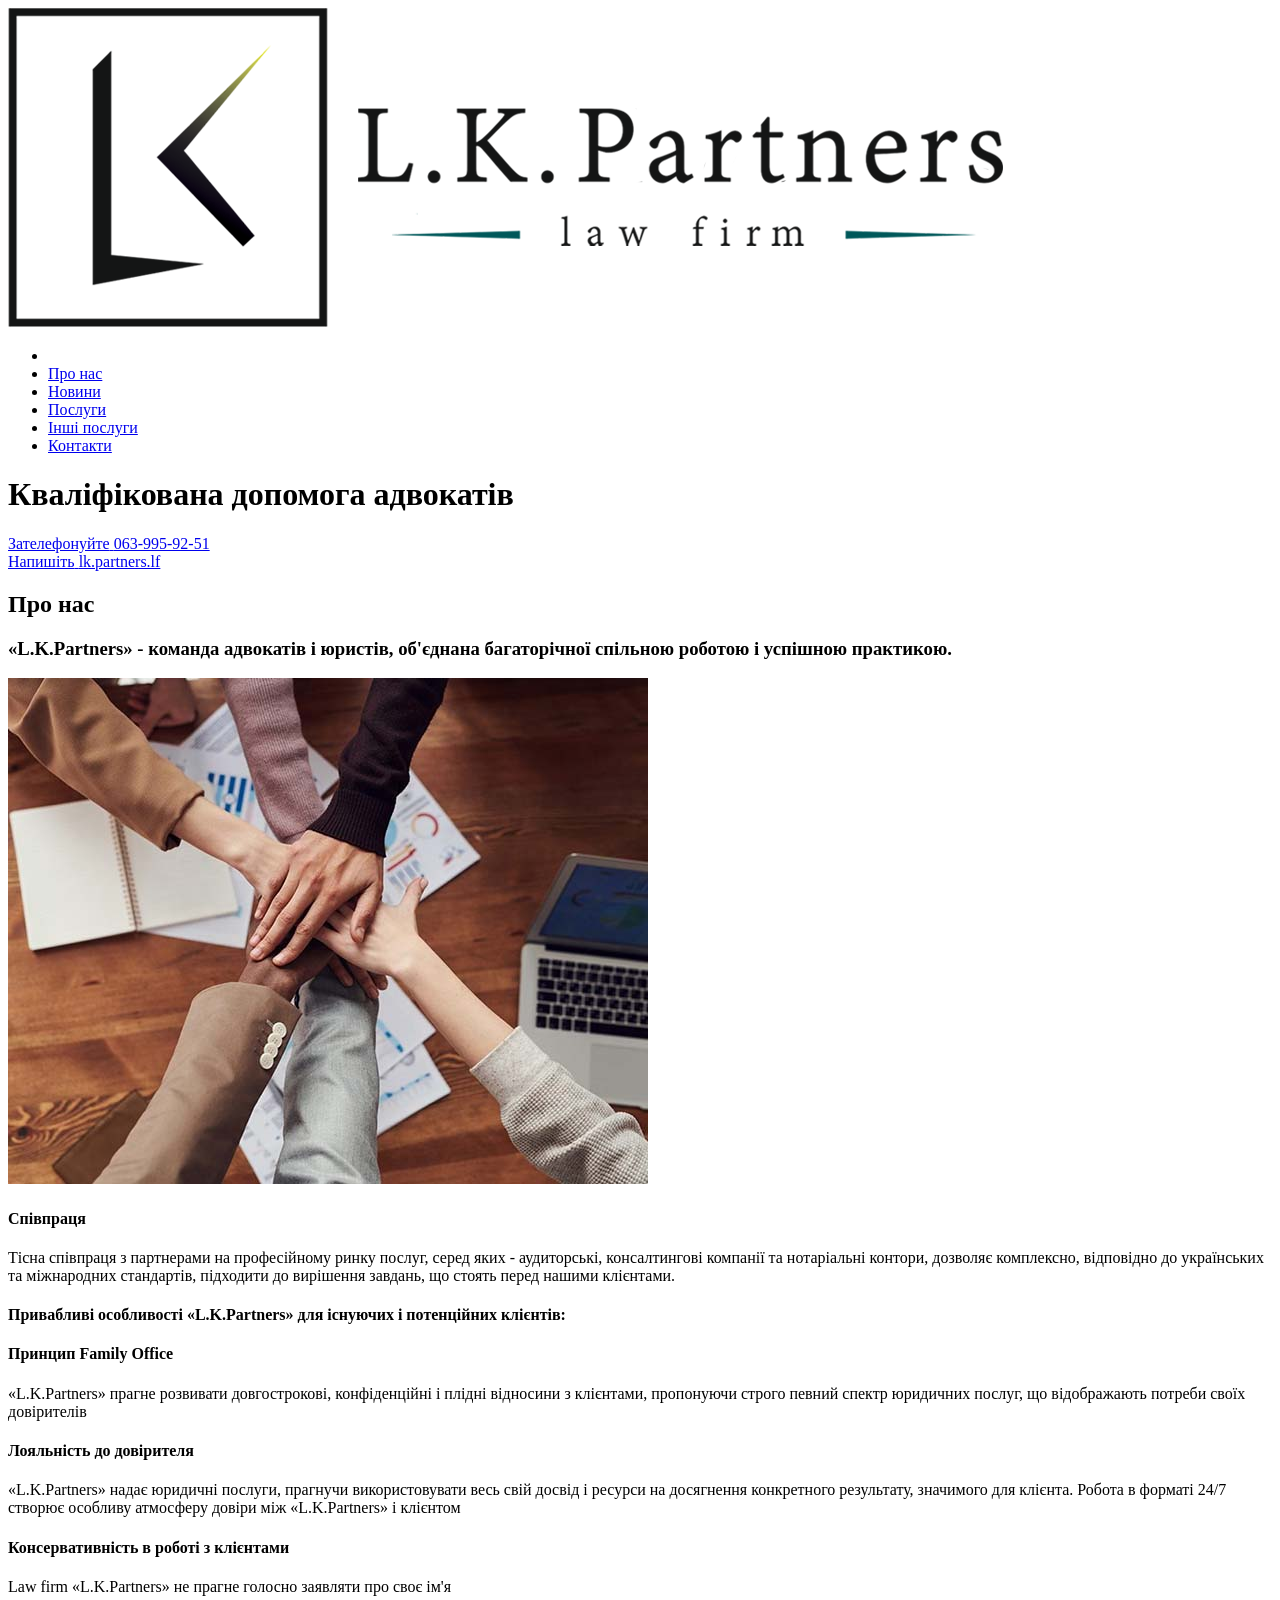
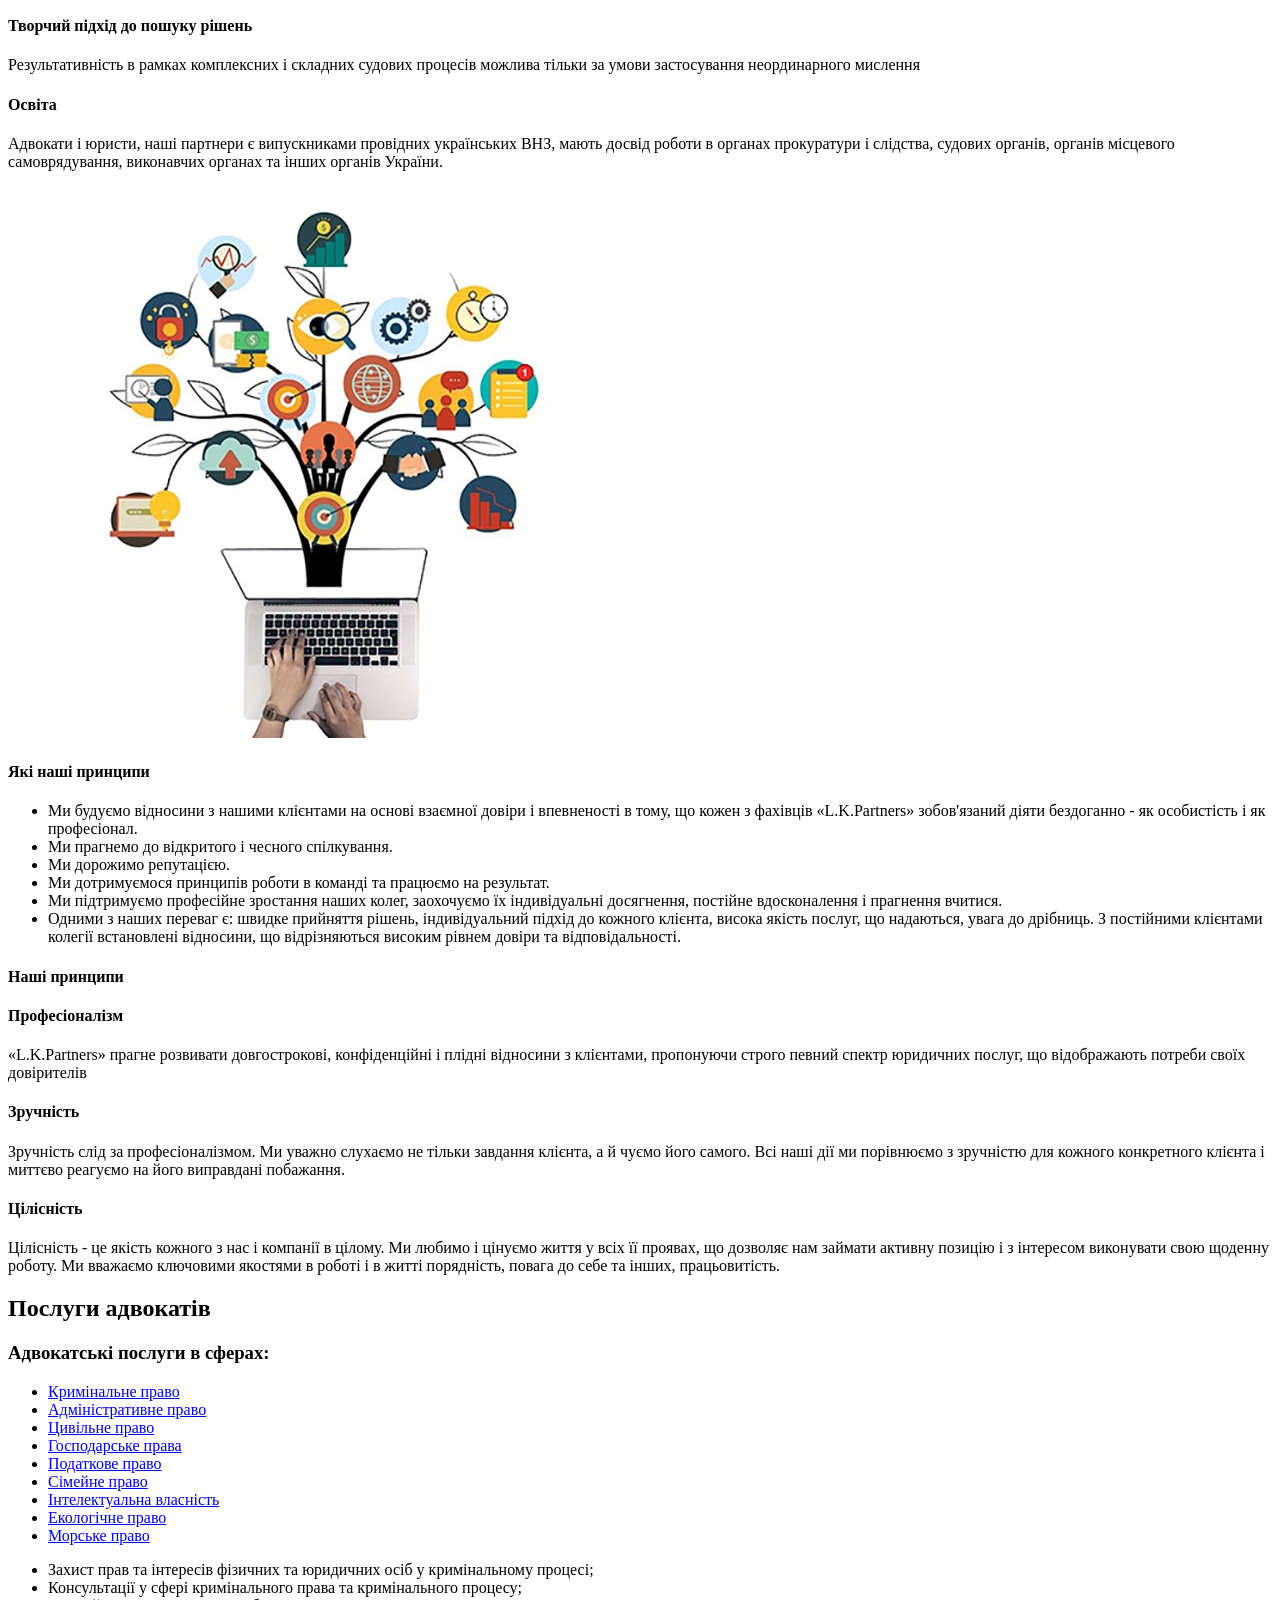
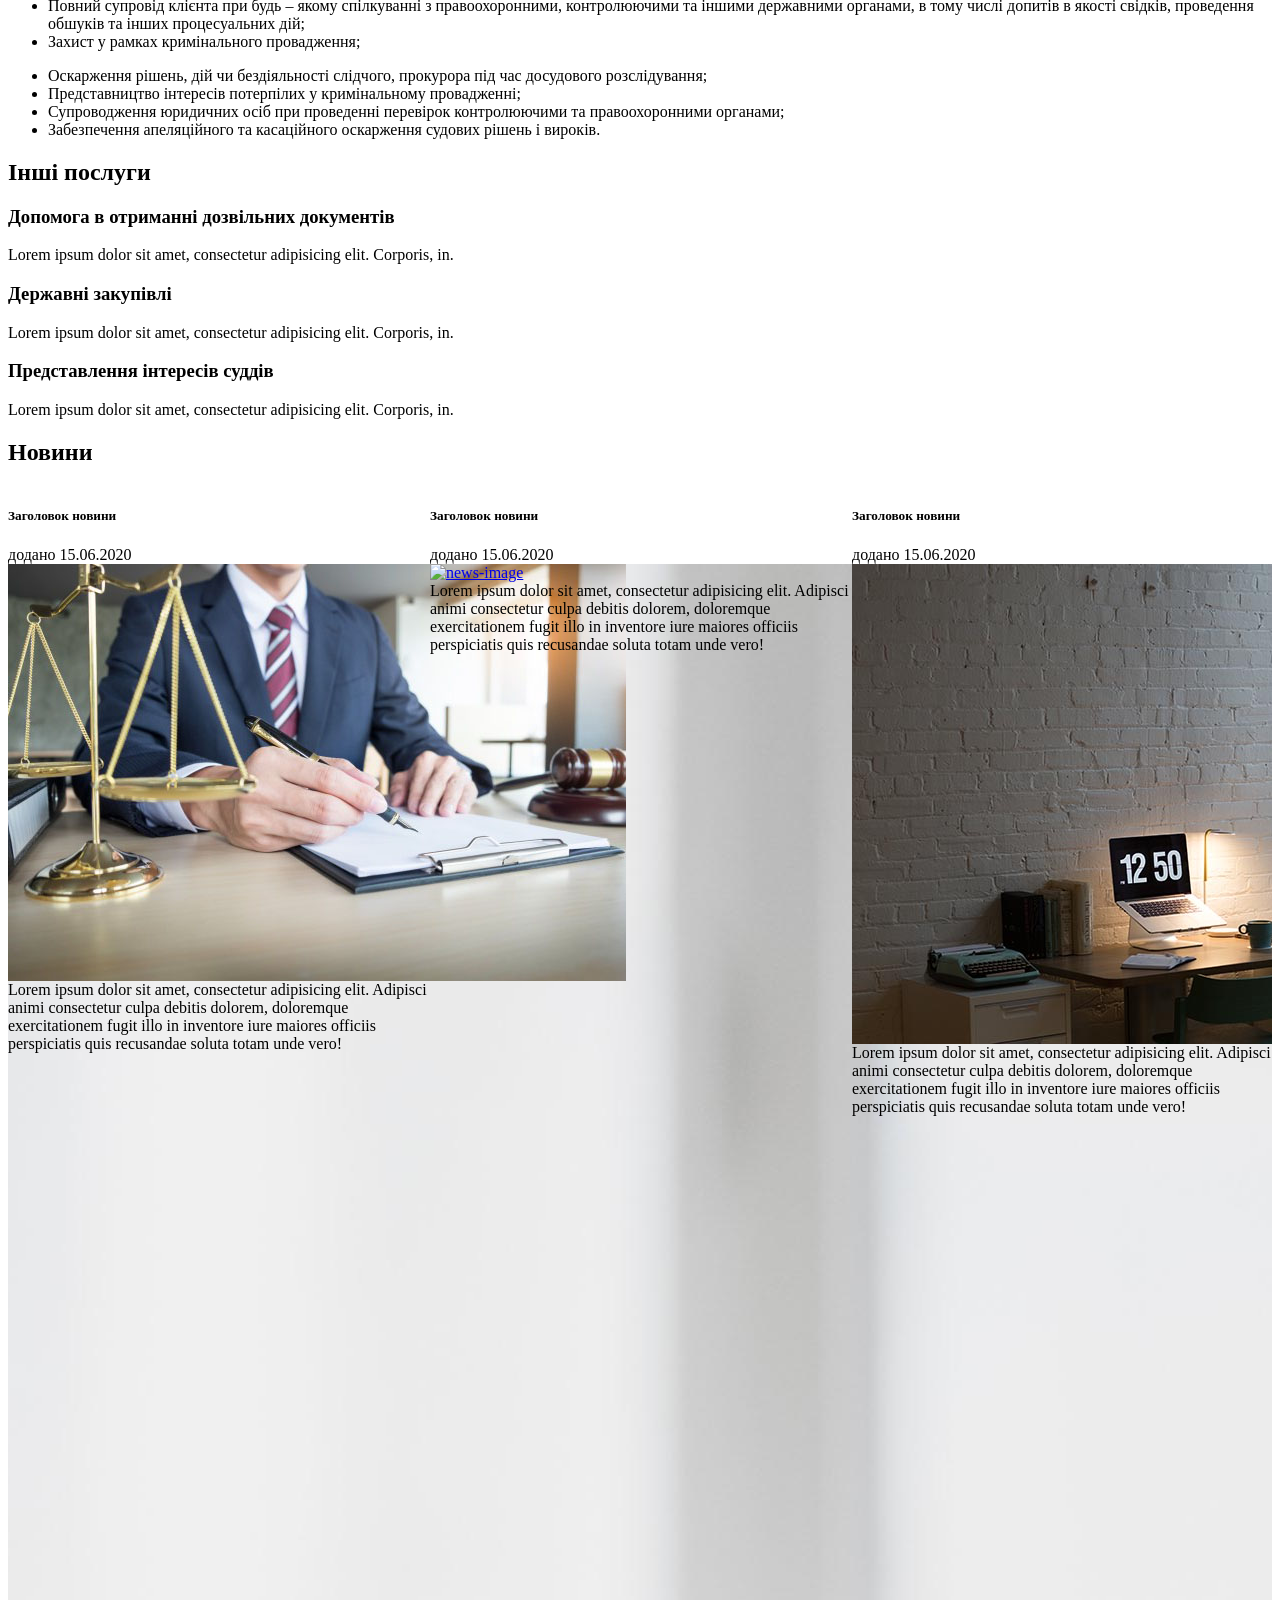
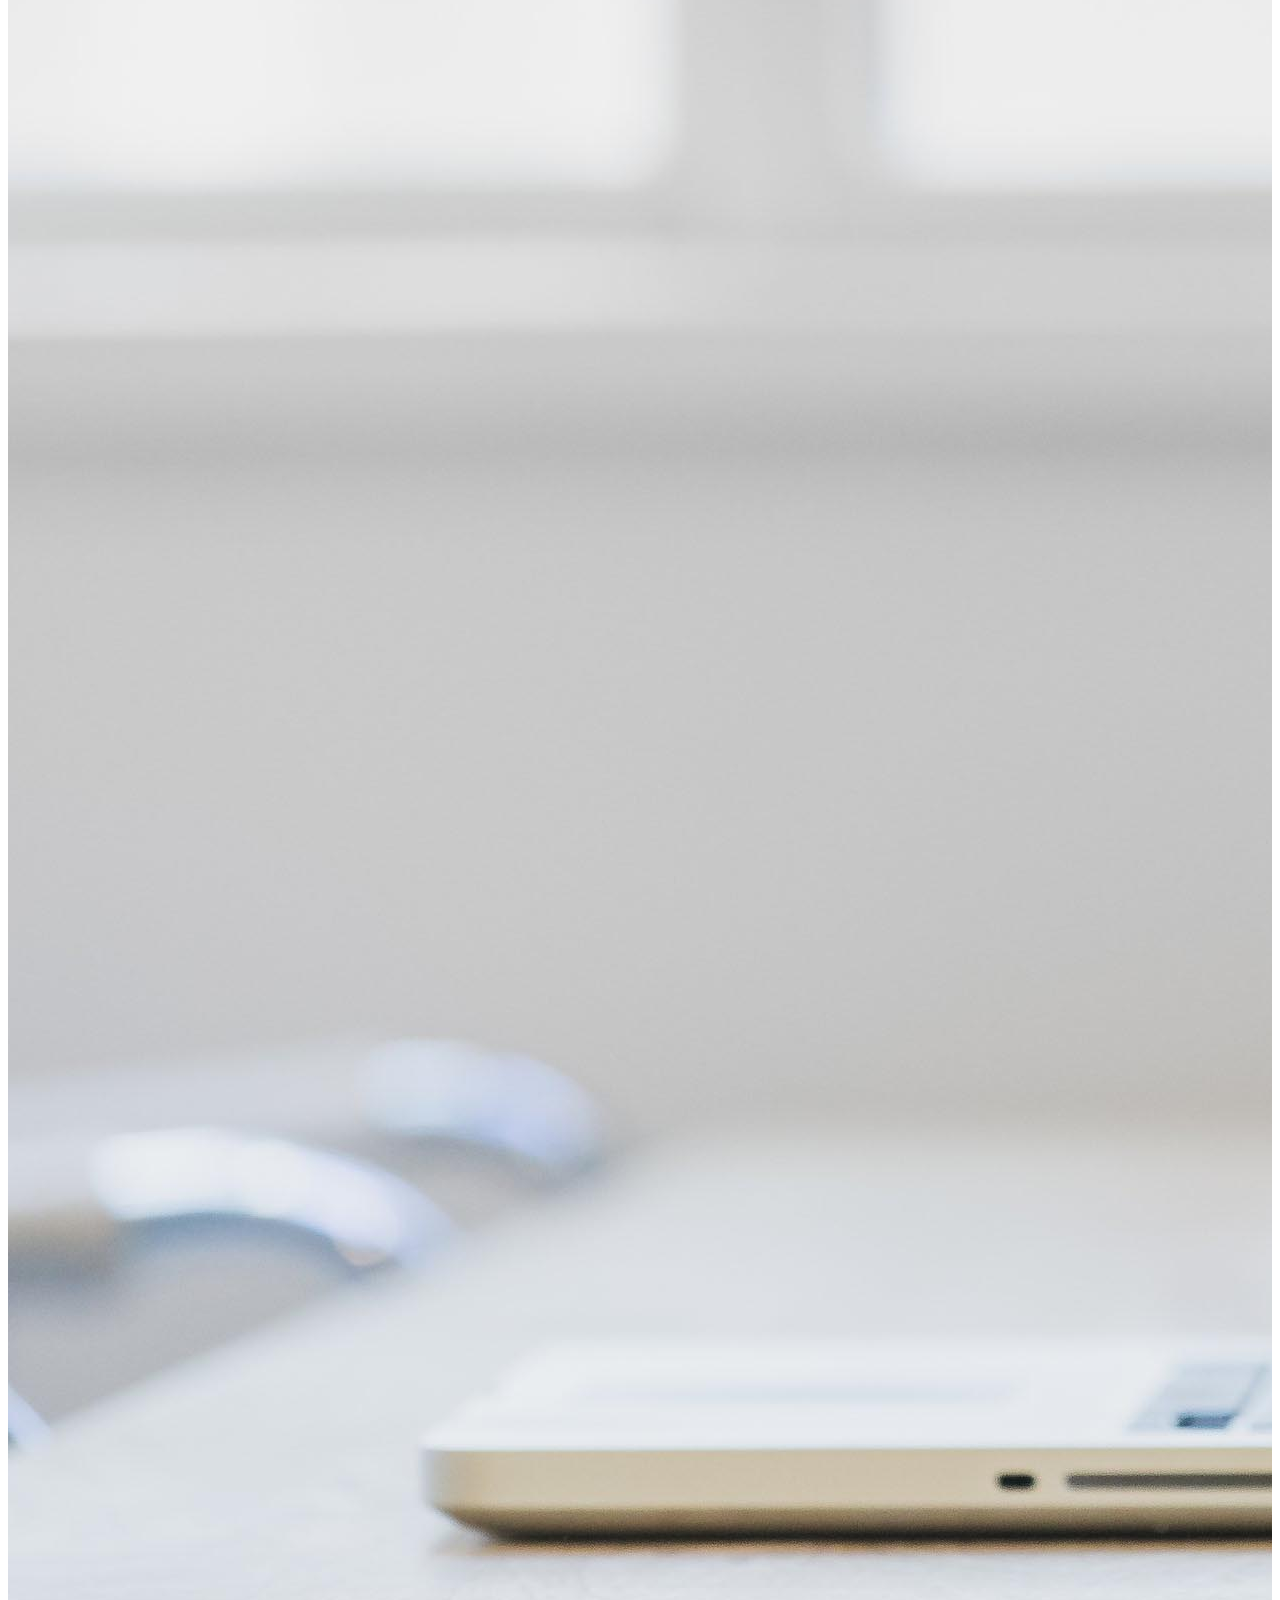
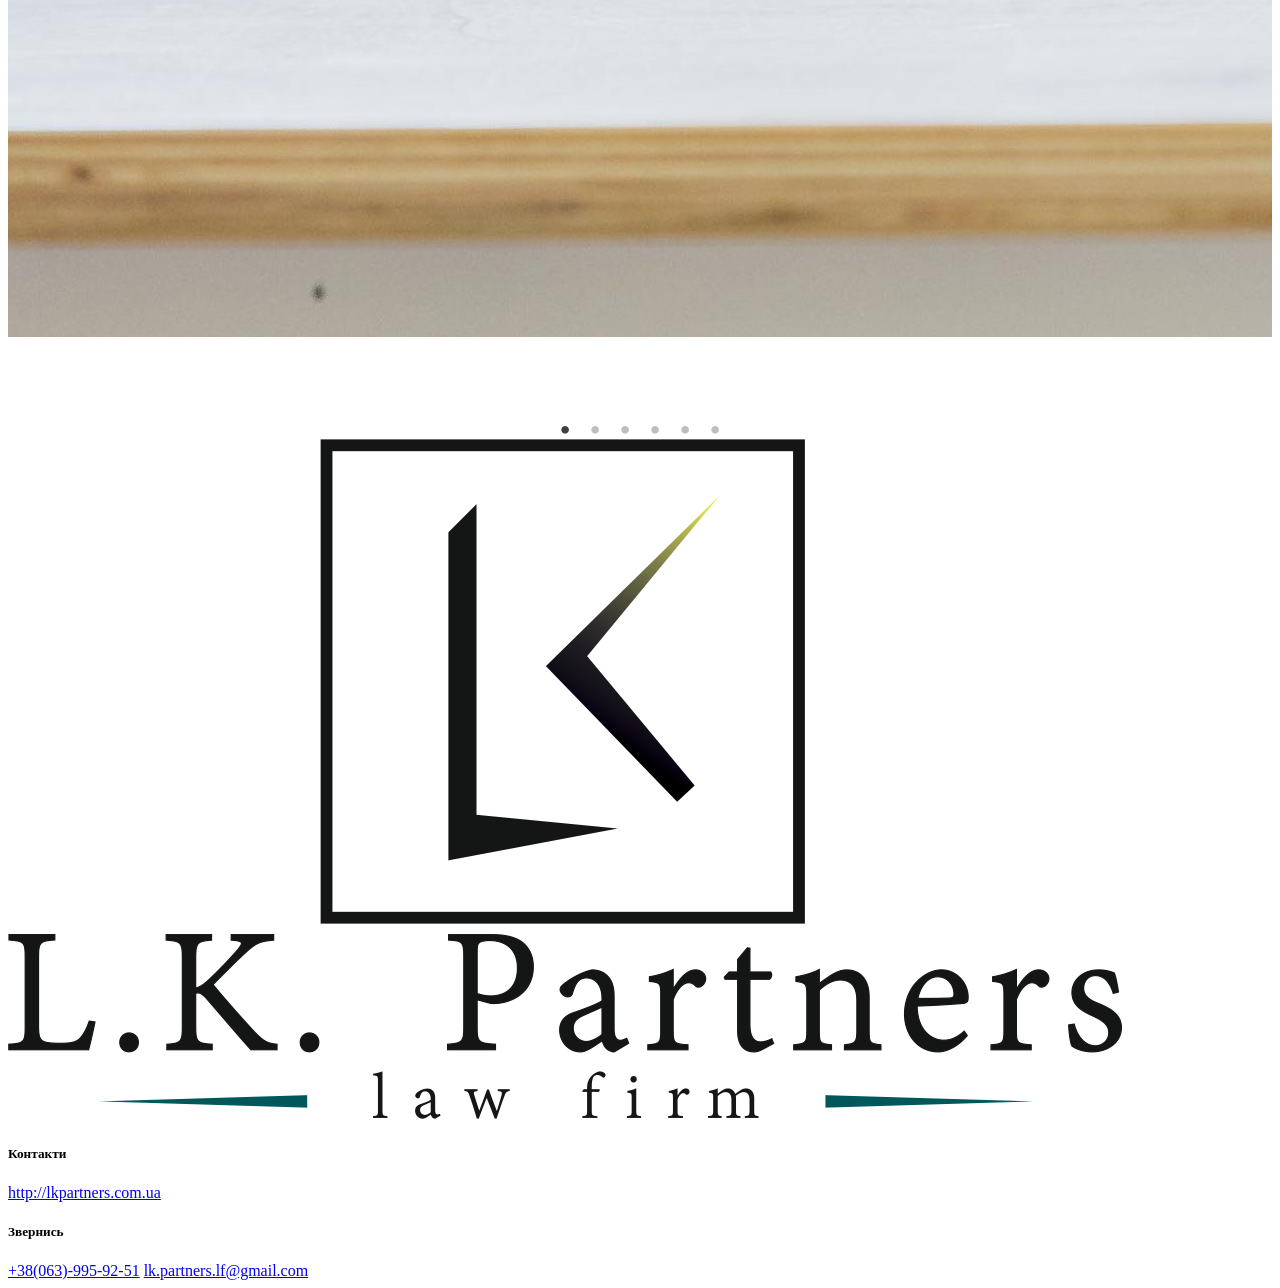
==== src/index.html @ eb54e9d0 "make one tabs" ====
<!DOCTYPE html>
<html lang="ua">
<head>
    <meta charset="UTF-8">
    <meta name="keywords" content="lkpartners l.k.partners lkpartners.com.ua">
    <meta name="viewport"
          content="width=device-width, user-scalable=yes, initial-scale=1.0">
    <meta http-equiv="X-UA-Compatible" content="ie=edge">
    <title>L.K. Partners</title>
    <link type="image/png" rel="shortcut icon" href="img/logo16.ico">
    <link href="https://fonts.googleapis.com/css2?family=Roboto+Slab:wght@500&display=swap" rel="stylesheet">
    <link href="https://fonts.googleapis.com/css2?family=Roboto:ital,wght@0,300;0,400;0,500;0,700;1,400;1,500&display=swap" rel="stylesheet">
    <link href="https://fonts.googleapis.com/css2?family=Balsamiq+Sans:ital,wght@0,400;0,700;1,400;1,700&display=swap" rel="stylesheet">
    <link rel="stylesheet" href="css/slick.css">
    <link rel="stylesheet" href="css/slick-theme.css">
    <link rel="stylesheet" href="css/style.css">
</head>
<body>

    <header class="header pos-relative">
        <div class="header__wrapper">
            <div class="container d-flex align-items-center justify-content-between pos-relative">
                <a href="http://lkpartners.com.ua" class="header__logo">
                    <img src="img/logo-1.png" alt="lkpartners-logo">
                </a>
                <nav class="nav">
                    <div class="nav__btn">
                        <span class="nav__btn-bar"></span>
                        <span class="nav__btn-bar"></span>
                        <span class="nav__btn-bar"></span>
                    </div>
                    <ul class="nav__list d-flex align-items-center justify-content-between flex-wrap flex-md-column align-items-md-start pos-relative">
                        <li class="nav__close">
                            <i class="fas fa-times"></i>
                        </li>
                        <li class="nav__item"><a class="nav__link" href="#about">Про нас</a></li>
                        <li class="nav__item"><a class="nav__link" href="#news">Новини</a></li>
                        <li class="nav__item"><a class="nav__link" href="#services">Послуги</a></li>
                        <li class="nav__item"><a class="nav__link" href="#other-services">Інші послуги</a></li>
                        <li class="nav__item"><a class="nav__link" href="#contacts">Контакти</a></li>
                    </ul>
                </nav>
            </div>
        </div>

        <div class="header__info">
            <h1 class="header__title">Кваліфікована допомога адвокатів</h1>
            <div class="header__buttons text-center">
                <a class="btn btn--phone text-left" href="tel:+30639959251">
                    <div class="btn__text">
                        <span>Зателефонуйте</span>
                        <span>063-995-92-51</span>
                    </div>
                </a>
                <a class="btn btn--email text-left" href="mailto:lk.partners.lf@gmail.com">
                    <div class="btn__text">
                        <span>Напишіть</span>
                        <span>lk.partners.lf</span>
                    </div>
                </a>
            </div>
        </div>
    </header>
    <!-- / header -->
    <main>
        <section class="section about" id="about">
            <div class="container">
                <h2 class="section__title">Про нас</h2>
                <h3 class="section__subtitle">«L.K.Partners» - команда адвокатів і юристів, об'єднана багаторічної спільною роботою і успішною практикою.</h3>
                <article class="about__coop clearfix">
                    <div class="about__img">
                        <img src="img/cooperation.jpg" alt="cooperation-img">
                    </div>
                    <h4 class="about__coop-title">Співпраця</h4>
                    <p class="about__coop-text">Тісна співпраця з партнерами на професійному ринку послуг, серед яких - аудиторські, консалтингові компанії та нотаріальні контори, дозволяє комплексно, відповідно до українських та міжнародних стандартів, підходити до вирішення завдань, що стоять перед нашими клієнтами.</p>
                </article>
                <section class="about__coop">
                    <h4 class="about__coop-title mb-4">Привабливі особливості «L.K.Partners» для існуючих і потенційних клієнтів:</h4>
                    <div class="row mt-4">
                        <div class="d-flex  col-4 col-sm-6 col-xs-12">
                            <article class="cart">
                                <h4 class="cart__title cart__title--house">Принцип Family Office</h4>
                                <p class="cart__text">«L.K.Partners» прагне розвивати довгострокові, конфіденційні і плідні відносини з клієнтами, пропонуючи строго певний спектр юридичних послуг, що відображають потреби своїх довірителів</p>
                            </article>
                        </div>
                        <div class="d-flex  col-4 col-sm-6 col-xs-12">
                            <article class="cart">
                                <h4 class="cart__title cart__title--trophy">Лояльність до довірителя</h4>
                                <p class="cart__text">«L.K.Partners» надає юридичні послуги, прагнучи використовувати весь свій досвід і ресурси на досягнення конкретного результату, значимого для клієнта. Робота в форматі 24/7 створює особливу атмосферу довіри між «L.K.Partners» і клієнтом</p>
                            </article>
                        </div>
                        <div class="d-flex  col-4 col-sm-6 col-xs-12">
                            <article class="cart">
                                <h4 class="cart__title cart__title--silent">Консервативність в роботі з клієнтами</h4>
                                <p class="cart__text">Law firm «L.K.Partners» не прагне голосно заявляти про своє ім'я</p>
                            </article>
                        </div>
                        <div class="d-flex  col-4 col-sm-6 col-xs-12">
                            <article class="cart">
                                <h4 class="cart__title cart__title--creative">Творчий підхід до пошуку рішень</h4>
                                <p class="cart__text">Результативність в рамках комплексних і складних судових процесів можлива тільки за умови застосування неординарного мислення</p>
                            </article>
                        </div>
                        <div class="d-flex  col-4 col-sm-6 col-xs-12">
                            <article class="cart">
                                <h4 class="cart__title cart__title--education">Освіта</h4>
                                <p class="cart__text">Адвокати і юристи, наші партнери є випускниками провідних українських ВНЗ, мають досвід роботи в органах прокуратури і слідства, судових органів, органів місцевого самоврядування, виконавчих органах та інших органів України.</p>
                            </article>
                        </div>
                    </div>
                    <article class="about__coop clearfix">
                        <div class="about__img">
                            <img src="img/principles.jpg" alt="principles-img">
                        </div>
                        <h4 class="about__coop-title">Які наші принципи</h4>
                        <ul class="section__list about__coop-text">
                            <li class="section__list-item">Ми будуємо відносини з нашими клієнтами на основі взаємної довіри і впевненості в тому, що кожен з фахівців «L.K.Partners» зобов'язаний діяти бездоганно - як особистість і як професіонал.</li>
                            <li class="section__list-item">Ми прагнемо до відкритого і чесного спілкування.</li>
                            <li class="section__list-item">Ми дорожимо репутацією.</li>
                            <li class="section__list-item">Ми дотримуємося принципів роботи в команді та працюємо на результат.</li>
                            <li class="section__list-item">Ми підтримуємо професійне зростання наших колег, заохочуємо їх індивідуальні досягнення, постійне вдосконалення і прагнення вчитися.</li>
                            <li class="section__list-item">Одними з наших переваг є: швидке прийняття рішень, індивідуальний підхід до кожного клієнта, висока якість послуг, що надаються, увага до дрібниць. З постійними клієнтами колегії встановлені відносини, що відрізняються високим рівнем довіри та відповідальності.</li>
                        </ul>
                    </article>
                </section>
                <section class="about__coop">
                    <h4 class="about__coop-title mb-4 mt-4">Наші принципи</h4>
                    <div class="row">
                        <div class=" col-4 col-sm-6 col-xs-12">
                            <article class="cart1">
                                <h4 class="cart1__title cart1__title--professional">Професіоналізм</h4>
                                <p class="cart1__text">«L.K.Partners» прагне розвивати довгострокові, конфіденційні і плідні відносини з клієнтами, пропонуючи строго певний спектр юридичних послуг, що відображають потреби своїх довірителів</p>
                            </article>
                        </div>
                        <div class=" col-4 col-sm-6 col-xs-12">
                            <article class="cart1">
                                <h4 class="cart1__title cart1__title--suite">Зручність</h4>
                                <p class="cart1__text">Зручність слід за професіоналізмом. Ми уважно слухаємо не тільки завдання клієнта, а й чуємо його самого. Всі наші дії ми порівнюємо з зручністю для кожного конкретного клієнта і миттєво реагуємо на його виправдані побажання.</p>
                            </article>
                        </div>
                        <div class=" col-4 col-sm-6 col-xs-12">
                            <article class="cart1">
                                <h4 class="cart1__title cart1__title--hand">Цілісність</h4>
                                <p class="cart1__text">Цілісність - це якість кожного з нас і компанії в цілому. Ми любимо і цінуємо життя у всіх її проявах, що дозволяє нам займати активну позицію і з інтересом виконувати свою щоденну роботу. Ми вважаємо ключовими якостями в роботі і в житті порядність, повага до себе та інших, працьовитість.</p>
                            </article>
                        </div>
                    </div>
                </section>
            </div>
        </section>
        <!-- / about section-->
        <section class="section services" id="services">
            <div class="container" id="tabs2">
                <h2 class="section__title">Послуги адвокатів</h2>
                <h3 class="about__coop-title">Адвокатські послуги в сферах:</h3>
                <ul class="services__list services__list--5">
                    <li class="services__list-item"><a class="services__list-link services__list-link--cryminal" href="#cryminal">Кримінальне право</a></li>
                    <li class="services__list-item"><a class="services__list-link services__list-link--admin" href="#admin">Адміністративне право</a></li>
                    <li class="services__list-item"><a class="services__list-link services__list-link--civil" href="#civil">Цивільне право</a></li>
                    <li class="services__list-item"><a class="services__list-link services__list-link--commercial" href="#gosp">Господарське права</a></li>
                    <li class="services__list-item"><a class="services__list-link services__list-link--tax" href="#taxes">Податкове право</a></li>
                    <li class="services__list-item"><a class="services__list-link services__list-link--family" href="#family">Сімейне право</a></li>
                    <li class="services__list-item"><a class="services__list-link services__list-link--intelect" href="#intelect">Інтелектуальна власність</a></li>
                    <li class="services__list-item"><a class="services__list-link services__list-link--environment" href="#eco">Екологічне право</a></li>
                    <li class="services__list-item"><a class="services__list-link services__list-link--maritime" href="#sea">Морське право</a></li>
                </ul>

                <div class="row" id="taxes">
                    <div class="col-6 col-xs-12">
                        <ul class="section__list">
                            <li class="section__list-item">Повну аналітику рішень податкової інстанції;</li>
                            <li class="section__list-item">Аналіз поточної ситуації і розробку варіантів подальших дій;</li>
                            <li class="section__list-item">Повний спектр послуг із забезпечення правомірного захисту інтересів клієнта в судових інстанціях.</li>
                            <li class="section__list-item">Оскарження податкових-повідомлень рішень у адміністративному порядку/судовому порядку.</li>
                        </ul>
                    </div>
                    <div class="col-6 col-xs-12">
                        <ul class="section__list mt-xs-0">
                            <li class="section__list-item">Розблокування /оскарження у адміністративному та судовому порядку рішень податкової про зупинку реєстрації (відмову у реєстрації) податкових накладних.</li>
                            <li class="section__list-item">Оскарження у судовому порядку рішень податкової про включення юридичної особи до переліку ризикових</li>
                        </ul>
                    </div>
                </div>
                 <!--/ #taxes-->
                <div class="row" id="family">
                    <div class="col-6 col-xs-12">
                        <ul class="section__list">
                            <li class="section__list-item">Підготовка позовної заяви та представництво інтересів у суді пов’язаних із розірванням шлюбу</li>
                            <li class="section__list-item">Поділ майна подружжя.</li>
                            <li class="section__list-item">Поділ майна, спільно нажитого в цивільному шлюбі.</li>
                            <li class="section__list-item">Аліментні спори.</li>
                            <li class="section__list-item">Спори про опіку над дитиною.</li>
                        </ul>
                    </div>
                    <div class="col-6 col-xs-12">
                        <ul class="section__list mt-xs-0">
                            <li class="section__list-item">Визначення місця проживання неповнолітньої дитини;</li>
                            <li class="section__list-item">Спори щодо встановлення місця проживання дитини.</li>
                            <li class="section__list-item">Отримання дозволу від батька на виїзд дитини за кордон.</li>
                            <li class="section__list-item">Позбавлення батьківських прав.</li>
                            <li class="section__list-item">Усиновлення.</li>
                        </ul>
                    </div>
                </div>
                <!--/ #family-->
                <div class="row" id="intelect">
                    <div class="col-12 mt-2">
                        <p><strong>Право інтелектуальної власності</strong> — це право особи на результат інтелектуальної, творчої діяльності або на інший об’єкт права інтелектуальної власності. Право інтелектуальної власності становлять особисті майнові та немайнові права інтелектуальної власності. Право інтелектуальної власності є непорушним. Ніхто не може бути позбавлений права інтелектуальної власності чи обмежений у його здійсненні. Якщо Ваші права  намагається зазіхнути або вже зазіхнув на Ваші законні права, адвокат з інтелектуальної власності захистить права та інтереси в судовому порядку.</p>
                        <h5 class="mt-3 text-center ff-balsamic fz-15">Адвокатське об’єднання «L.K. PARTNERS» надає нашим Клієнтам комплексний <strong>захист прав інтелектуальної власності</strong>, включаючи усі необхідні юридичні послуги:</h5>
                    </div>
                    <div class="col-6 col-xs-12">
                        <ul class="section__list">
                            <li class="section__list-item">Юридична консультація та аналіз ситуації клієнта;</li>
                            <li class="section__list-item">Правова оцінка об’єкта;</li>
                            <li class="section__list-item">Вирішення спору на стадії досудових розглядів;</li>
                            <li class="section__list-item">Захист і представництво Клієнта в суді;</li>
                        </ul>
                    </div>
                    <div class="col-6 col-xs-12">
                        <ul class="section__list">
                            <li class="section__list-item">Підготовка претензій про порушення інтелектуальних прав;</li>
                            <li class="section__list-item">Проведення реєстрації авторських прав в Україні;</li>
                            <li class="section__list-item">Супровід реєстрації договорів про авторські права;</li>
                        </ul>
                    </div>
                    <div class="col-12">
                        <h5 class="mt-3 text-center ff-balsamic fz-15">Адвокатське об’єднання «L.K. PARTNERS» надає послуги щодо складення договорів у сфері інтелектуальної власності: </h5>
                    </div>
                    <div class="col-6 col-xs-12">
                        <ul class="section__list">
                            <li class="section__list-item">Ліцензія на використання об’єкта права інтелектуальної власності;</li>
                            <li class="section__list-item">Ліцензійний договір;</li>
                            <li class="section__list-item">Договір про створення за замовленням і використання об’єкта права інтелектуальної власності;</li>
                            <li class="section__list-item">Договір про передання виключних майнових прав інтелектуальної власності;</li>
                            <li class="section__list-item">Інший договір щодо розпоряджання майновими правами інтелектуальної власності.</li>
                            <li class="section__list-item">Договір про розподіл майнових прав на службовий твір;</li>
                            <li class="section__list-item">Договір між співавторами твору;</li>
                            <li class="section__list-item">Договір про передачу (відчуження) майнових прав суб’єктів авторського права і суміжних прав;</li>
                            <li class="section__list-item">Договір про передачу виключного (невиключного) права на використання об’єктів авторського права і суміжних прав;</li>
                        </ul>
                    </div>
                    <div class="col-6 col-xs-12">
                        <ul class="section__list">
                            <li class="section__list-item">Договір замовлення;</li>
                            <li class="section__list-item">Договір про колективне управління майновими правами суб’єктів авторського права і суміжних прав;</li>
                            <li class="section__list-item">Договір між організацією колективного управління та особою, яка використовує об’єкти авторського права і суміжних прав;</li>
                            <li class="section__list-item">Договір про виплату відрахувань виробниками та імпортерами обладнання і матеріальних носіїв, із застосуванням яких у домашніх умовах можна здійснити відтворення творів і виконань, зафіксованих у фонограмах та відеограмах;</li>
                            <li class="section__list-item">Договір про виплату винагороди за використання опублікованих з комерційною метою фонограм, відеограм, їх примірників та зафіксованих у них виконань (стаття 43 Закону);</li>
                            <li class="section__list-item">Інші договори у сфері авторського права і суміжних прав.</li>
                        </ul>
                    </div>
                    <div class="col-12">
                        <h5 class="mt-3 text-center ff-balsamic fz-15">При складанні проекту договору у сфері інтелектуальної власності адвокатське об’єднання «L.K. PARTNERS» ураховує усі обов’язкові (істотні) умови договору, а саме:</h5>
                    </div>
                    <div class="col-6 col-xs-12">
                        <ul class="section__list">
                            <li class="section__list-item">Вид ліцензії;</li>
                            <li class="section__list-item">Конкретні права, що надаються за договором;</li>
                            <li class="section__list-item">Спосіб (способи) використання об’єкта авторського права і суміжних прав;</li>
                        </ul>
                    </div>
                    <div class="col-6 col-xs-12">
                        <ul class="section__list">
                            <li class="section__list-item">Строк дії договору;</li>
                            <li class="section__list-item">Територія, на яку поширюється передаване право;</li>
                            <li class="section__list-item">Розмір, порядок і строки виплати винагороди за використання об’єкта авторського права і суміжних прав.</li>
                        </ul>
                    </div>
                    <div class="col-12">
                        <h5 class="mt-3 text-center ff-balsamic fz-15">Також ми враховуємо окремі побажання клієнта щодо інших умов договору. До інших умов, які доцільно включити у договір, слід віднести:</h5>
                    </div>
                    <div class="col-6 col-xs-12">
                        <ul class="section__list">
                            <li class="section__list-item">Визначення термінів, що використовуються в договорі, якщо вони мають свої особливості практичного застосування;</li>
                            <li class="section__list-item">Передбачення відповідальності сторін договору;</li>
                            <li class="section__list-item">Врегулювання спірних проблемних питань, пов’язаних із договірними відносинами;</li>
                        </ul>
                    </div>
                    <div class="col-6 col-xs-12">
                        <ul class="section__list">
                            <li class="section__list-item">Визначення тиражу виготовлення примірників твору (щодо видавничого договору);</li>
                            <li class="section__list-item">Дії сторін у разі виникнення форс-мажорних обставин;</li>
                            <li class="section__list-item">Та інші необхідні умови, визначені на розсуд сторін договору.</li>
                        </ul>
                    </div>
                </div>
                <!--/ #intelect-->
                <div class="row" id="eco">
                    <div class="col-12 ">
                        <h5 class="mt-3 text-center ff-balsamic fz-15">Найбільш поширеними справами, з якими найчастіше стикаються наші адвокати при веденні справ даної категорії є:</h5>
                        <ul class="section__list">
                            <li class="section__list-item">Консультування фізичних, юридичних осіб і підприємців з питань екологічного законодавства, ведення екологічної звітності, в сфері застосування, в тому числі, фіто-санітарного, санітарно-епідеміологічного законодавства, розробка правил екологічної безпеки або застосування норм екологічного законодавства в поточній діяльності;</li>
                            <li class="section__list-item">Оформлення та отримання різних дозвільних документів: оформлення та реєстрація технічних умов (на товар, продукцію), отримання дозвільної документації, відповідно до санітарно-епідеміологічного законодавства, отримання ліцензій та дозволів, отримання документів в сфері надрокористування, дозвіл на користування живими ресурсами, оформлення права користування лісом, спеціальне водокористування, дозвіл на утилізацію відходів, оформлення дозволів на видобуток ресурсів з надр, гірничих відводів, земельних ділянок дл я розробки надр, юридична допомога при отриманні у власність природних об'єктів та інше .;</li>
                            <li class="section__list-item">Правовий аналіз документації (договорів, нормативів і т.д.) на предмет відповідності нормам екологічного права;</li>
                            <li class="section__list-item">Розробка договорів з урахуванням вимог екологічних норм і правил, у тому числі з встановленням гранично допустимих нормативів викидів;</li>
                            <li class="section__list-item">Правовий супровід при зверненні за проведенням екологічної експертизи виробничих об'єктів;</li>
                            <li class="section__list-item">Захист інтересів клієнта при розгляді спорів, пов'язаних з претензіями контрольних і наглядових органів про відшкодування екологічного збитку, представництво в органах Державної екологічної інспекції, суді,</li>
                            <li class="section__list-item">Захист від штрафів, санкцій і звинувачень, від залучення до адміністративної, кримінальної відповідальності за порушення в сфері екологічних правопорушень, захист від неякісної продукції, захист від забруднень житлових зон;</li>
                            <li class="section__list-item">Відшкодування шкоди, заподіяної здоров'ю та (або) майну фізичної особи в результаті негативного впливу на навколишнє середовище, відшкодування шкоди, заподіяної майну юридичної особи внаслідок негативного впливу на навколишнє середовище; Ведення екологічних суперечок - напрямок практики, яким готові зайнятися найбільш досвідчені адвокати по екологічного права, які мають значні пізнання галузевого законодавства, різних технічних вимог, правової доктрини і судової практики. Завдяки ретельній попередній опрацювання питання ми маємо один з найвищих показників виграних екологічних суперечок.</li>
                        </ul>
                    </div>
                </div>
                 <!--/ #eco-->
                <div class="row" id="sea">
                    <div class="col-6 col-xs-12">
                        <ul class="section__list">
                            <li class="section__list-item">Спори, пов'язані з коносаментами і договорами фрахтування судна;</li>
                            <li class="section__list-item">Сіткнення суден, посадка на мілину, загальні аварії;</li>
                            <li class="section__list-item">Спори щодо небезпечних портів і причалів;</li>
                            <li class="section__list-item">Сятування, буксирування, підйом затонулих суден;</li>
                            <li class="section__list-item">Сатримання, арешт і звільнення судів від арешту;</li>
                            <li class="section__list-item">Суднобудування і ремонт суден, покупка і продаж судів, а також питання корпоративних поглинань і акціонерних угод, реєстрація іпотеки судів;</li>
                            <li class="section__list-item">Поліси морського страхування і перестрахування, а також страхові суперечки (включаючи страхування відповідальності перед третіми особами;</li>
                        </ul>
                    </div>
                    <div class="col-6 col-xs-12">
                        <ul class="section__list mt-xs-0">
                            <li class="section__list-item">Позови і претензії з боку пасажирів та екіпажу, травми і професійні захворювання;</li>
                            <li class="section__list-item">Екологічної шкоди, розлив бункерного палива та забруднення навколишнього середовища, питання утилізації суден;</li>
                            <li class="section__list-item">Консультування судновласників, фрахтувальників і вантажовласників з усіх аспектів піратських нападів, включаючи юридичні та практичні аспекти реагування на захоплення суден, їх звільнення, страхування судів і зниження ймовірності подібних подій в майбутньому;</li>
                            <li class="section__list-item">Взаємодія з місцевими та міжнародними органами, представлення інтересів клієнтів в ході офіційних розслідувань і інспекцій</li>
                            <li class="section__list-item">Яхтинг (продаж, покупка, договори на будівництво нових яхт, страхування, фінансування, суперечки з фрахтування, комерційні суперечки).</li>
                        </ul>
                    </div>
                </div>
                <!-- / #sea-->
                <div class="row" id="cryminal">
                    <div class="col-6 col-xs-12">
                        <ul class="section__list">
                            <li class="section__list-item">Захист прав та інтересів фізичних та юридичних осіб у кримінальному процесі;</li>
                            <li class="section__list-item">Консультації у сфері кримінального права та кримінального процесу;</li>
                            <li class="section__list-item">Повний супровід клієнта при будь – якому спілкуванні з правоохоронними, контролюючими та іншими державними органами, в тому числі допитів в якості свідків, проведення обшуків та інших процесуальних дій;</li>
                            <li class="section__list-item">Захист у рамках кримінального провадження;</li>
                        </ul>
                    </div>
                    <div class="col-6 col-xs-12">
                        <ul class="section__list mt-xs-0">
                            <li class="section__list-item">Оскарження рішень, дій чи бездіяльності слідчого, прокурора під час досудового розслідування;</li>
                            <li class="section__list-item">Представництво інтересів потерпілих у кримінальному провадженні;</li>
                            <li class="section__list-item">Супроводження юридичних осіб при проведенні перевірок контролюючими та правоохоронними органами;</li>
                            <li class="section__list-item">Забезпечення апеляційного та касаційного оскарження судових рішень і вироків.</li>
                        </ul>
                    </div>
                </div>
                <!--/ #cryminal-->
                <div class="row" id="admin">
                    <div class="col-6 col-xs-12">
                        <ul class="section__list">
                            <li class="section__list-item">Lorem ipsum dolor sit amet.Lorem ipsum dolor sit amet.</li>
                            <li class="section__list-item">захист у рамках кримінального провадженнязахист у рамках кримінального провадження;;</li>
                        </ul>
                    </div>
                    <div class="col-6 col-xs-12">
                        <ul class="section__list mt-xs-0">
                            <li class="section__list-item"> Lorem ipsum dolor sit amet. Lorem ipsum dolor sit amet.</li>
                            <li class="section__list-item">Lorem ipsum dolor sit amet. Lorem ipsum dolor sit amet.</li>
                        </ul>
                    </div>
                </div>
                <!--/ #admin-->
                <div class="row" id="civil">
                    <div class="col-6 col-xs-12">
                        <ul class="section__list" >
                            <li class="section__list-item">Визнання і припинення права власності;</li>
                            <li class="section__list-item">Стягнення заборгованості;</li>
                            <li class="section__list-item">Спадкування;</li>
                            <li class="section__list-item">Захист прав інтелектуальної власності;</li>
                            <li class="section__list-item">Захист прав споживачів;</li>
                            <li class="section__list-item">Відшкодування матеріальної та моральної шкоди;</li>
                            <li class="section__list-item">Визнання договору недійсним, визнання договору укладеним, розірвання договору;</li>
                        </ul>
                    </div>
                    <div class="col-6 col-xs-12">
                        <ul class="section__list mt-xs-0">
                            <li class="section__list-item">Поділ спільної власності, поділ часткової власності в натурі, встановлення порядку користування майном;</li>
                            <li class="section__list-item">Захист честі, гідності і ділової репутації;</li>
                            <li class="section__list-item">Кредитні спори;</li>
                            <li class="section__list-item">Встановлення фактів, що мають юридичне значення;</li>
                            <li class="section__list-item">Витребування майна з чужого володіння та інші спори;</li>
                        </ul>
                    </div>
                </div>
                <!--/ #civil-->
                <div class="row" id="gosp">
                    <div class="col-6 col-xs-12">
                        <ul class="section__list">
                            <li class="section__list-item">Стягнення дебіторської заборгованості</li>
                            <li class="section__list-item">Відшкодування збитків, матеріальної шкоди</li>
                            <li class="section__list-item">Стягнення штрафних санкцій</li>
                            <li class="section__list-item">Визнання договорів недійсними</li>
                            <li class="section__list-item">Захист прав власності</li>
                            <li class="section__list-item">Складання будь-яких процесуальних документів (договорів, угод, *претензій, позовів, заперечень, скарг і клопотань), а також юридичний аналіз документів;</li>
                        </ul>
                    </div>
                    <div class="col-6 col-xs-12">
                        <ul class="section__list mt-xs-0">
                            <li class="section__list-item">Представництво інтересів юридичної особи або приватного підприємця в господарському суді;</li>
                            <li class="section__list-item">Оскарження рішень суду, представництво інтересів клієнта в рамках апеляційного та касаційного провадження;</li>
                            <li class="section__list-item">Супровід процедури банкрутства;</li>
                        </ul>
                    </div>
                </div>
                <!--/ #gosp-->
            </div>
            <!-- / #tabs2-->
        </section>
        <!-- / services section-->
        <section class="section other-services" id="other-services">
            <div class="container">
                <h2 class="section__title section__title--white mb-4">Інші послуги</h2>
                <div class="row">
                    <div class=" col-4 col-sm-6 col-xs-12">
                        <article class="roundcard">
                            <h3 class="roundcard__title roundcard__title--documents">Допомога в отриманні дозвільних документів</h3>
                            <div class="roundcard__text text-center">Lorem ipsum dolor sit amet, consectetur adipisicing elit. Corporis, in.</div>
                        </article>
                    </div>
                    <div class=" col-4 col-sm-6 col-xs-12">
                        <article class="roundcard">
                            <h3 class="roundcard__title roundcard__title--buy">Державні закупівлі</h3>
                            <div class="roundcard__text text-center">Lorem ipsum dolor sit amet, consectetur adipisicing elit. Corporis, in.</div>
                        </article>
                    </div>
                    <div class=" col-4 col-sm-6 col-xs-12">
                        <article class="roundcard">
                            <h3 class="roundcard__title roundcard__title--judges">Представлення інтересів суддів</h3>
                            <div class="roundcard__text text-center">Lorem ipsum dolor sit amet, consectetur adipisicing elit. Corporis, in.</div>
                        </article>
                    </div>
                </div>
            </div>
        </section>
        <!-- / other-services section-->
        <section class="news section" id="news">
            <div class="container">
                <h2 class="section__title mb-4">Новини</h2>
                <div class="news__slider">
                    <article class="news__item">
                        <h5 class="news__item-title">Заголовок новини</h5>
                        <span class="news__item-date">додано 15.06.2020</span>
                        <a class="news__item-img" href="#">
                            <img class="news__item-pic" src="img/lawyer.jpg" alt="news-image">
                        </a>
                        <div class="news__item-text">Lorem ipsum dolor sit amet, consectetur adipisicing elit. Adipisci animi consectetur culpa debitis dolorem, doloremque exercitationem fugit illo in inventore iure maiores officiis perspiciatis quis recusandae soluta totam unde vero!</div>
                    </article>
                    <article class="news__item">
                        <h5 class="news__item-title">Заголовок новини</h5>
                        <span class="news__item-date">додано 15.06.2020</span>
                        <a class="news__item-img" href="#">
                            <img class="news__item-pic" src="img/hummer-img.jpg" alt="news-image">
                        </a>
                        <div class="news__item-text">Lorem ipsum dolor sit amet, consectetur adipisicing elit. Adipisci animi consectetur culpa debitis dolorem, doloremque exercitationem fugit illo in inventore iure maiores officiis perspiciatis quis recusandae soluta totam unde vero!</div>
                    </article>
                    <article class="news__item">
                        <h5 class="news__item-title">Заголовок новини</h5>
                        <span class="news__item-date">додано 15.06.2020</span>
                        <a class="news__item-img" href="#">
                            <img class="news__item-pic" src="img/banner1.jpg" alt="news-image">
                        </a>
                        <div class="news__item-text">Lorem ipsum dolor sit amet, consectetur adipisicing elit. Adipisci animi consectetur culpa debitis dolorem, doloremque exercitationem fugit illo in inventore iure maiores officiis perspiciatis quis recusandae soluta totam unde vero!</div>
                    </article>
                    <article class="news__item">
                        <h5 class="news__item-title">Заголовок новини</h5>
                        <span class="news__item-date">додано 15.06.2020</span>
                        <a class="news__item-img" href="#">
                            <img  class="news__item-pic" src="img/banner2.jpg" alt="news-image">
                        </a>
                        <div class="news__item-text">Lorem ipsum dolor sit amet, consectetur adipisicing elit. Adipisci animi consectetur culpa debitis dolorem, doloremque exercitationem fugit illo in inventore iure maiores officiis perspiciatis quis recusandae soluta totam unde vero!</div>
                    </article>
                    <article class="news__item">
                        <h5 class="news__item-title">Заголовок новини</h5>
                        <span class="news__item-date">додано 15.06.2020</span>
                        <a class="news__item-img" href="#">
                            <img class="news__item-pic" src="img/banner3.jpg" alt="news-image">
                        </a>
                        <div class="news__item-text">Lorem ipsum dolor sit amet, consectetur adipisicing elit. Adipisci animi consectetur culpa debitis dolorem, doloremque exercitationem fugit illo in inventore iure maiores officiis perspiciatis quis recusandae soluta totam unde vero!</div>
                    </article>
                    <article class="news__item">
                        <h5 class="news__item-title">Заголовок новини</h5>
                        <span class="news__item-date">додано 15.06.2020</span>
                        <a class="news__item-img" href="#">
                            <img class="news__item-pic" src="img/banner0.jpg" alt="news-image">
                        </a>
                        <div class="news__item-text">Lorem ipsum dolor sit amet, consectetur adipisicing elit. Adipisci animi consectetur culpa debitis dolorem, doloremque exercitationem fugit illo in inventore iure maiores officiis perspiciatis quis recusandae soluta totam unde vero!</div>
                    </article>
                </div>
            </div>
        </section>
    </main>
    <!-- /main -->
    <footer class="footer d-flex align-items-center" id="contacts">
        <div class="container">
            <div class="row align-items-center">
                <div class="col-3 d-flex align-items-center d-sm-none">
                    <img src="img/logo.png" alt="lkpartners-logo">
                </div>
                <div class="col-5 col-sm-6 col-xs-12 text-center mb-xs-3">
                    <h5 class="footer__title mb-3 mb-xs-2">Контакти</h5>
                    <nav class="footer__nav">
                        <a class="footer__nav-link" href="#">
                            <i class="fab fa-facebook"></i>
                        </a>
                        <a class="footer__nav-link" href="#"><i class="fab fa-facebook-messenger"></i></a>
                        <a class="footer__nav-link" href="#"><i class="fab fa-viber"></i></a>
                        <a class="footer__nav-link" href="#"><i class="fab fa-telegram"></i></a>
                        <a class="footer__nav-link" href="#"><i class="fab fa-whatsapp"></i></a>
                        <a class="footer__nav-link-last mt-2 link-decor-on-hover" href="http://lkpartners.com.ua">http://lkpartners.com.ua</a>
                    </nav>
                </div>
                <div class="col-4 col-sm-6 col-xs-12 text-center footer__col-4">
                    <h5 class="footer__title text-center mb-3 mb-xs-2">Звернись</h5>
                    <a class="footer__phone mb-2 mb-xs-1 link-decor-on-hover" href="tel:+30639959251">+38(063)-995-92-51</a>
                    <a class="footer__phone link-decor-on-hover" href="mailto:lk.partners.lf@gmail.com">lk.partners.lf@gmail.com</a>
                </div>
            </div>
        </div>
    </footer>
    <!-- / footer -->

    <!-- jquery -->
    <script src="js/jquery-3.5.1.js"></script>

    <script src="js/jquery-ui.min.js"></script>

    <script src="js/slick.min.js"></script>

    <!-- nav scripts-->
    <script src="js/init.js"></script>
</body>
</html>
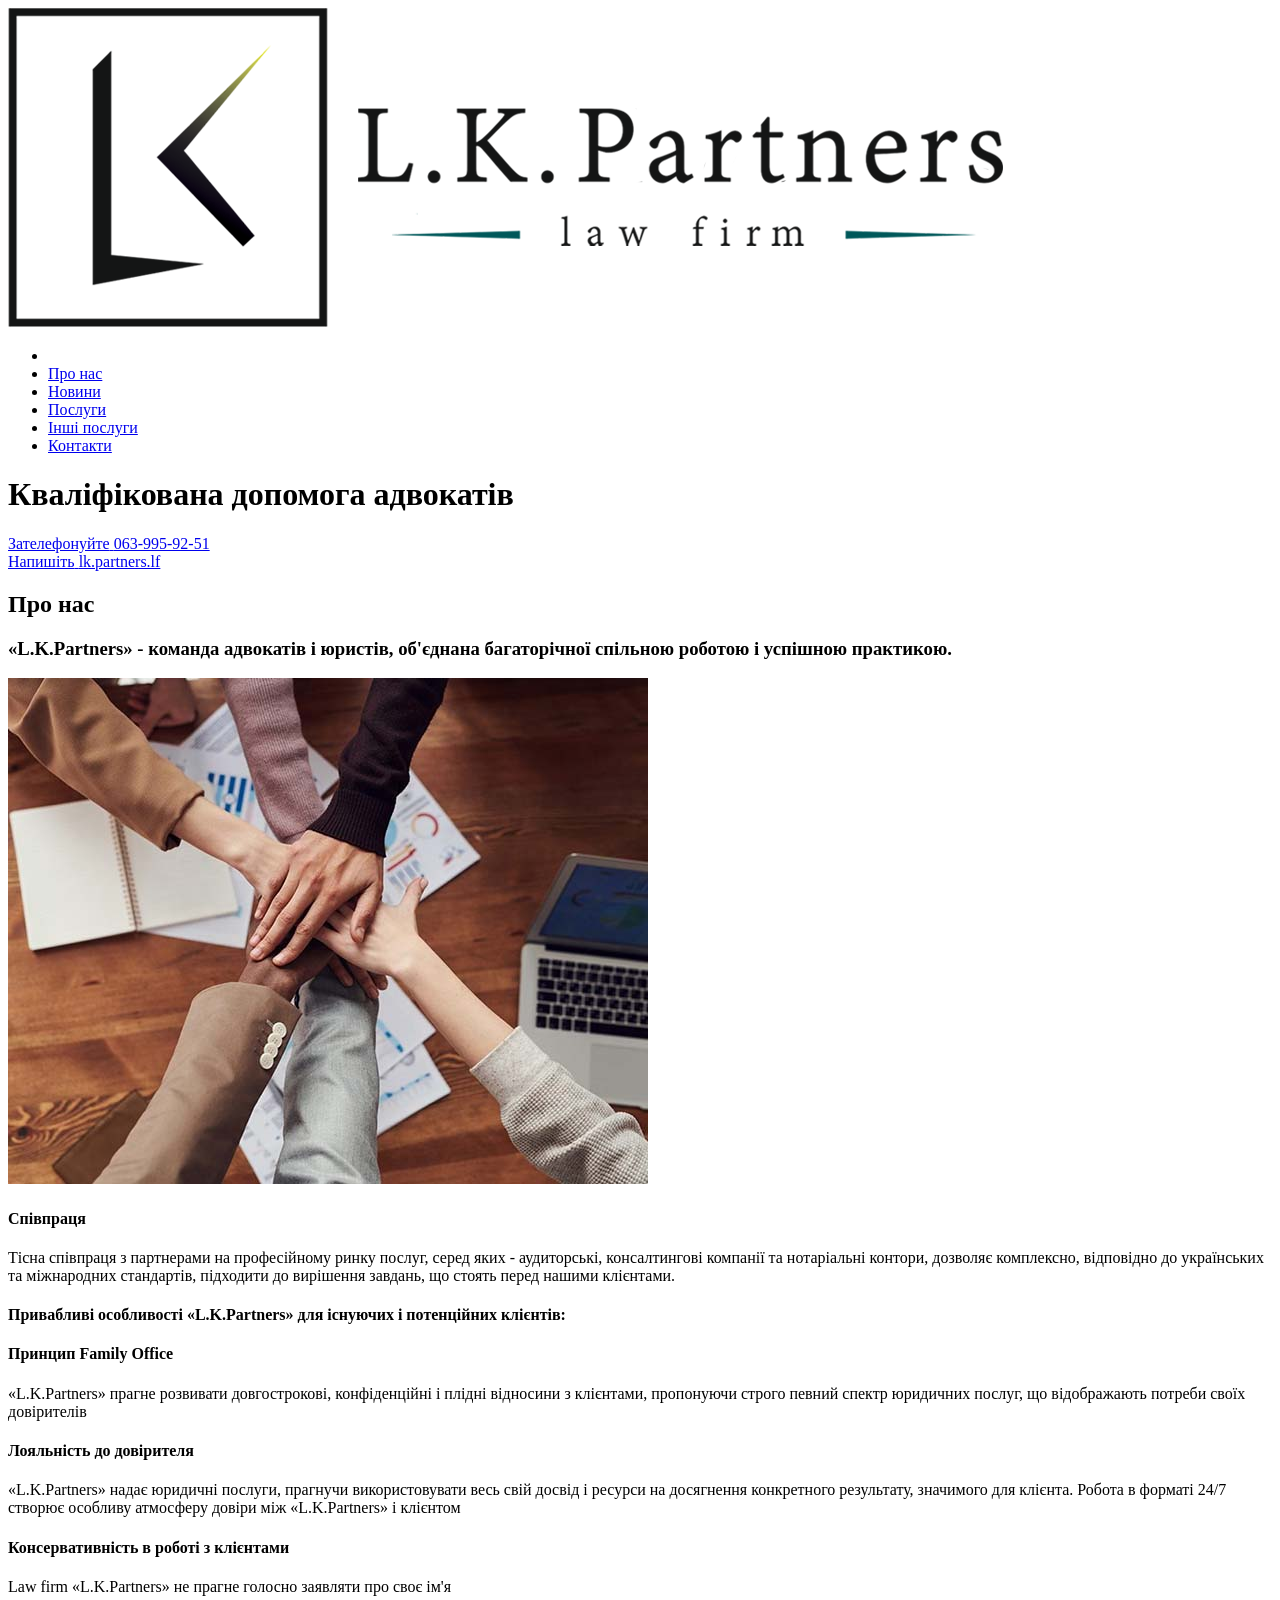
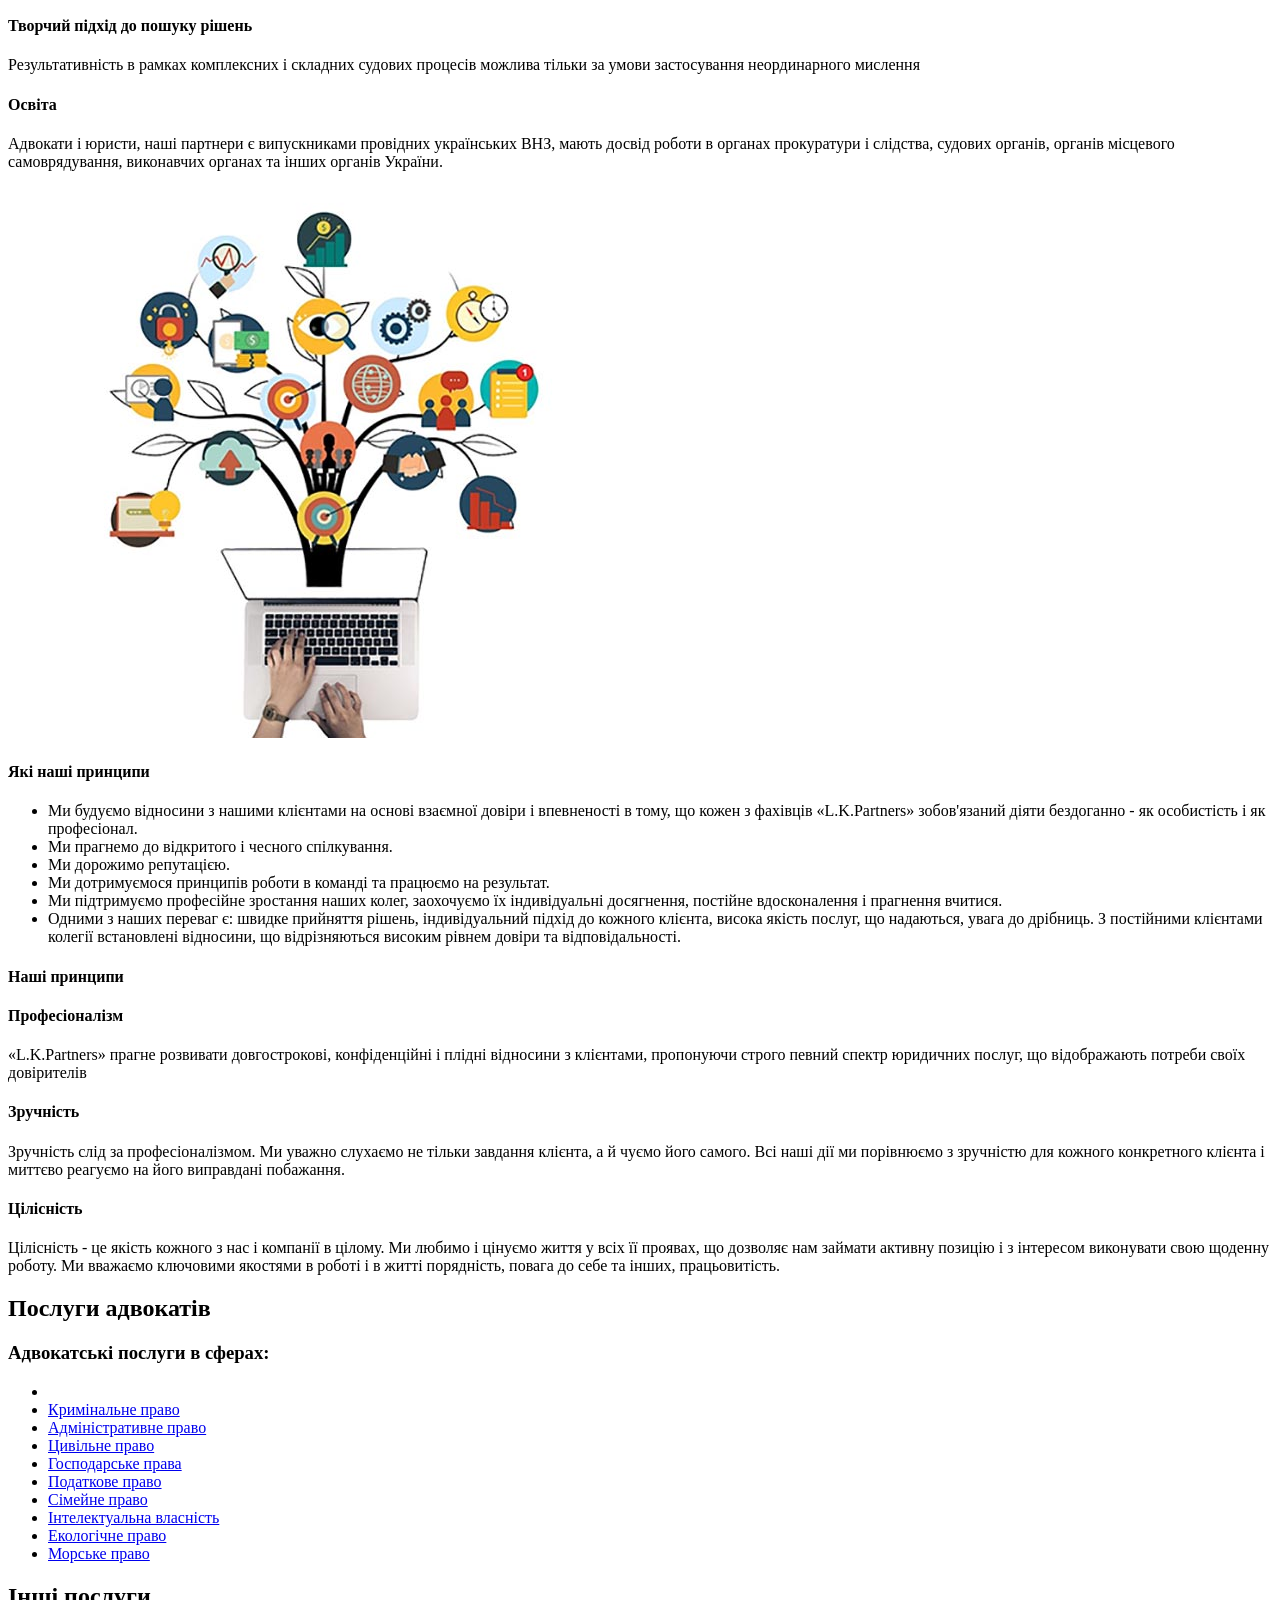
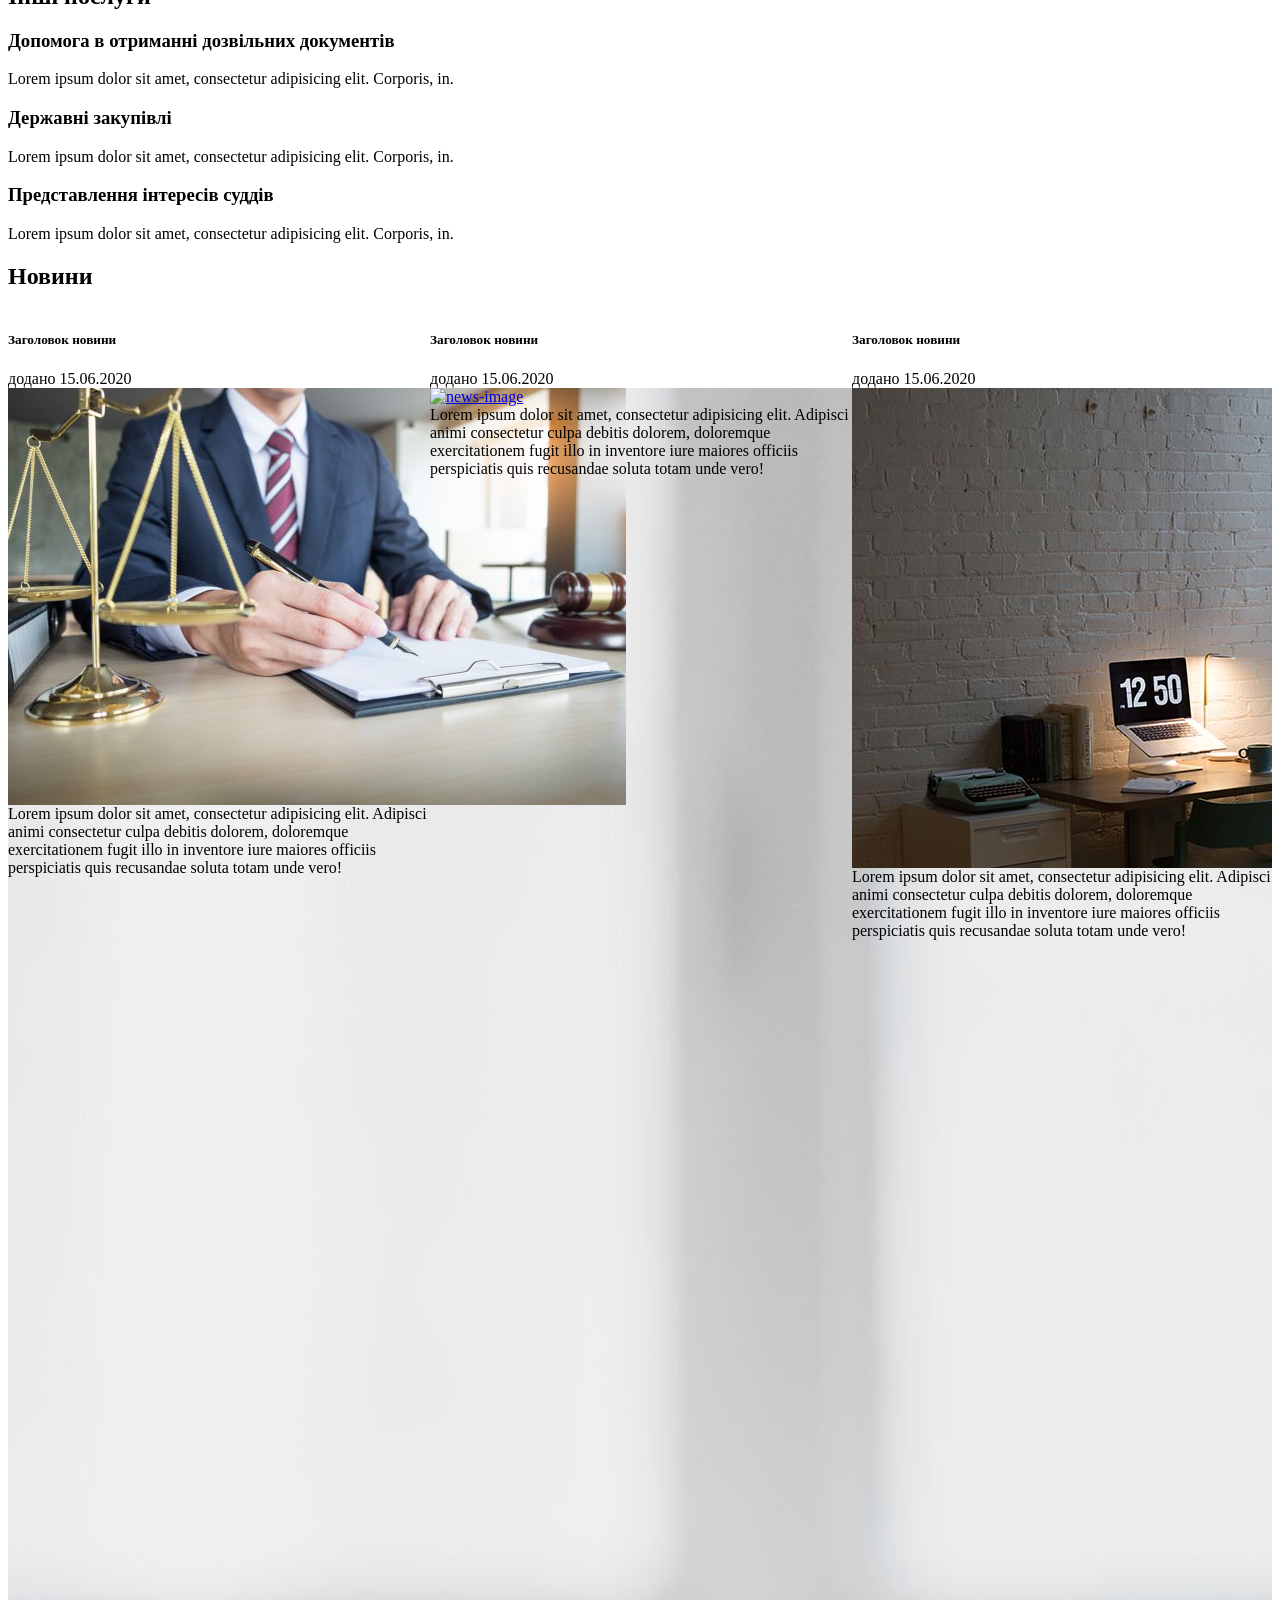
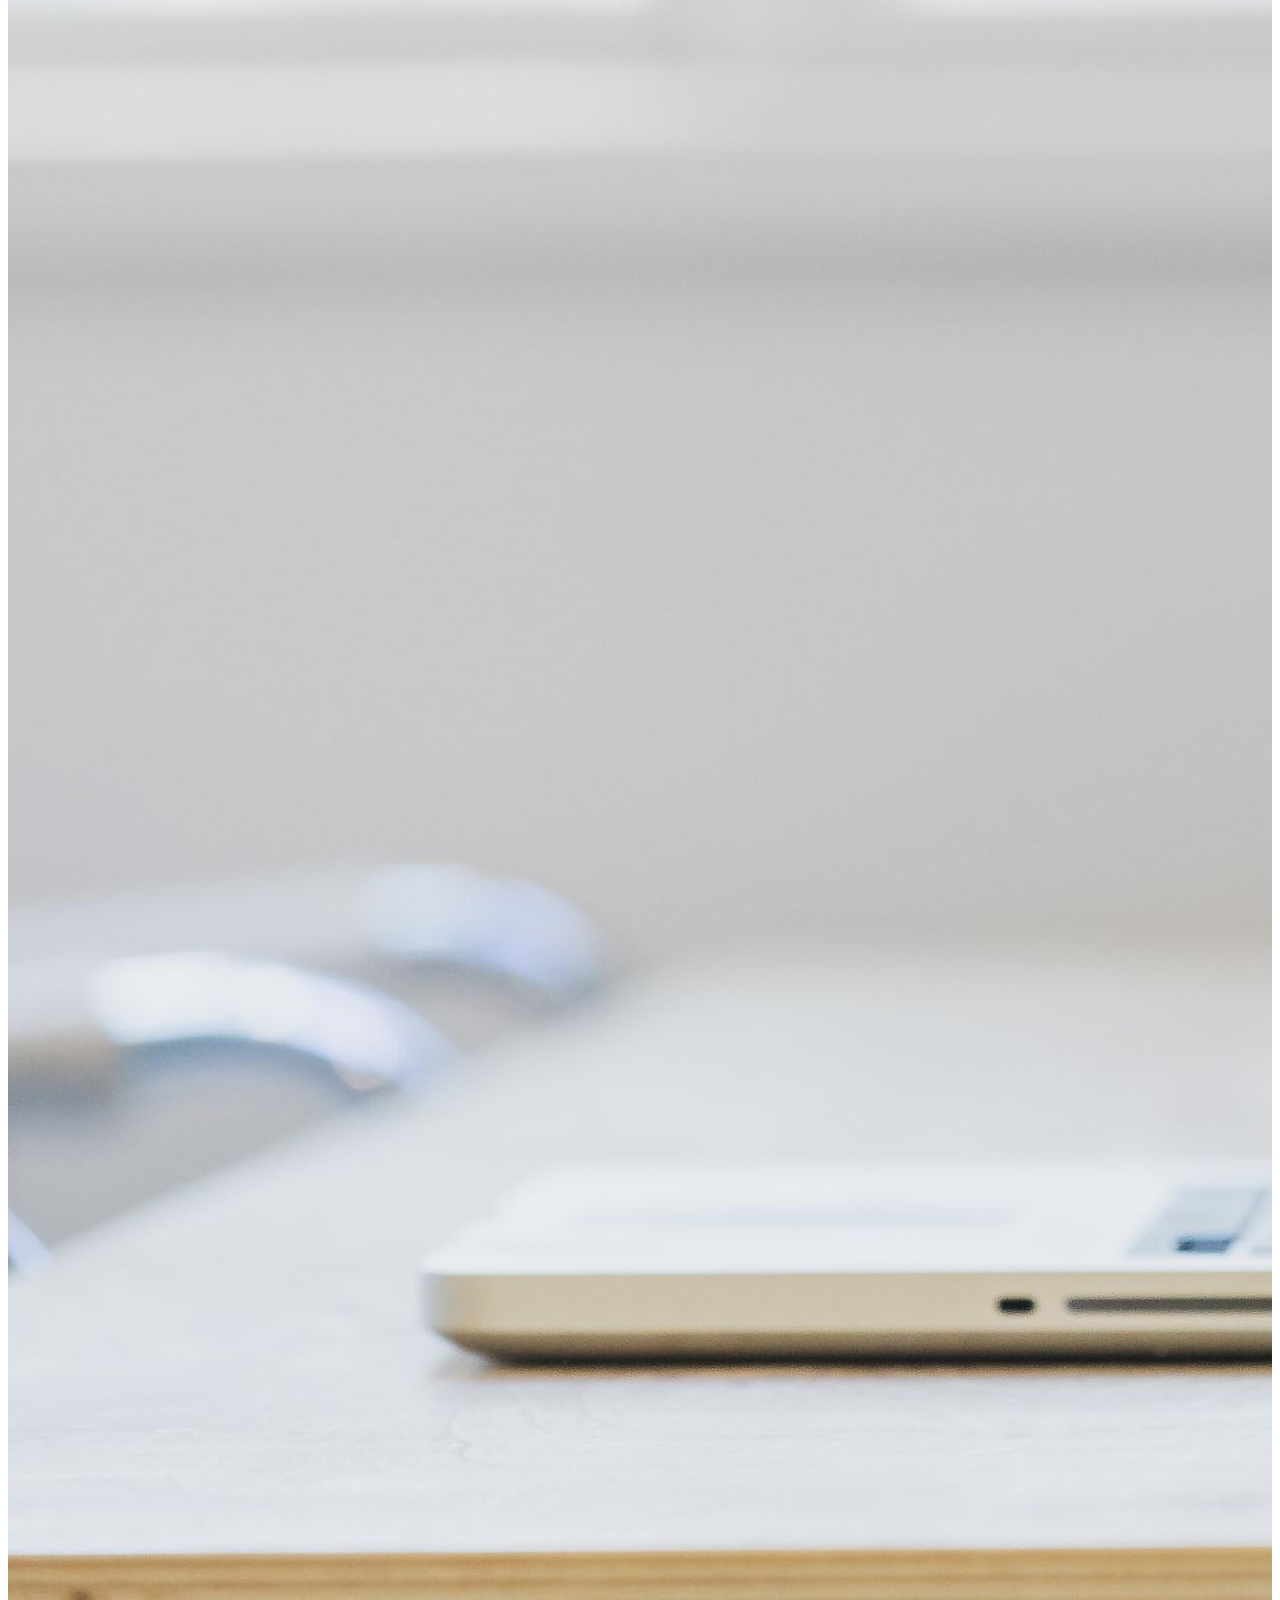
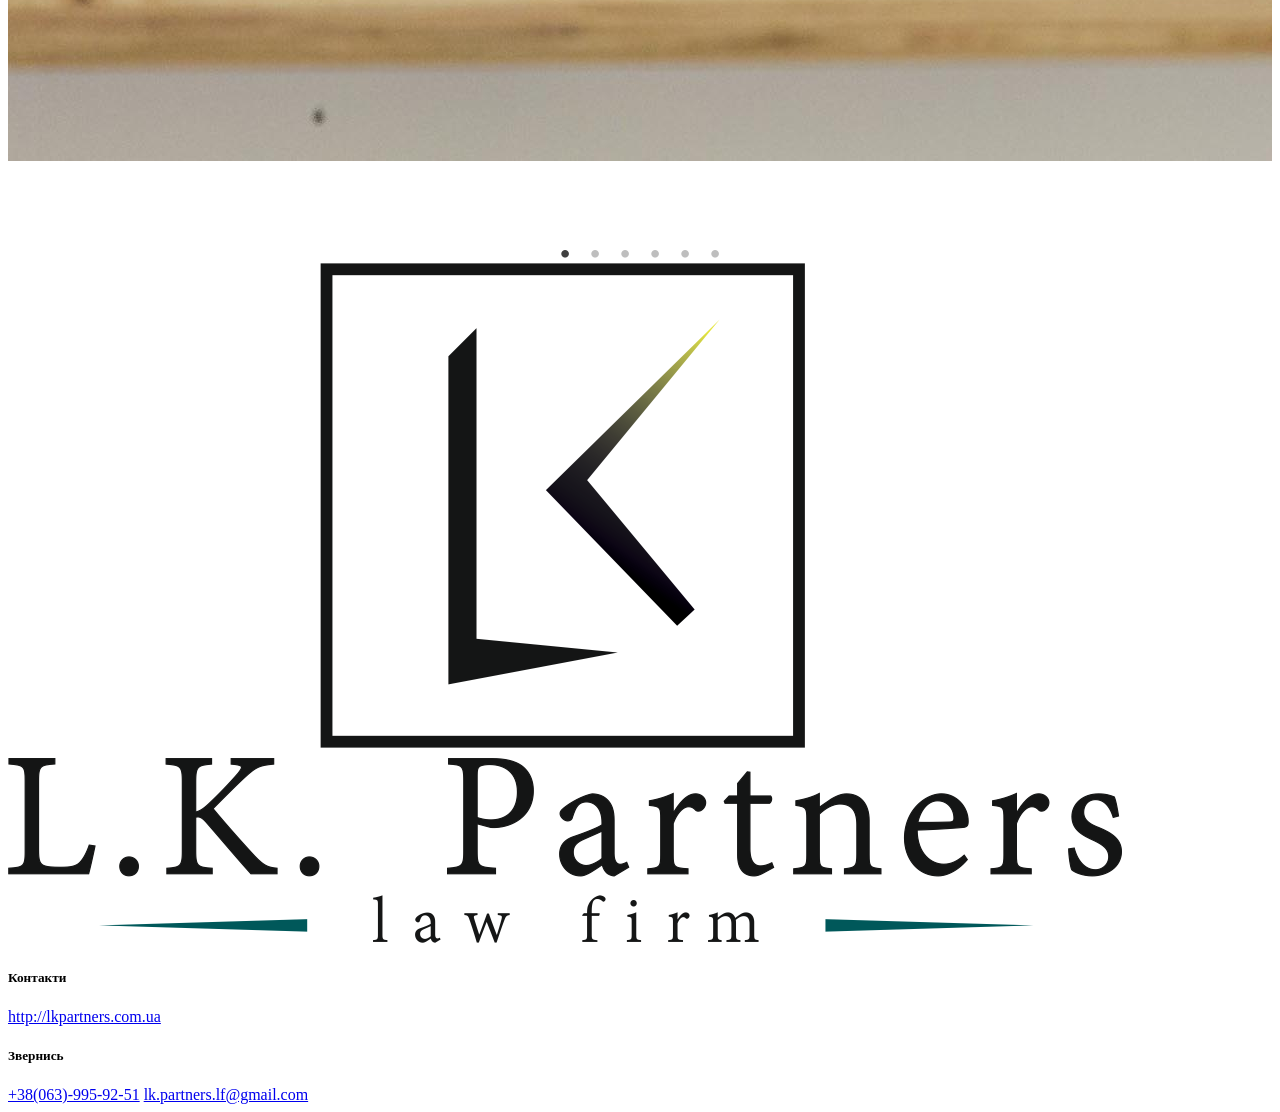
==== commit 6cd47f00: "14062020 edit" ====
--- a/src/index.html
+++ b/src/index.html
@@ -153,7 +153,9 @@
             <div class="container" id="tabs2">
                 <h2 class="section__title">Послуги адвокатів</h2>
                 <h3 class="about__coop-title">Адвокатські послуги в сферах:</h3>
+
                 <ul class="services__list services__list--5">
+                    <li>  <a href="#none"></a></li>
                     <li class="services__list-item"><a class="services__list-link services__list-link--cryminal" href="#cryminal">Кримінальне право</a></li>
                     <li class="services__list-item"><a class="services__list-link services__list-link--admin" href="#admin">Адміністративне право</a></li>
                     <li class="services__list-item"><a class="services__list-link services__list-link--civil" href="#civil">Цивільне право</a></li>
@@ -164,7 +166,7 @@
                     <li class="services__list-item"><a class="services__list-link services__list-link--environment" href="#eco">Екологічне право</a></li>
                     <li class="services__list-item"><a class="services__list-link services__list-link--maritime" href="#sea">Морське право</a></li>
                 </ul>
-
+                <div id="none"></div>
                 <div class="row" id="taxes">
                     <div class="col-6 col-xs-12">
                         <ul class="section__list">
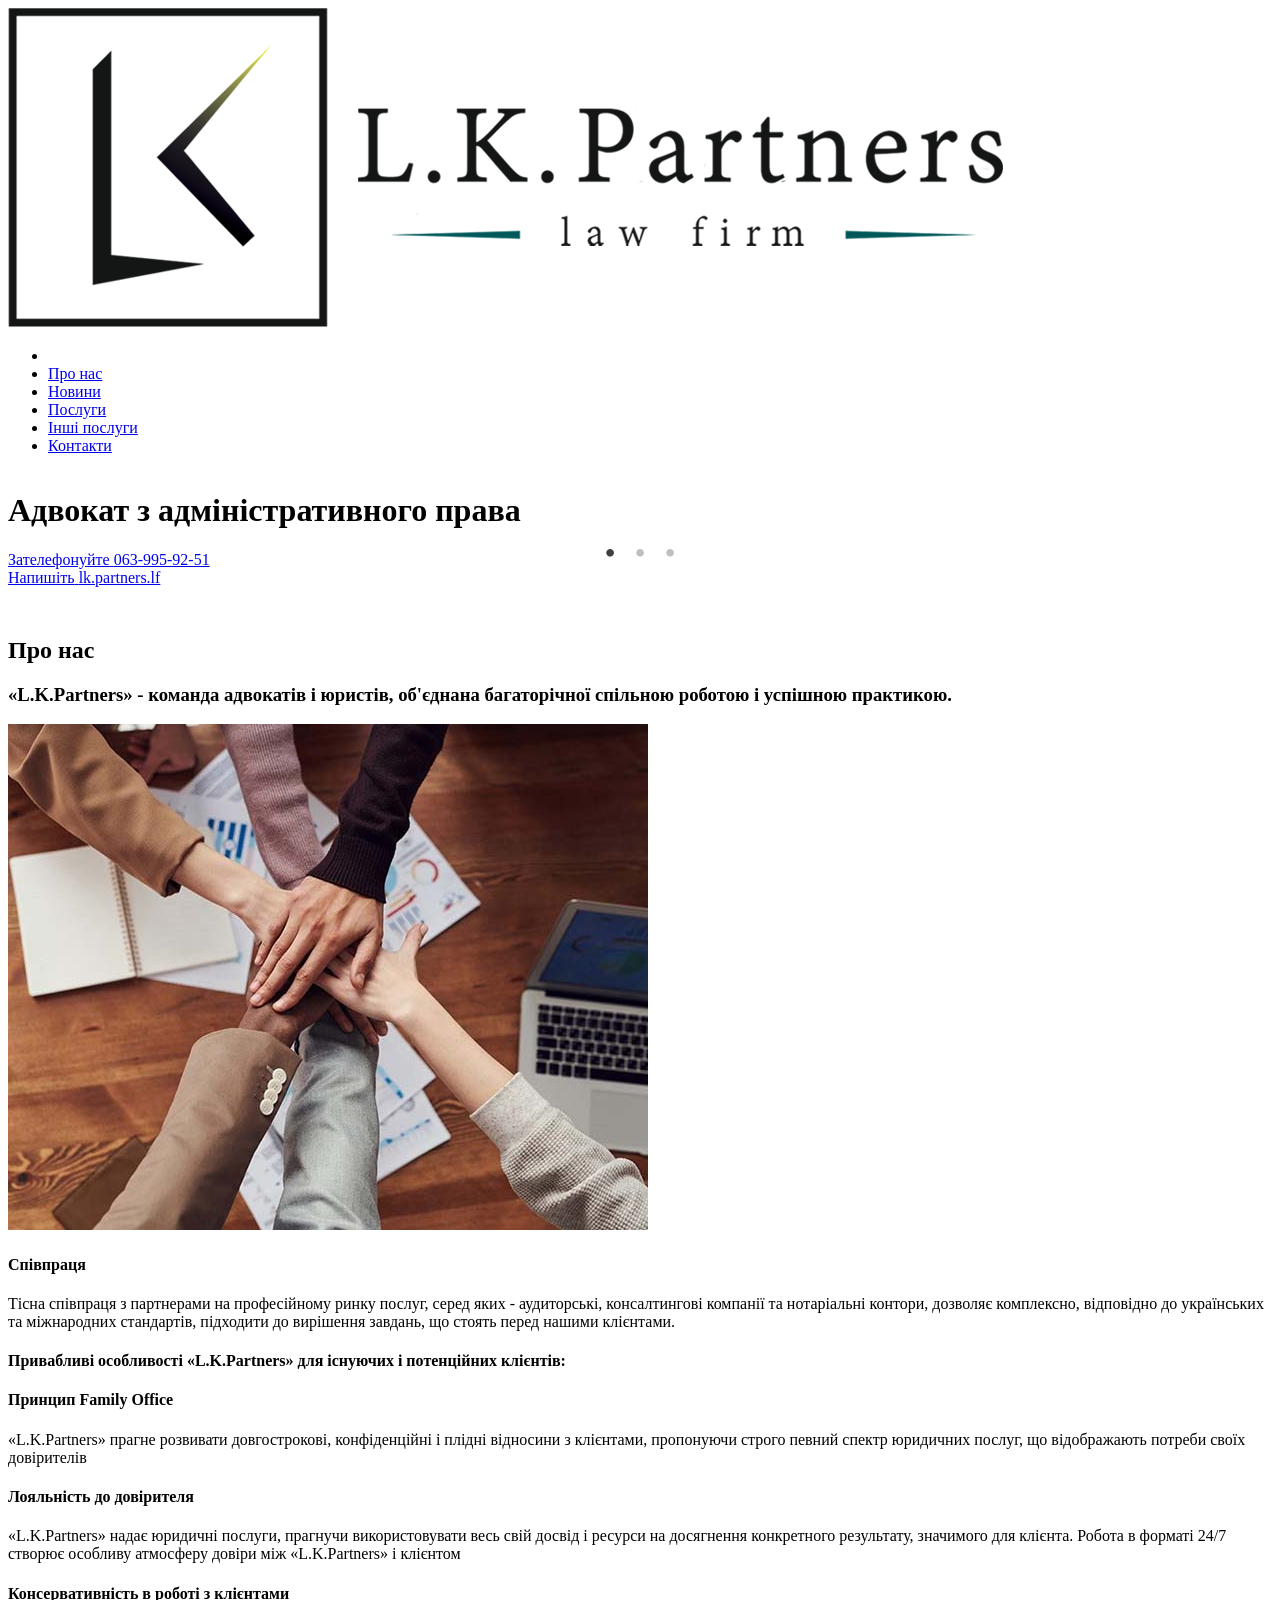
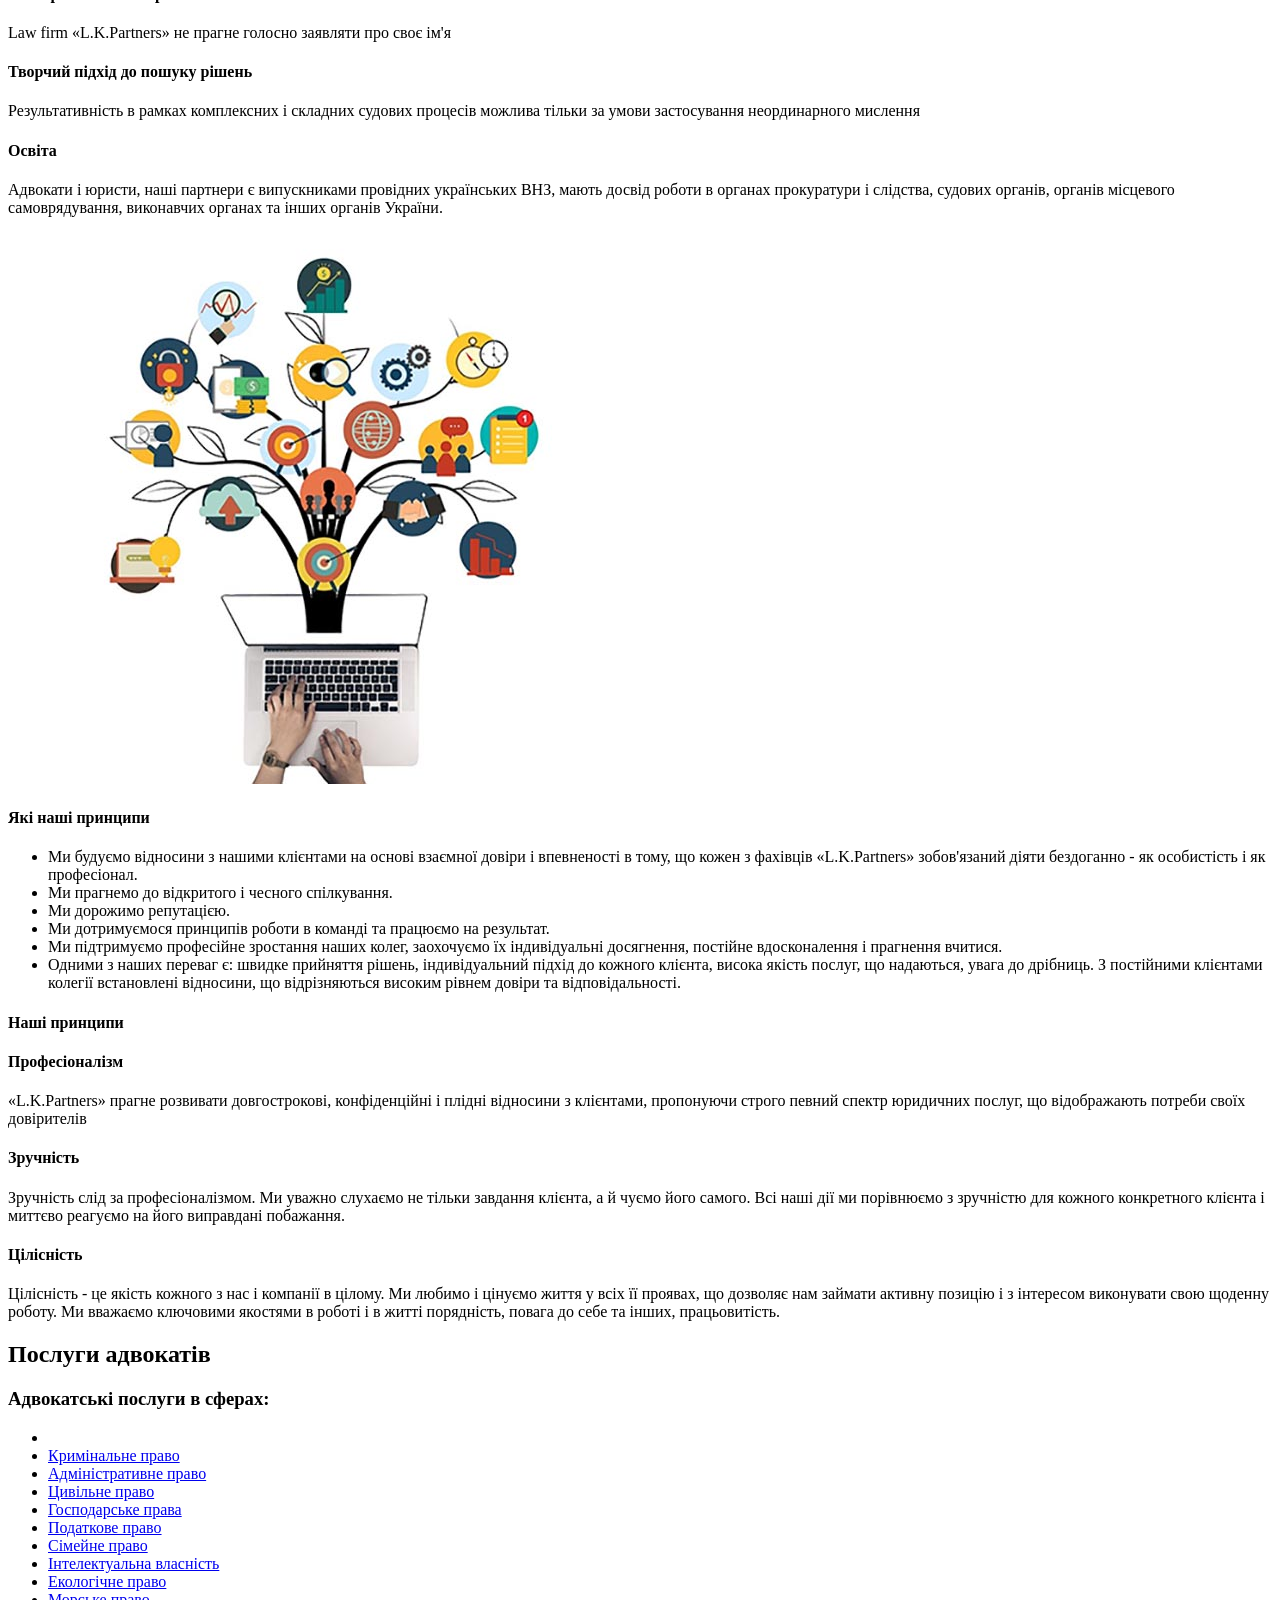
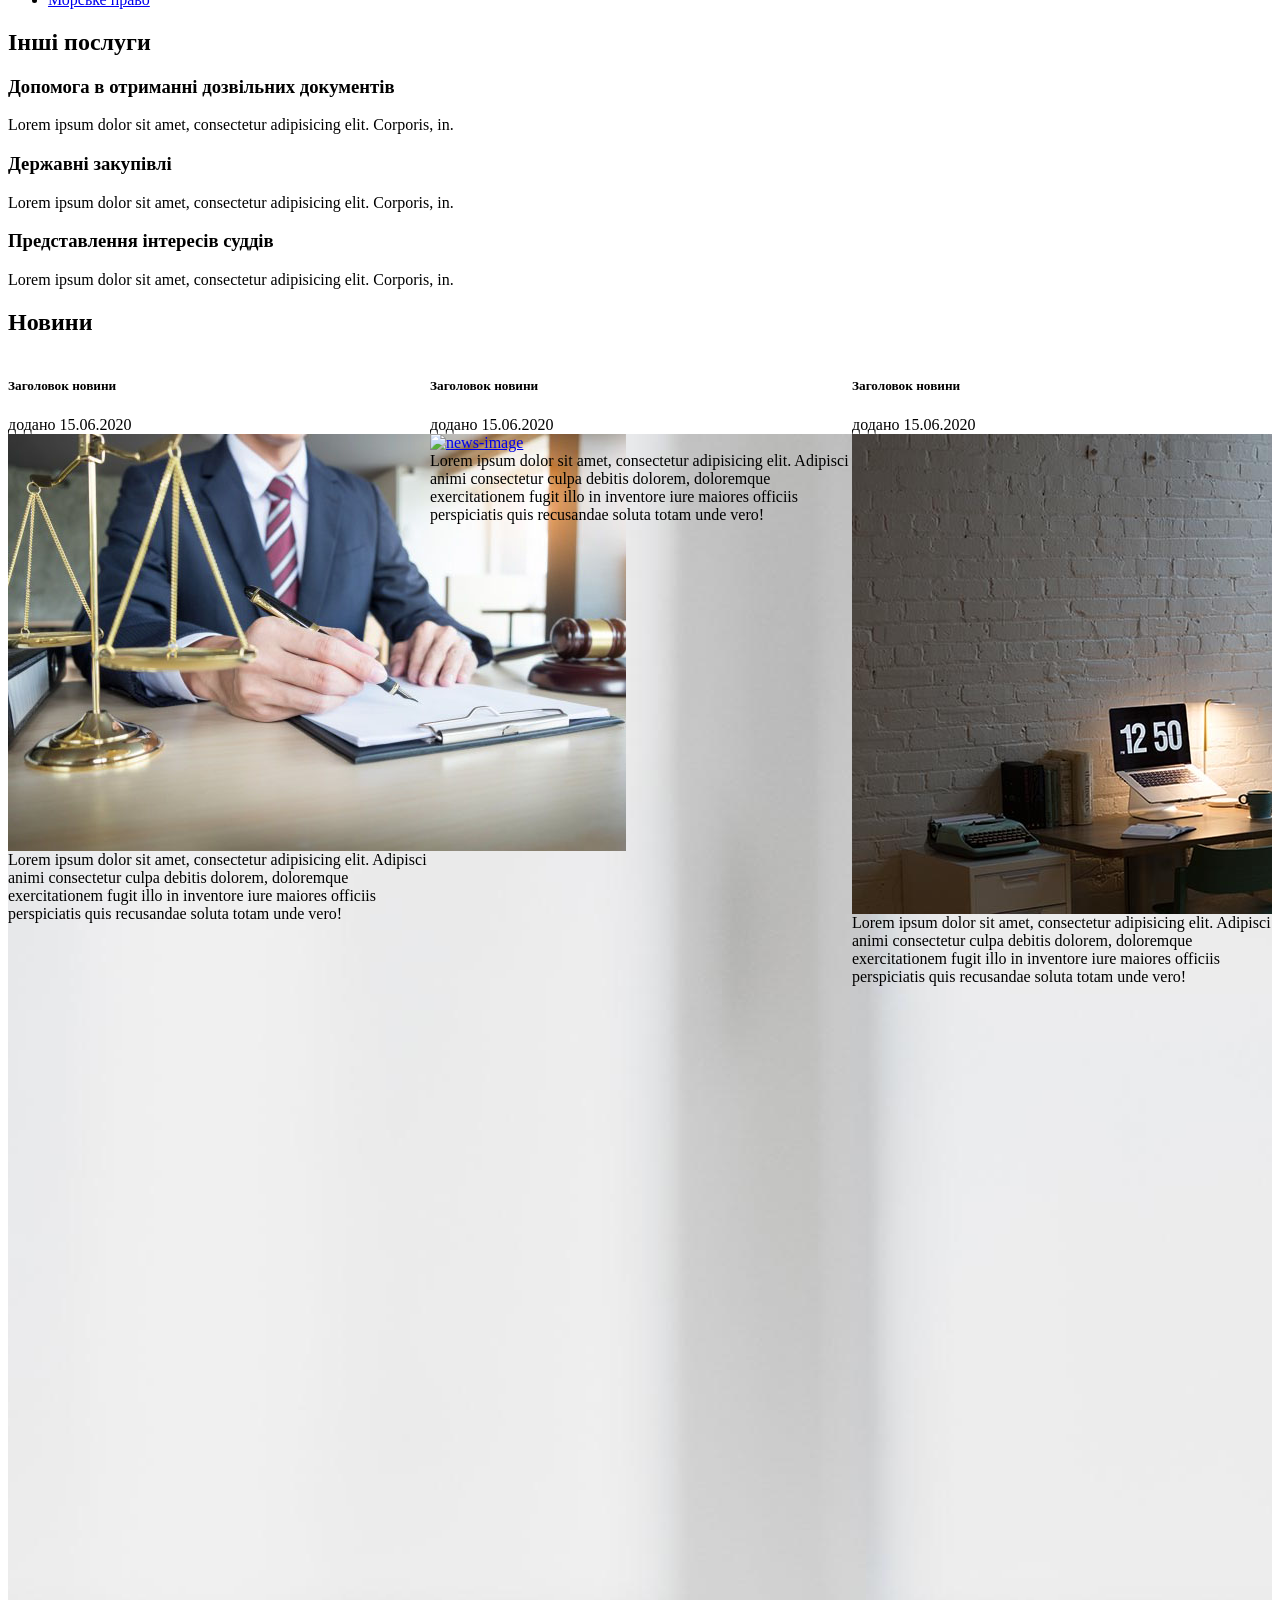
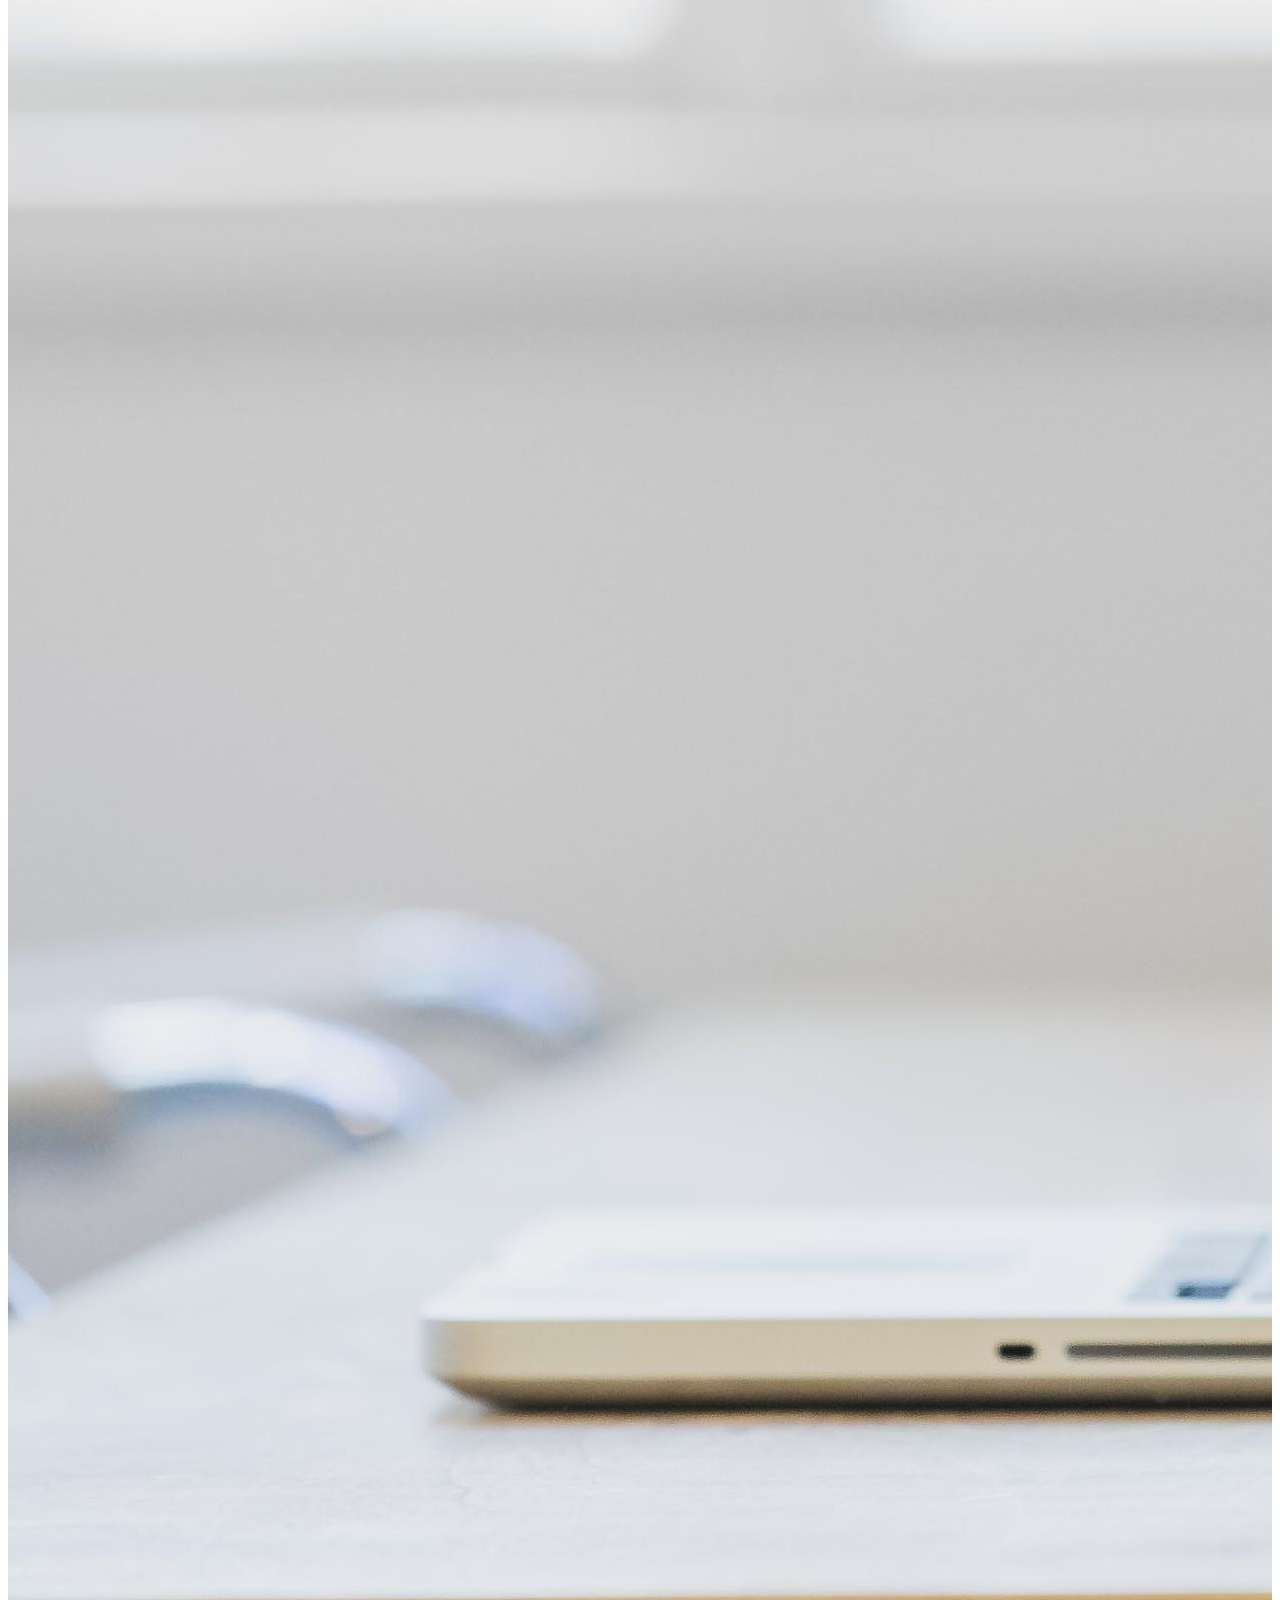
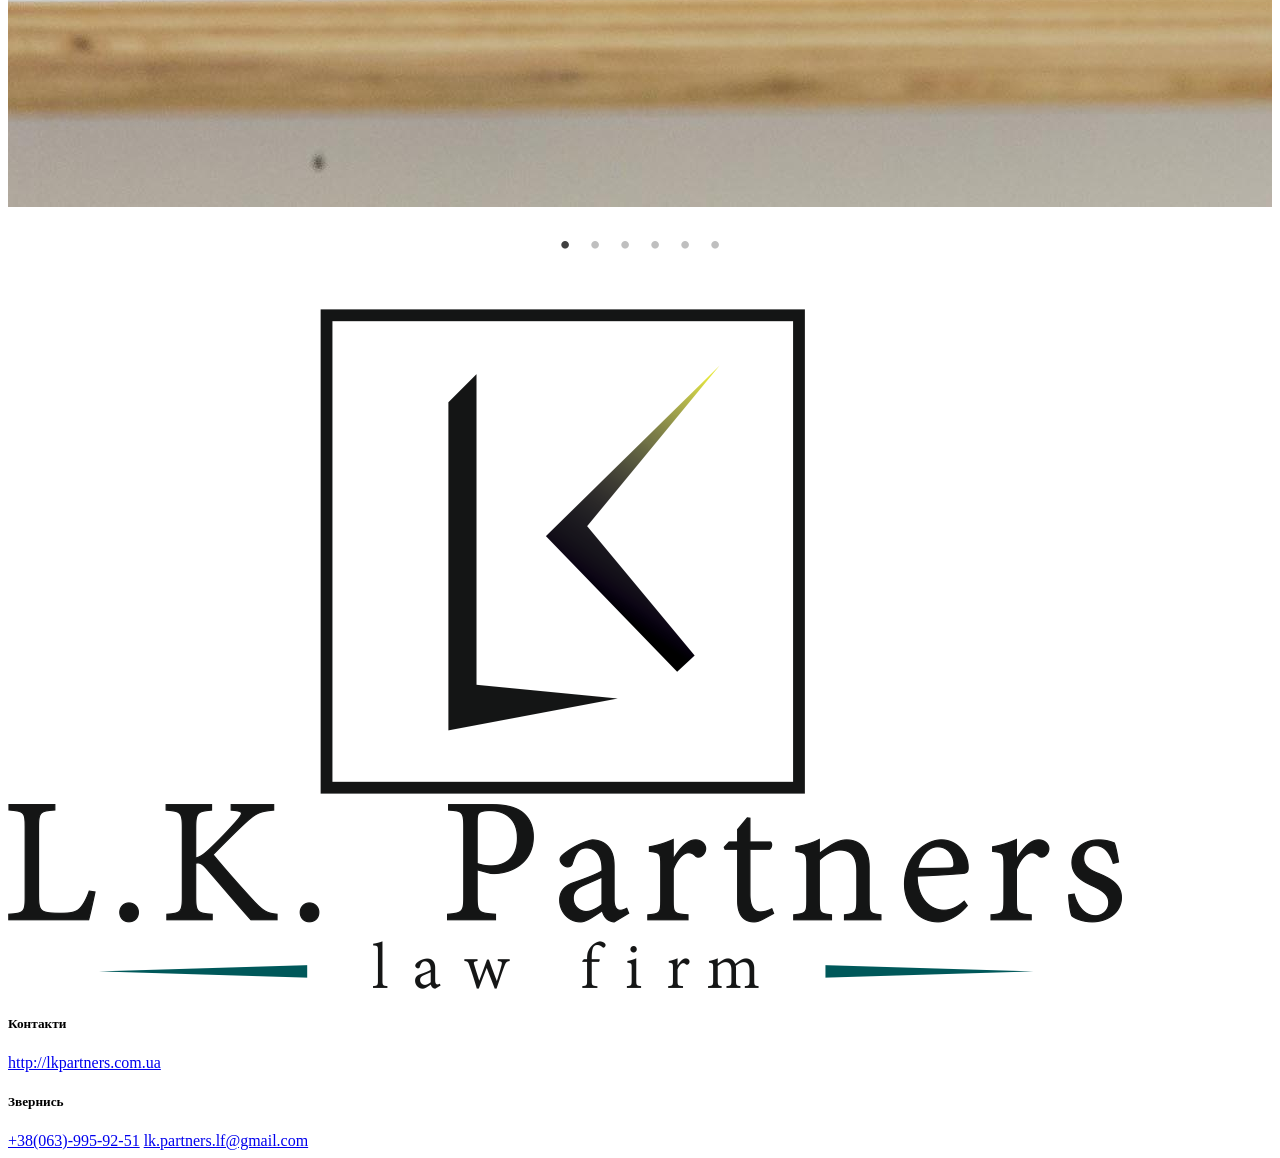
==== commit 469e04ba: "add slider on header" ====
--- a/src/index.html
+++ b/src/index.html
@@ -17,51 +17,91 @@
 </head>
 <body>
 
-    <header class="header pos-relative">
-        <div class="header__wrapper">
-            <div class="container d-flex align-items-center justify-content-between pos-relative">
-                <a href="http://lkpartners.com.ua" class="header__logo">
-                    <img src="img/logo-1.png" alt="lkpartners-logo">
-                </a>
-                <nav class="nav">
-                    <div class="nav__btn">
-                        <span class="nav__btn-bar"></span>
-                        <span class="nav__btn-bar"></span>
-                        <span class="nav__btn-bar"></span>
-                    </div>
-                    <ul class="nav__list d-flex align-items-center justify-content-between flex-wrap flex-md-column align-items-md-start pos-relative">
-                        <li class="nav__close">
-                            <i class="fas fa-times"></i>
-                        </li>
-                        <li class="nav__item"><a class="nav__link" href="#about">Про нас</a></li>
-                        <li class="nav__item"><a class="nav__link" href="#news">Новини</a></li>
-                        <li class="nav__item"><a class="nav__link" href="#services">Послуги</a></li>
-                        <li class="nav__item"><a class="nav__link" href="#other-services">Інші послуги</a></li>
-                        <li class="nav__item"><a class="nav__link" href="#contacts">Контакти</a></li>
-                    </ul>
-                </nav>
-            </div>
-        </div>
-
-        <div class="header__info">
-            <h1 class="header__title">Кваліфікована допомога адвокатів</h1>
-            <div class="header__buttons text-center">
-                <a class="btn btn--phone text-left" href="tel:+30639959251">
-                    <div class="btn__text">
-                        <span>Зателефонуйте</span>
-                        <span>063-995-92-51</span>
-                    </div>
-                </a>
-                <a class="btn btn--email text-left" href="mailto:lk.partners.lf@gmail.com">
-                    <div class="btn__text">
-                        <span>Напишіть</span>
-                        <span>lk.partners.lf</span>
-                    </div>
-                </a>
-            </div>
-        </div>
-    </header>
-    <!-- / header -->
+        <header class="header pos-relative">
+            <div class="header__wrapper">
+                <div class="container d-flex align-items-center justify-content-between pos-relative">
+                    <a href="http://lkpartners.com.ua" class="header__logo">
+                        <img src="img/logo-1.png" alt="lkpartners-logo">
+                    </a>
+                    <nav class="nav">
+                        <div class="nav__btn">
+                            <span class="nav__btn-bar"></span>
+                            <span class="nav__btn-bar"></span>
+                            <span class="nav__btn-bar"></span>
+                        </div>
+                        <ul class="nav__list d-flex align-items-center justify-content-between flex-wrap flex-md-column align-items-md-start pos-relative">
+                            <li class="nav__close">
+                                <i class="fas fa-times"></i>
+                            </li>
+                            <li class="nav__item"><a class="nav__link" href="#about">Про нас</a></li>
+                            <li class="nav__item"><a class="nav__link" href="#news">Новини</a></li>
+                            <li class="nav__item"><a class="nav__link" href="#services">Послуги</a></li>
+                            <li class="nav__item"><a class="nav__link" href="#other-services">Інші послуги</a></li>
+                            <li class="nav__item"><a class="nav__link" href="#contacts">Контакти</a></li>
+                        </ul>
+                    </nav>
+                </div>
+            </div>
+            <!--/ header__wrapper-->
+            <div class="header__slider">
+                <div class="header__info header__info--1">
+                    <h1 class="header__title">Адвокат з адміністративного права</h1>
+                    <div class="header__buttons text-center">
+                        <a class="btn btn--phone text-left" href="tel:+30639959251">
+                            <div class="btn__text">
+                                <span>Зателефонуйте</span>
+                                <span>063-995-92-51</span>
+                            </div>
+                        </a>
+                        <a class="btn btn--email text-left" href="mailto:lk.partners.lf@gmail.com">
+                            <div class="btn__text">
+                                <span>Напишіть</span>
+                                <span>lk.partners.lf</span>
+                            </div>
+                        </a>
+                    </div>
+                </div>
+                <!--/ header__info-->
+                <div class="header__info header__info--2">
+                    <h1 class="header__title">Адвокат з господарського права</h1>
+                    <div class="header__buttons text-center">
+                        <a class="btn btn--phone text-left" href="tel:+30639959251">
+                            <div class="btn__text">
+                                <span>Зателефонуйте</span>
+                                <span>063-995-92-51</span>
+                            </div>
+                        </a>
+                        <a class="btn btn--email text-left" href="mailto:lk.partners.lf@gmail.com">
+                            <div class="btn__text">
+                                <span>Напишіть</span>
+                                <span>lk.partners.lf</span>
+                            </div>
+                        </a>
+                    </div>
+                </div>
+                <!--/ header__info-->
+                <div class="header__info header__info--3">
+                    <h1 class="header__title">Адвокат з кримінального права</h1>
+                    <div class="header__buttons text-center">
+                        <a class="btn btn--phone text-left" href="tel:+30639959251">
+                            <div class="btn__text">
+                                <span>Зателефонуйте</span>
+                                <span>063-995-92-51</span>
+                            </div>
+                        </a>
+                        <a class="btn btn--email text-left" href="mailto:lk.partners.lf@gmail.com">
+                            <div class="btn__text">
+                                <span>Напишіть</span>
+                                <span>lk.partners.lf</span>
+                            </div>
+                        </a>
+                    </div>
+                </div>
+                <!--/ header__info-->
+            </div>
+            <!-- / header__slider-->
+        </header>
+        <!-- / header -->
     <main>
         <section class="section about" id="about">
             <div class="container">
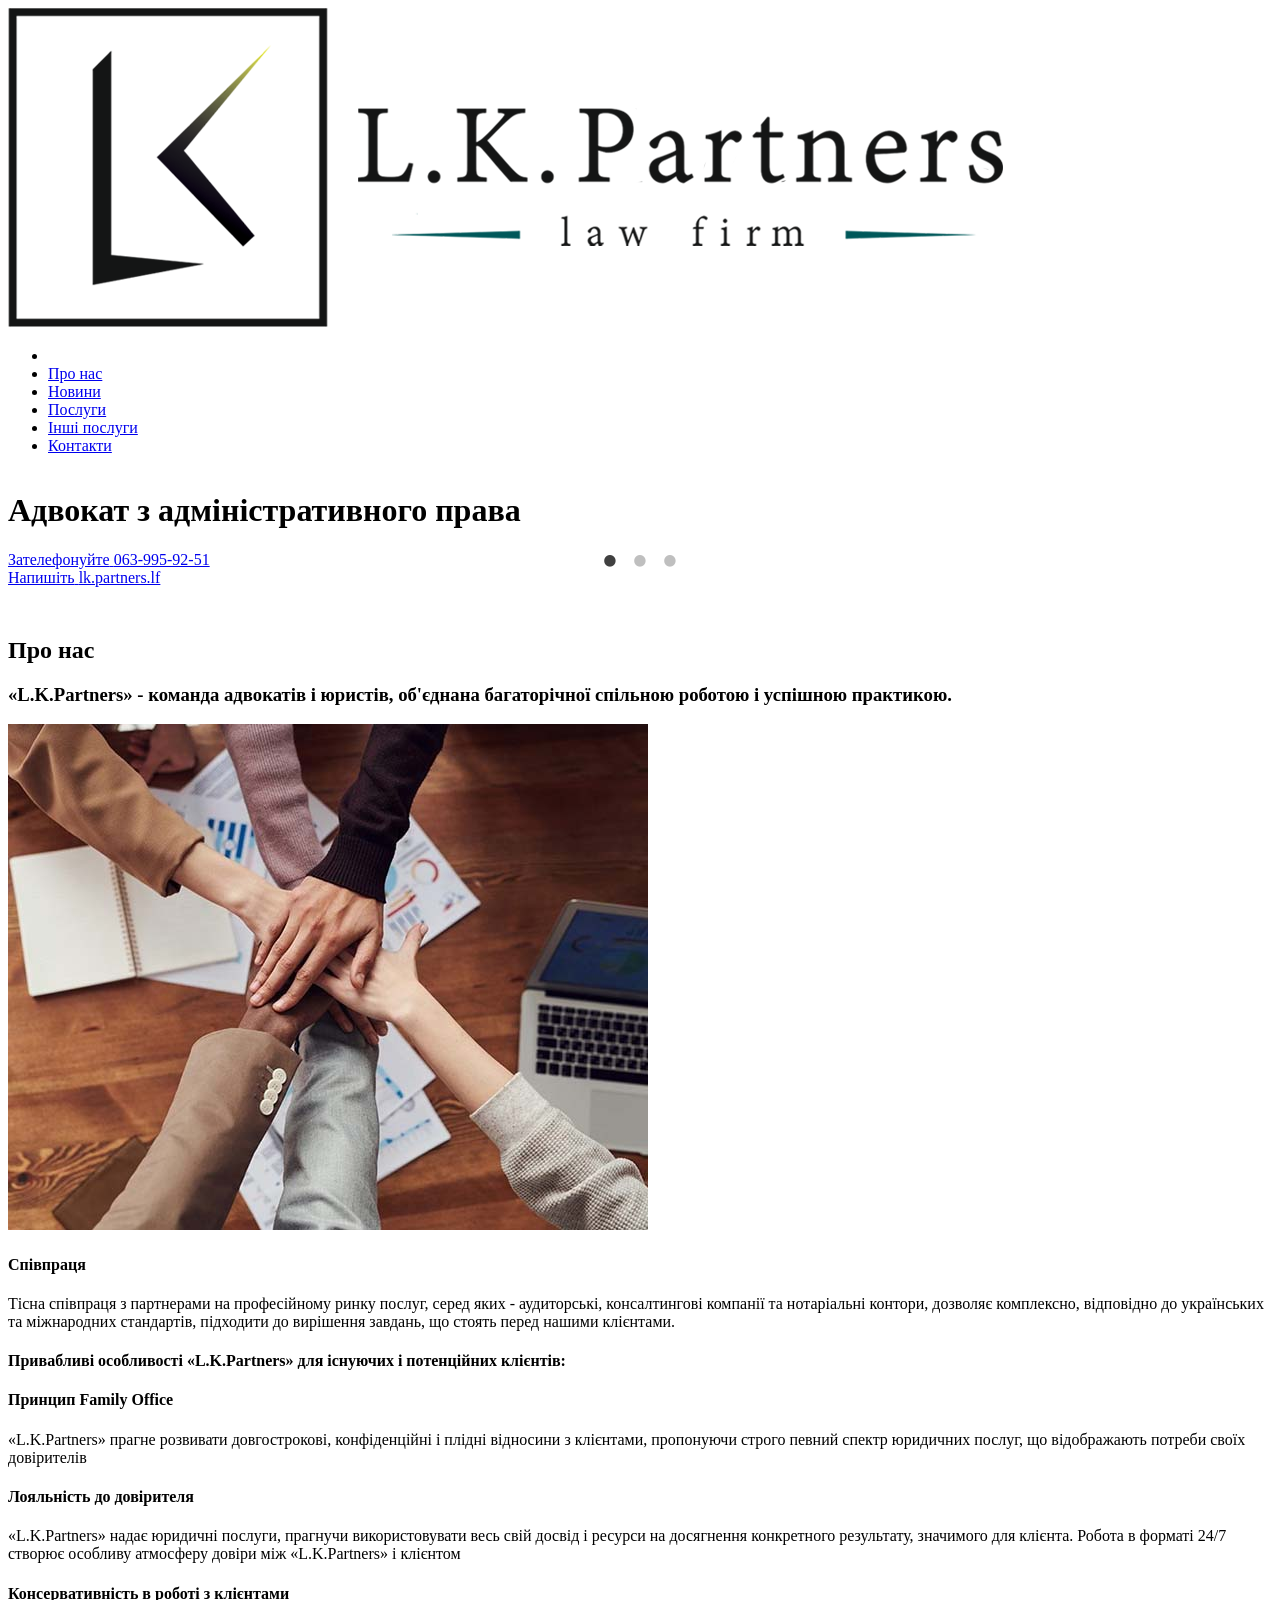
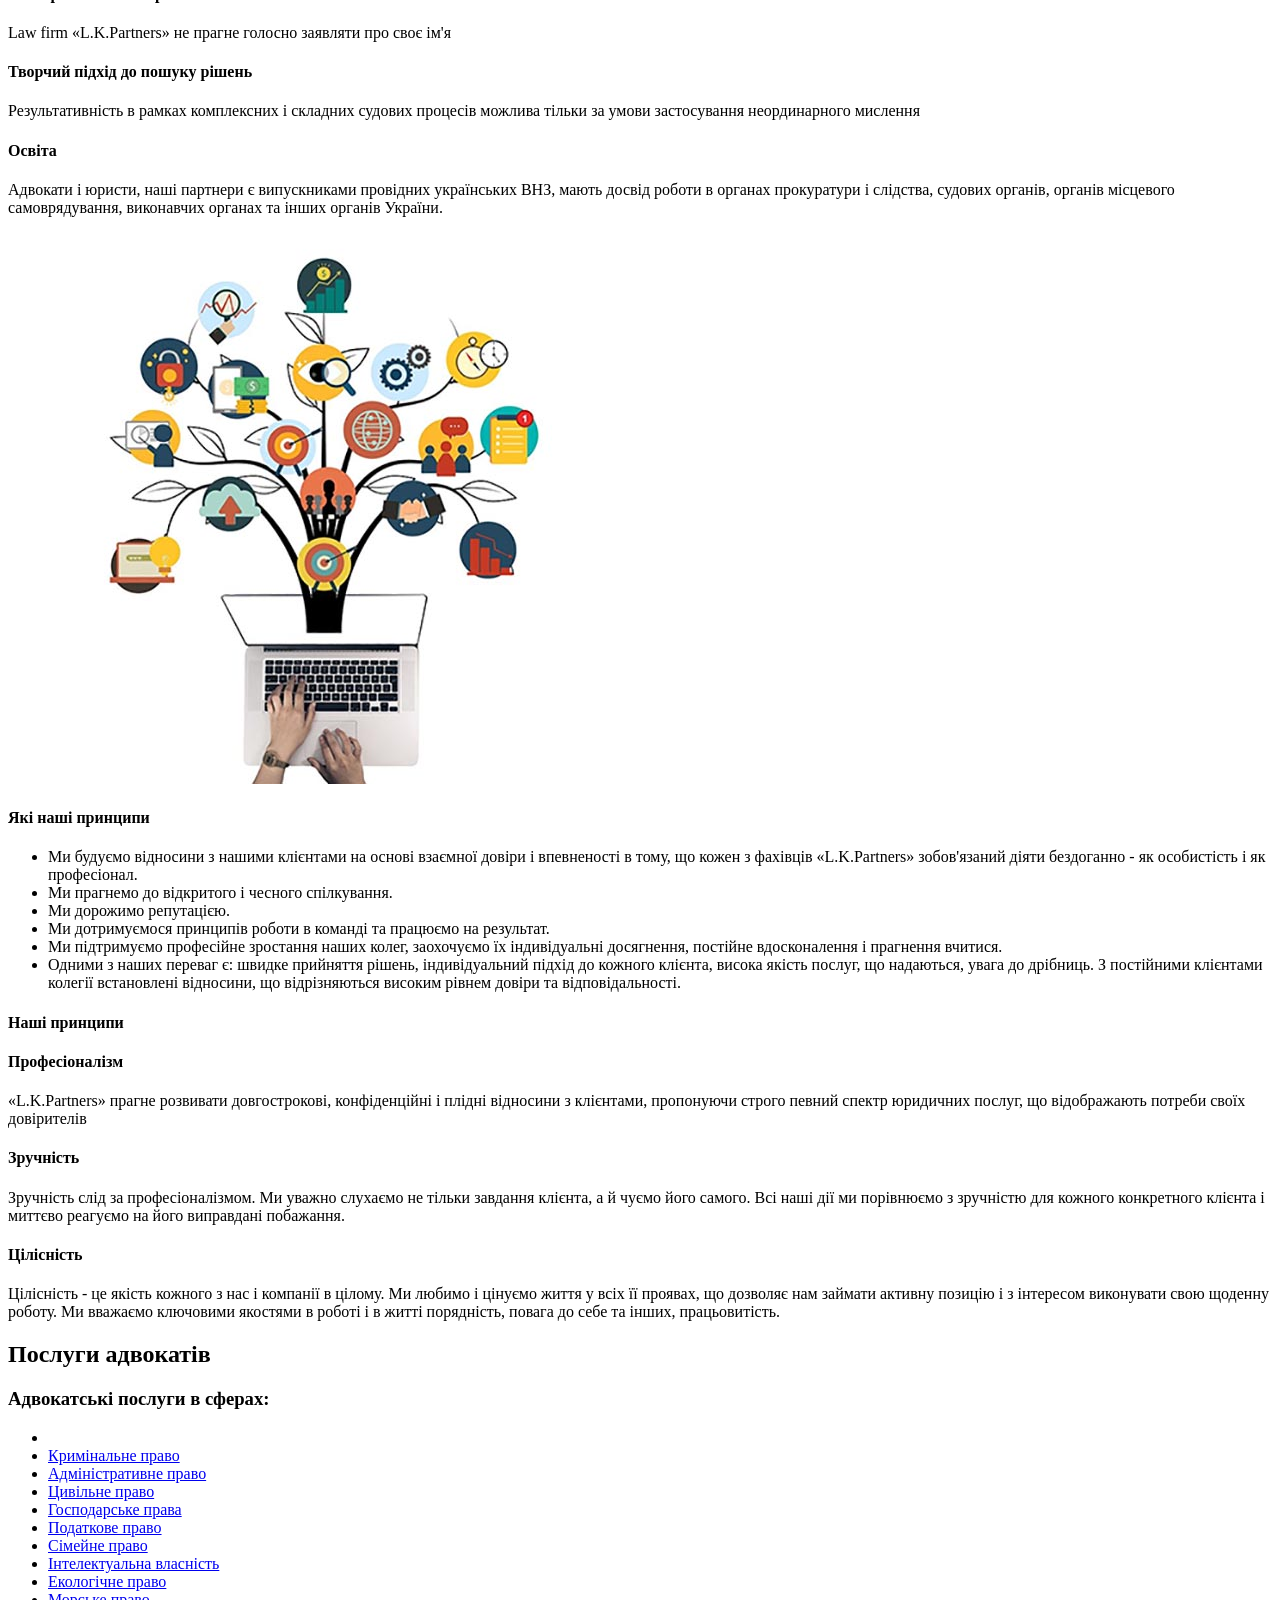
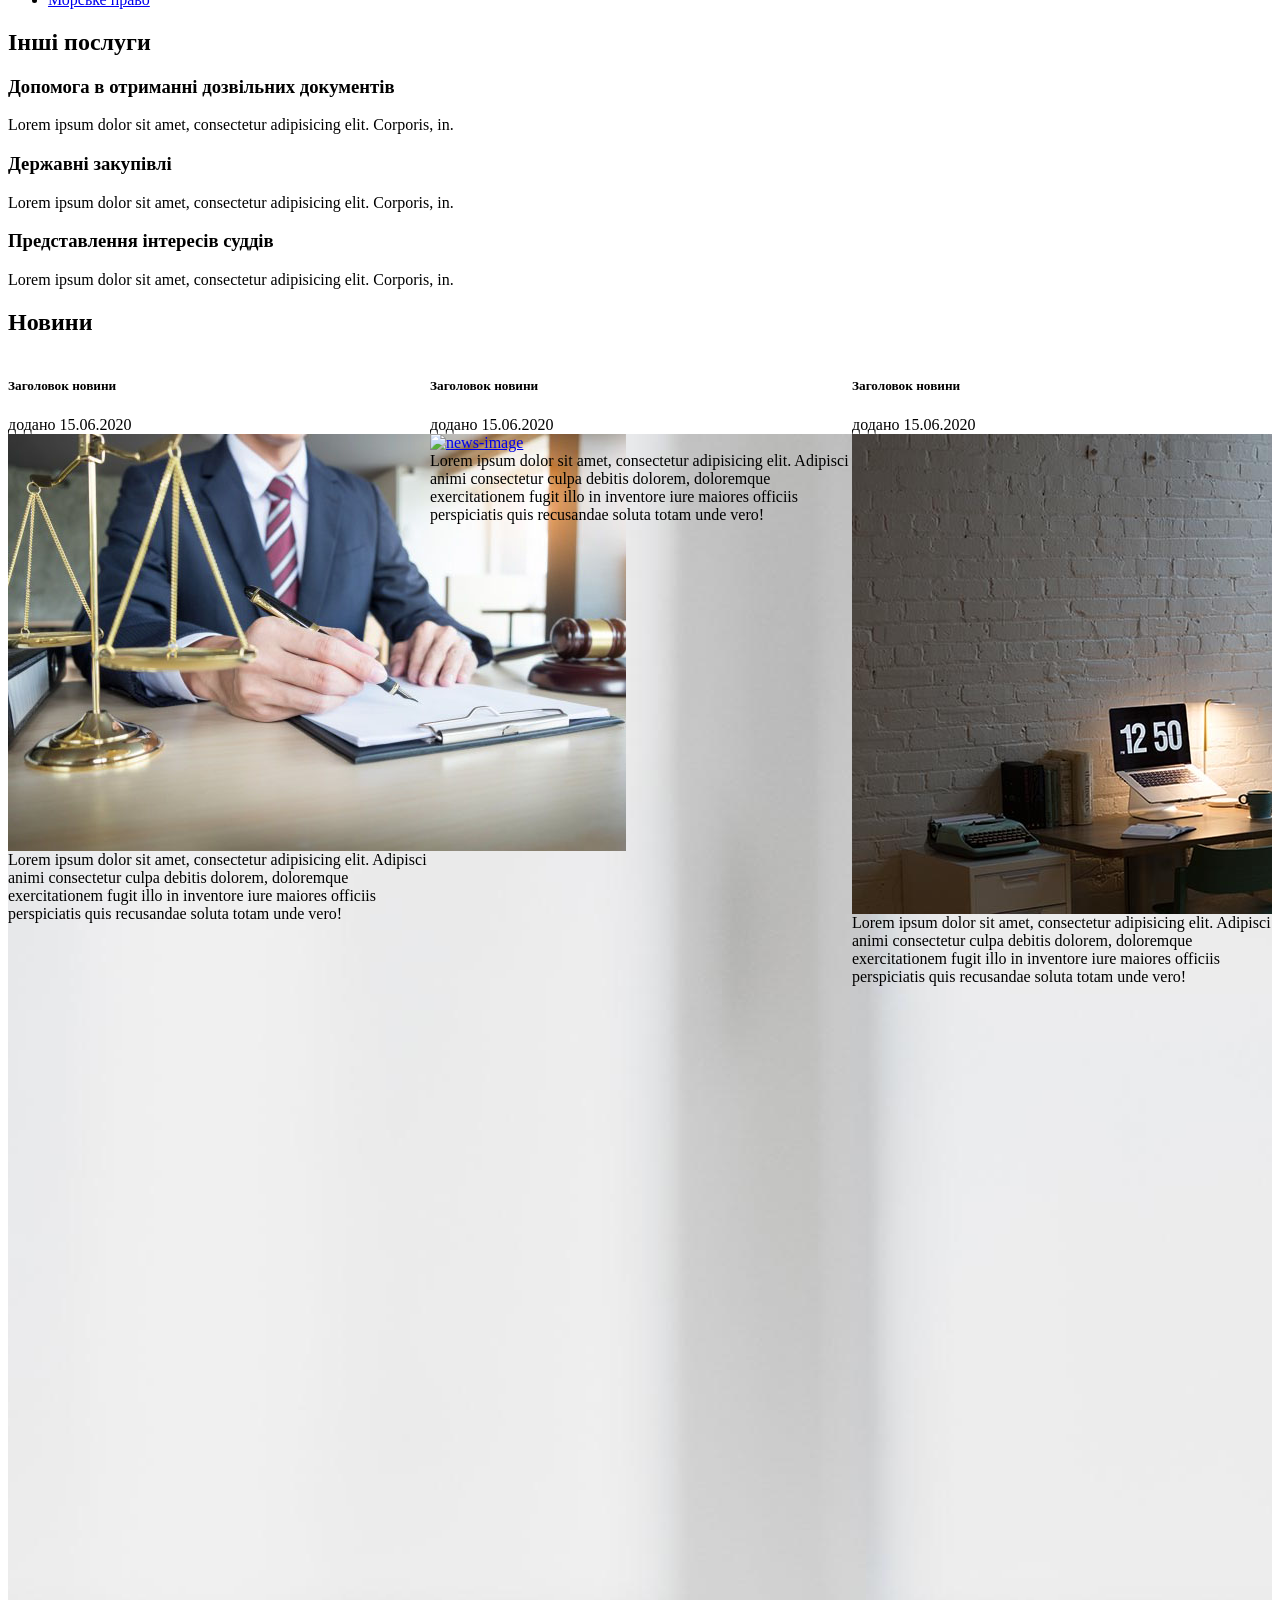
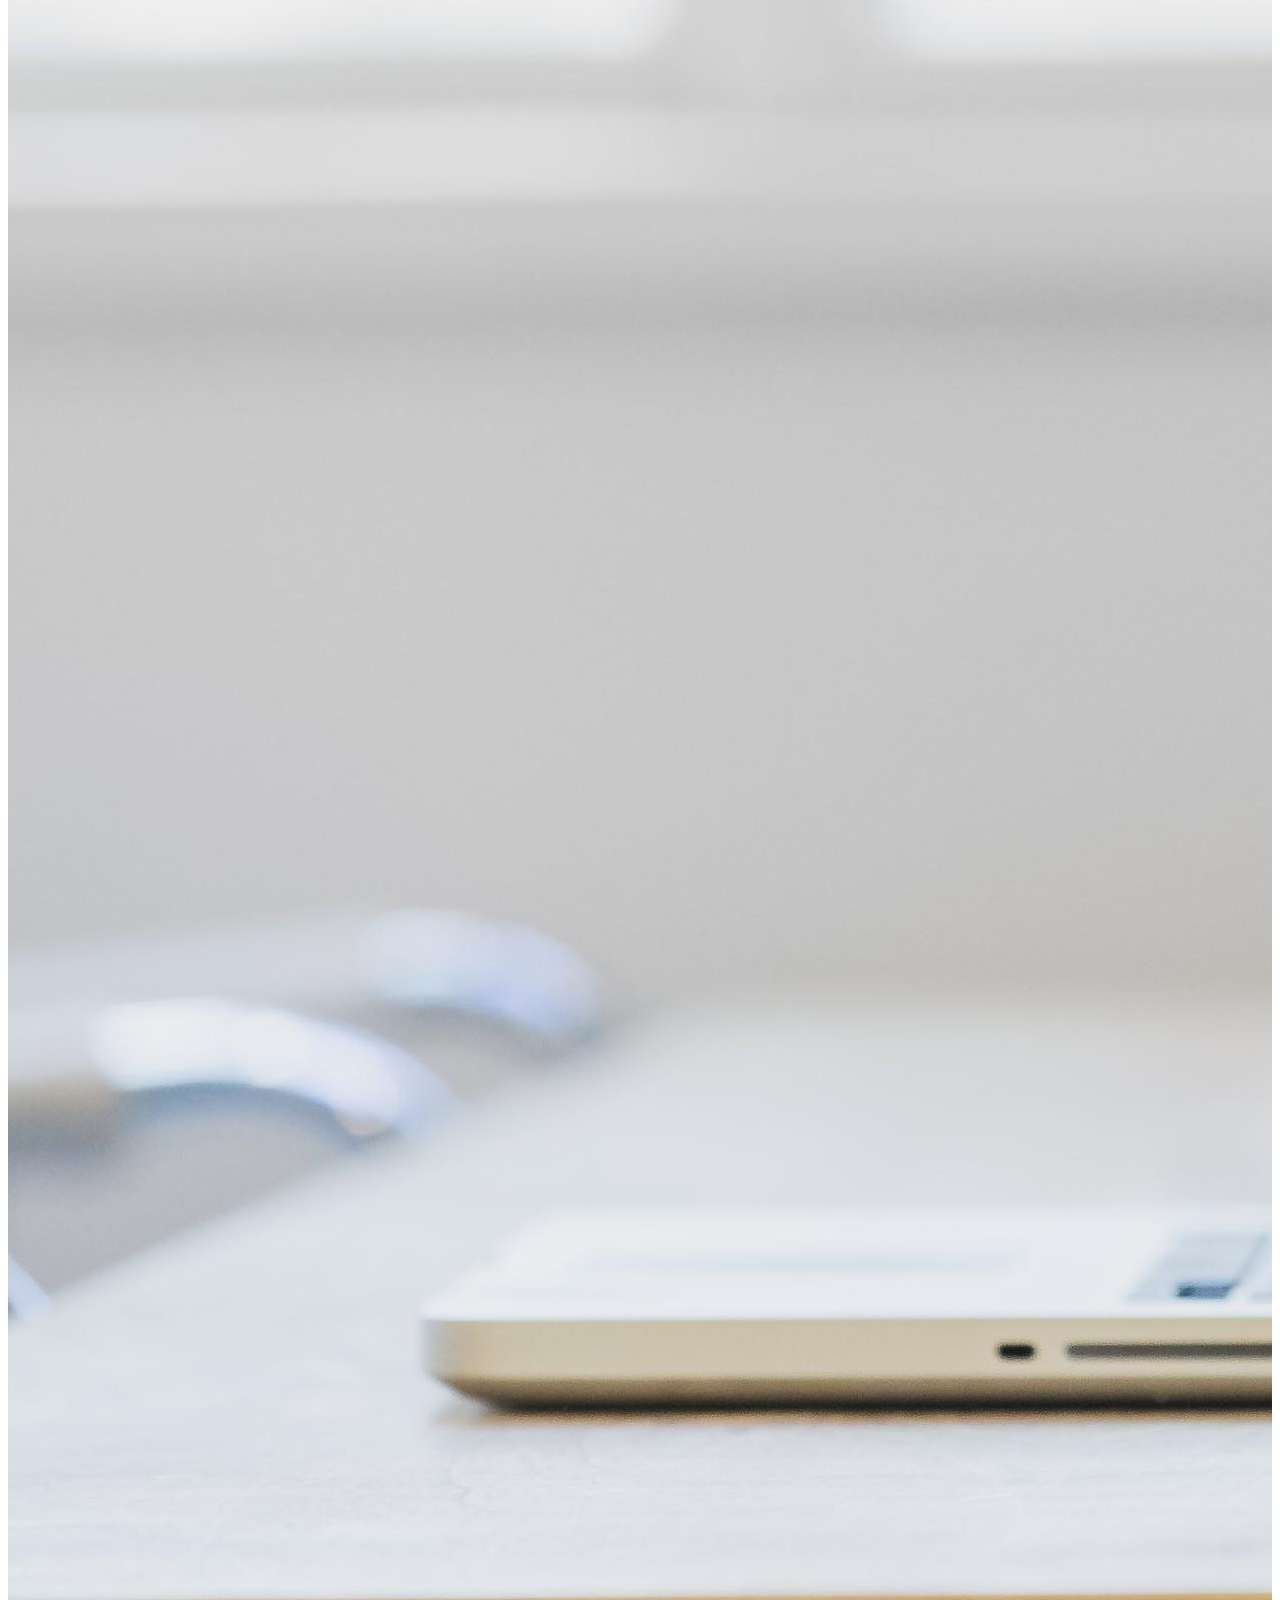
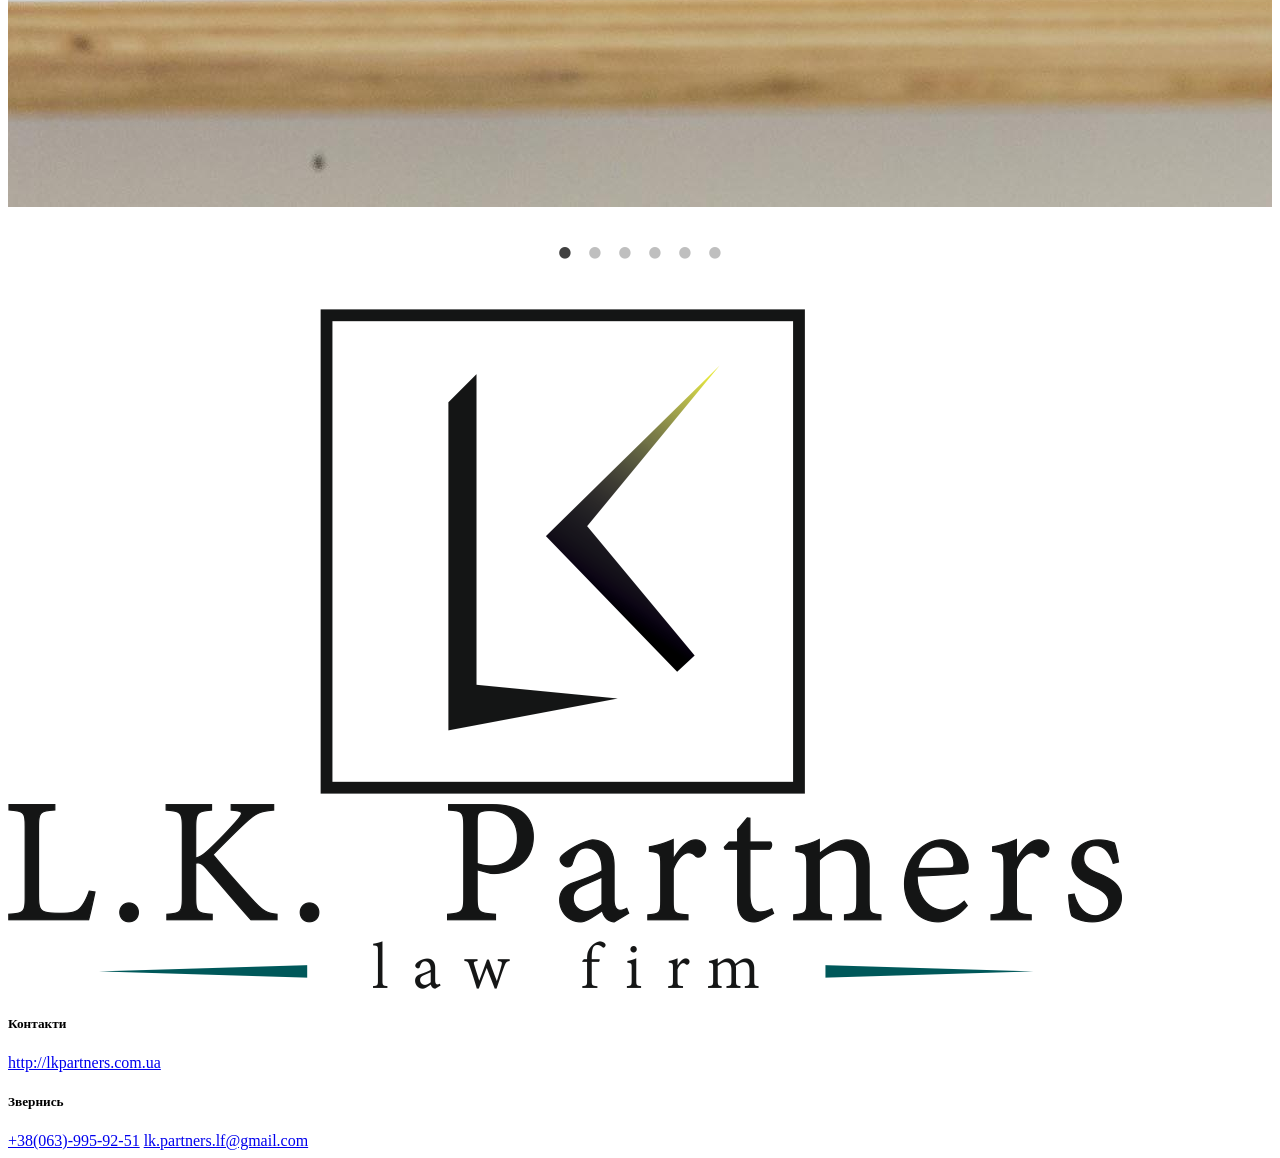
==== commit 7a6a126d: "edit links in footer" ====
--- a/src/index.html
+++ b/src/index.html
@@ -539,13 +539,13 @@
                 <div class="col-5 col-sm-6 col-xs-12 text-center mb-xs-3">
                     <h5 class="footer__title mb-3 mb-xs-2">Контакти</h5>
                     <nav class="footer__nav">
-                        <a class="footer__nav-link" href="#">
+                        <a class="footer__nav-link" href="https://www.facebook.com/l.k.partners">
                             <i class="fab fa-facebook"></i>
                         </a>
-                        <a class="footer__nav-link" href="#"><i class="fab fa-facebook-messenger"></i></a>
-                        <a class="footer__nav-link" href="#"><i class="fab fa-viber"></i></a>
-                        <a class="footer__nav-link" href="#"><i class="fab fa-telegram"></i></a>
-                        <a class="footer__nav-link" href="#"><i class="fab fa-whatsapp"></i></a>
+                        <a class="footer__nav-link" href="https://www.facebook.com/l.k.partners"><i class="fab fa-facebook-messenger"></i></a>
+                        <a class="footer__nav-link" href="tel:+30639959251"><i class="fab fa-viber"></i></a>
+                        <a class="footer__nav-link" href="tel:+30639959251"><i class="fab fa-telegram"></i></a>
+                        <a class="footer__nav-link" href="tel:+30639959251"><i class="fab fa-whatsapp"></i></a>
                         <a class="footer__nav-link-last mt-2 link-decor-on-hover" href="http://lkpartners.com.ua">http://lkpartners.com.ua</a>
                     </nav>
                 </div>
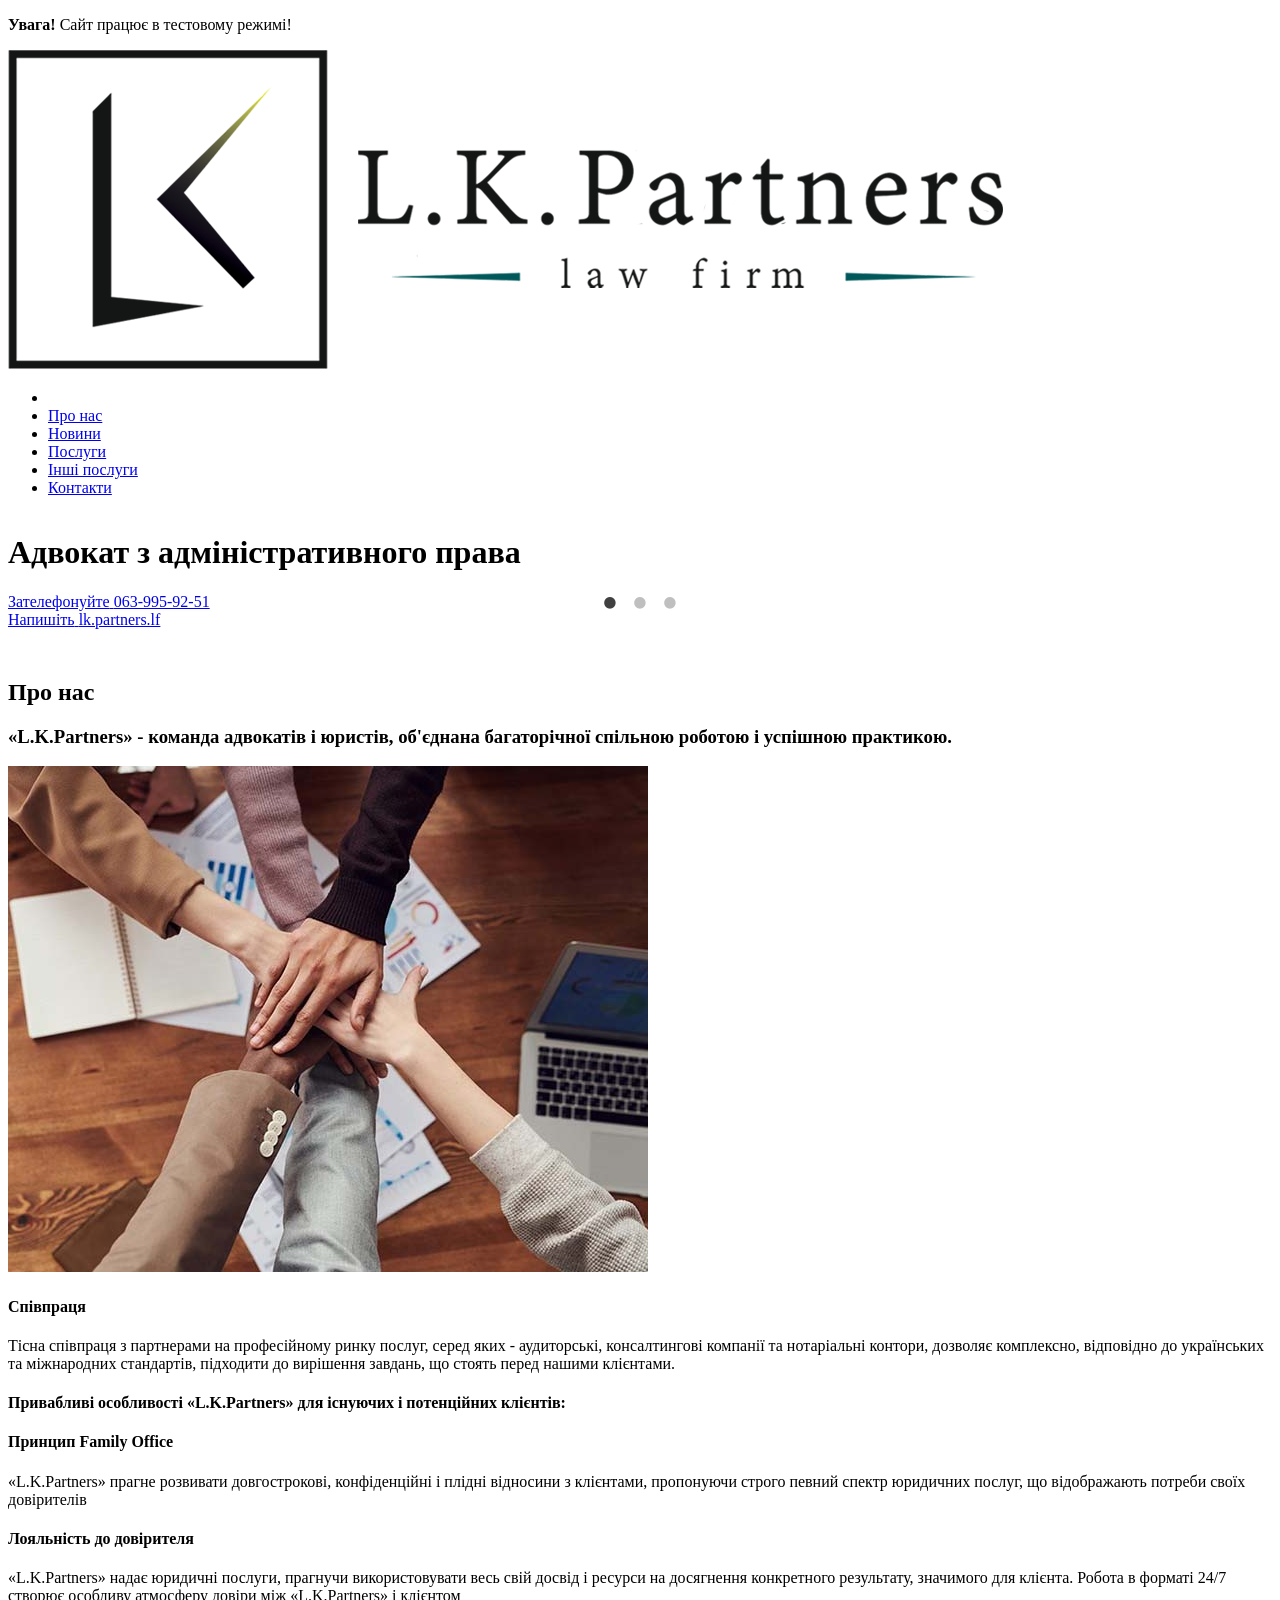
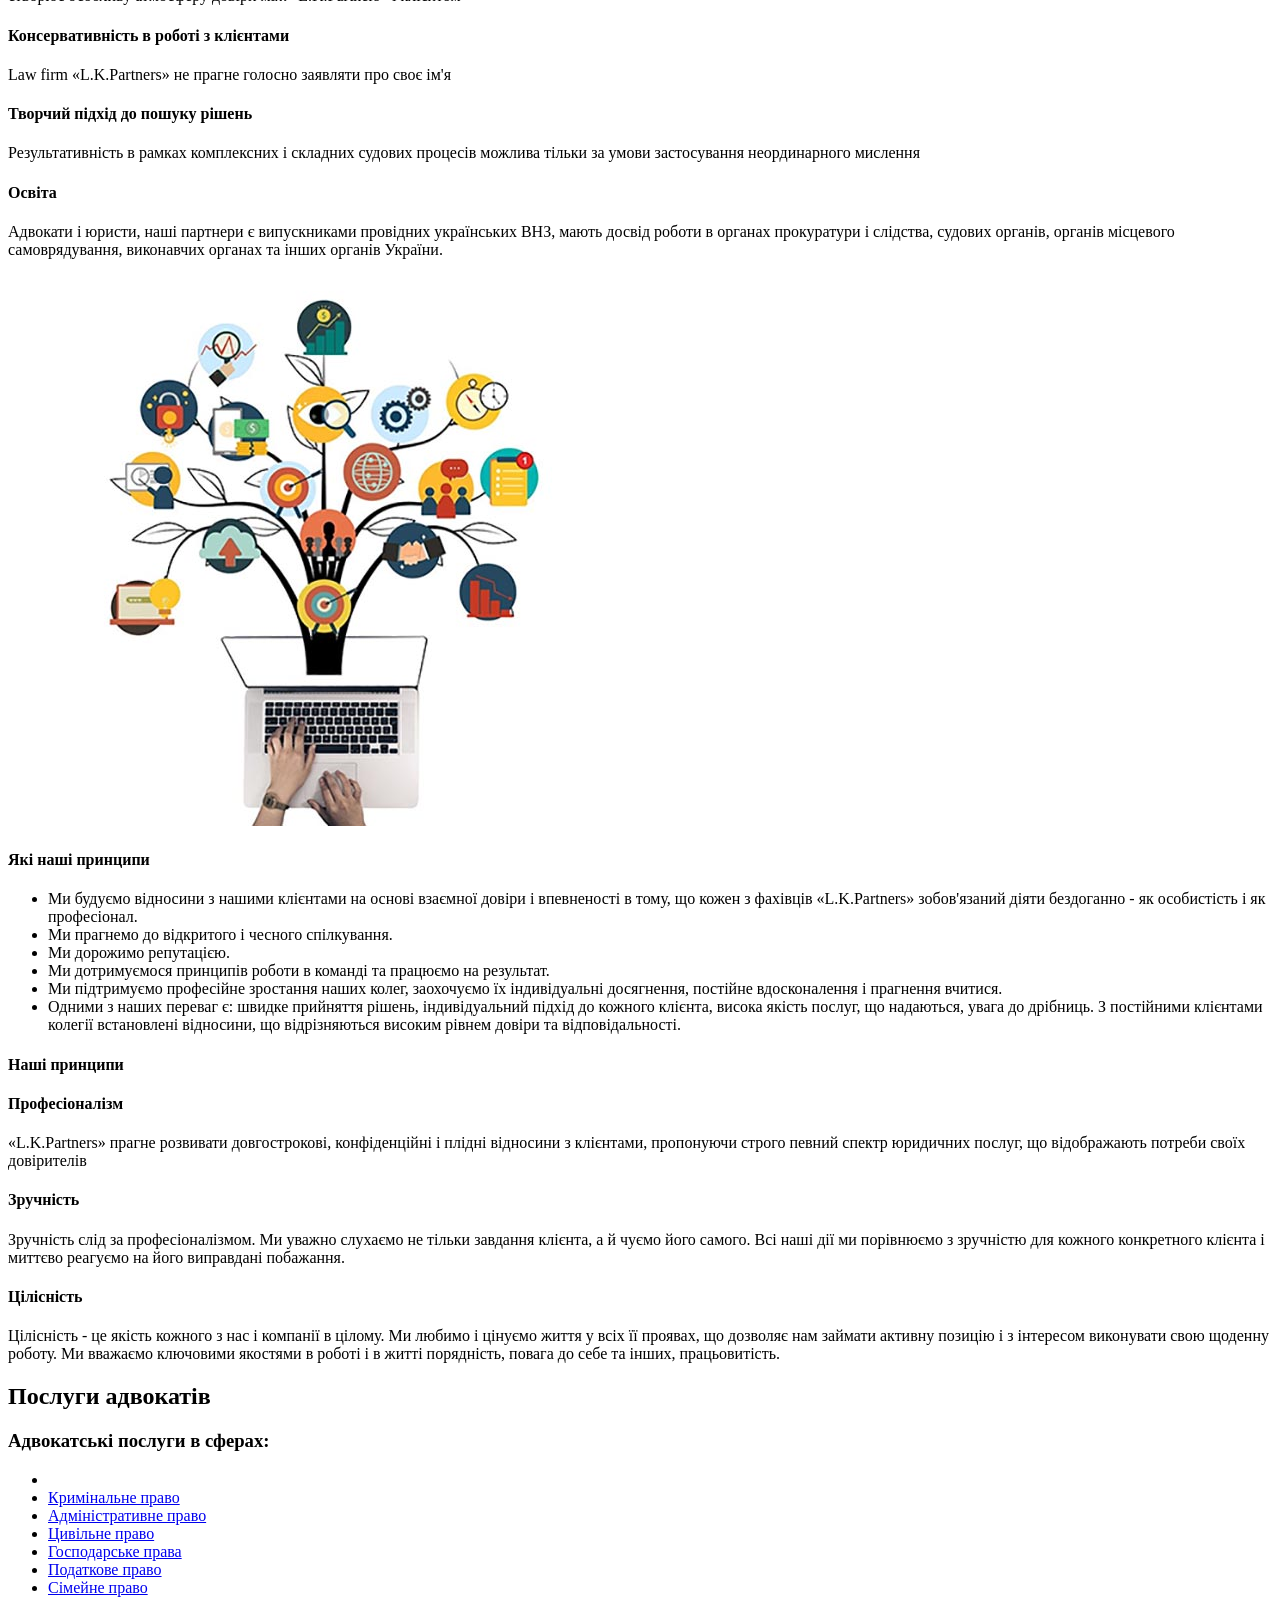
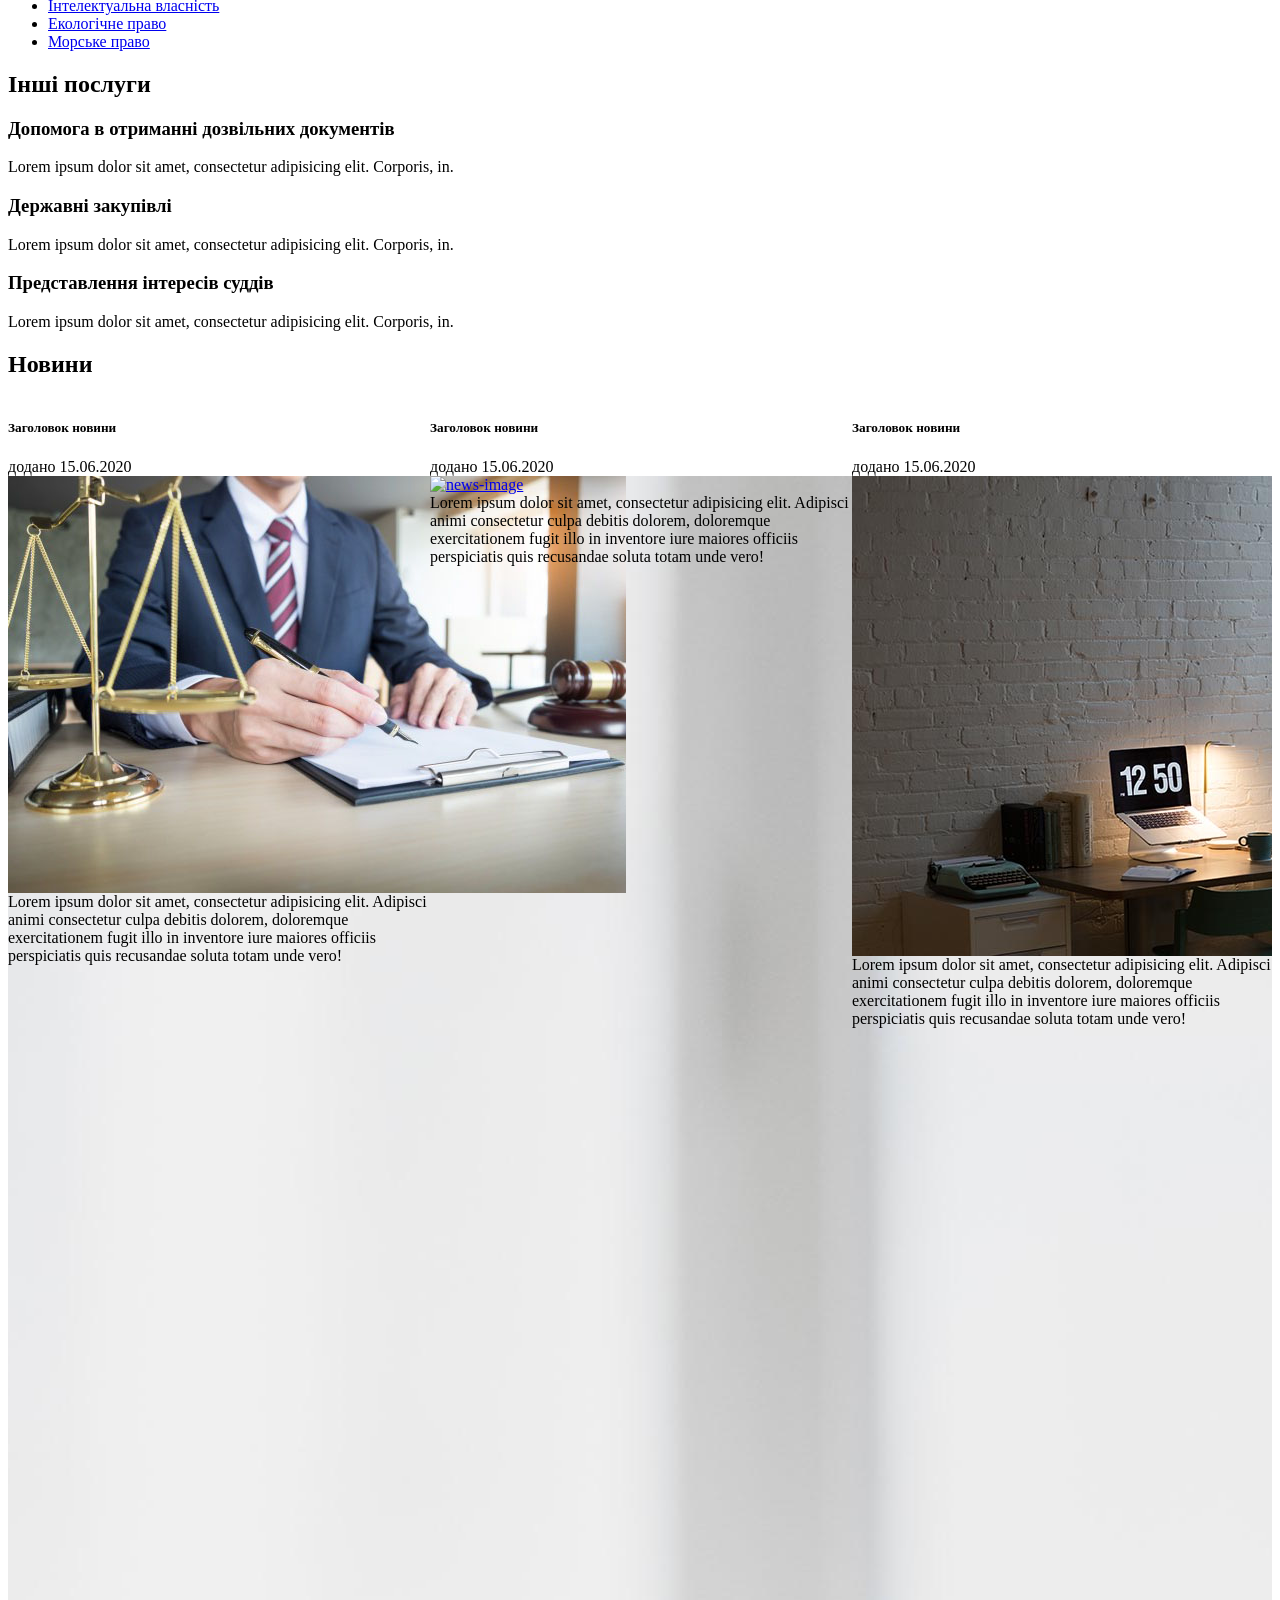
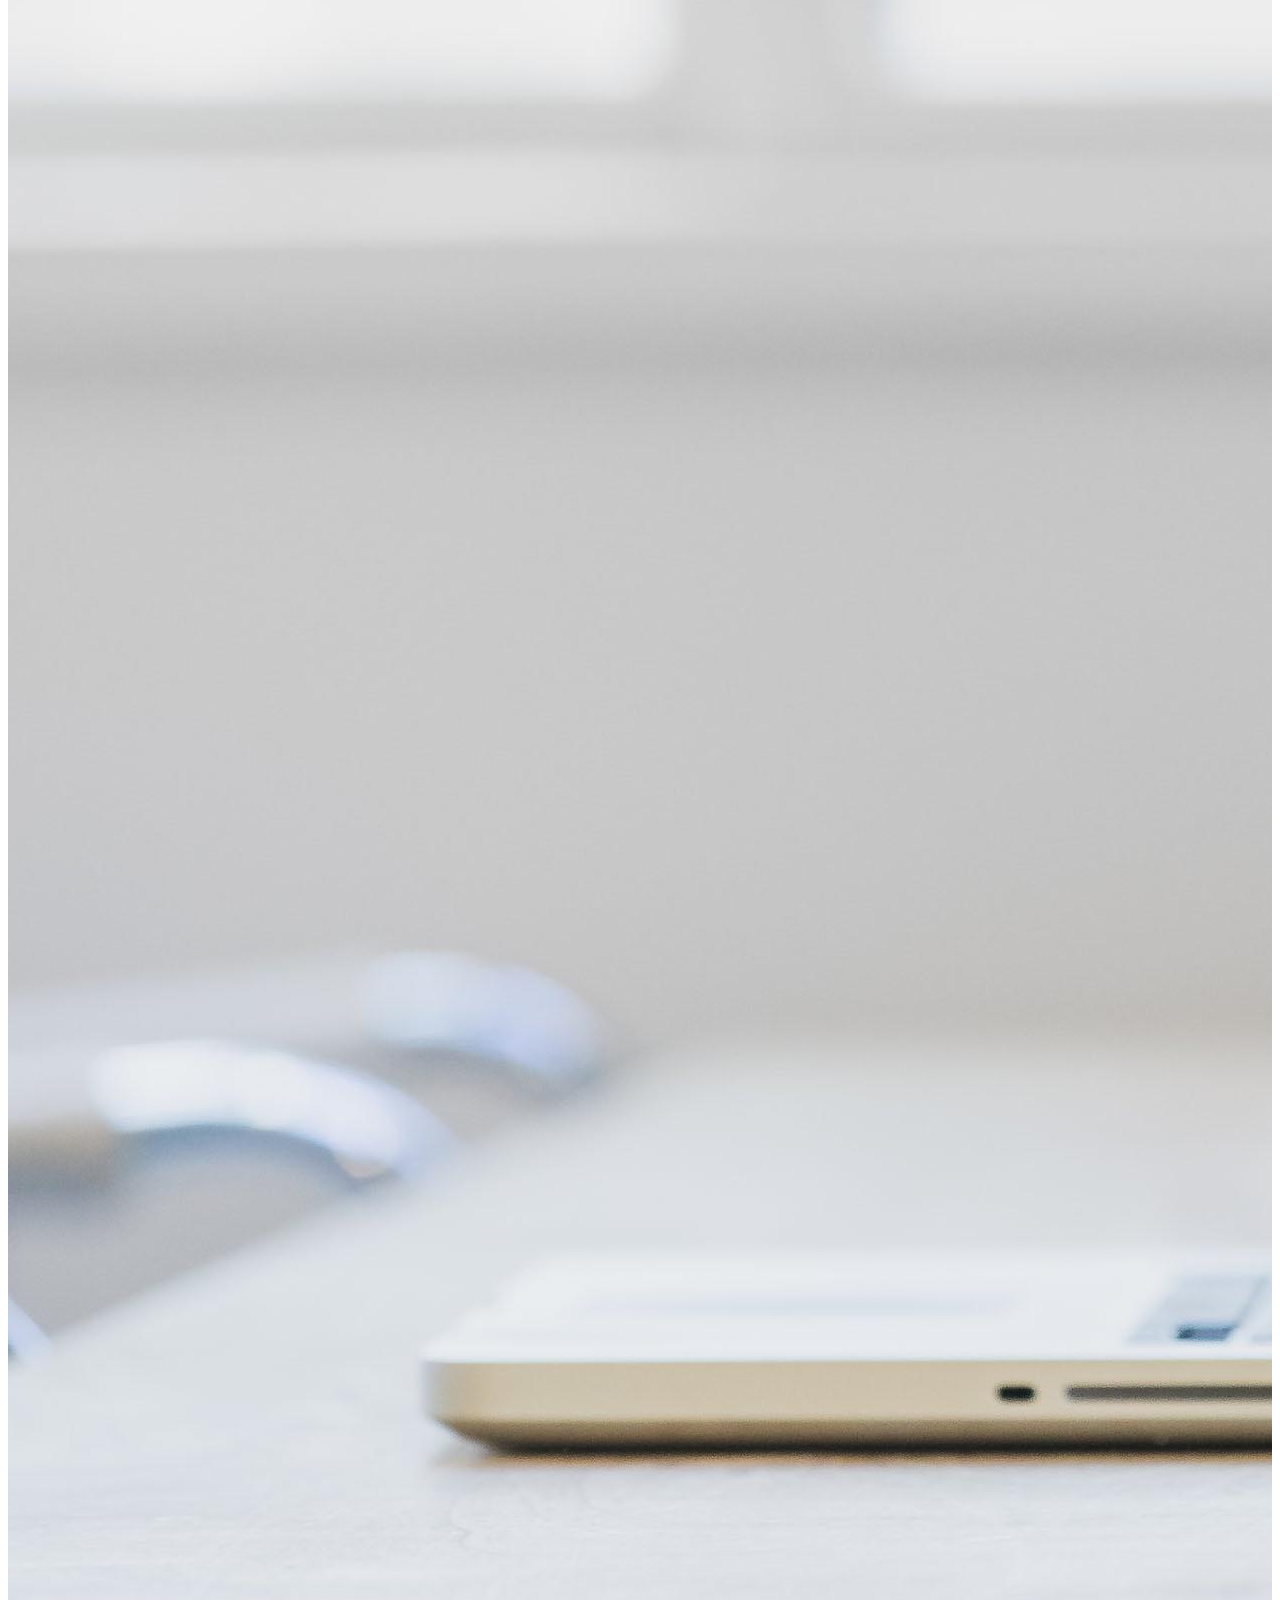
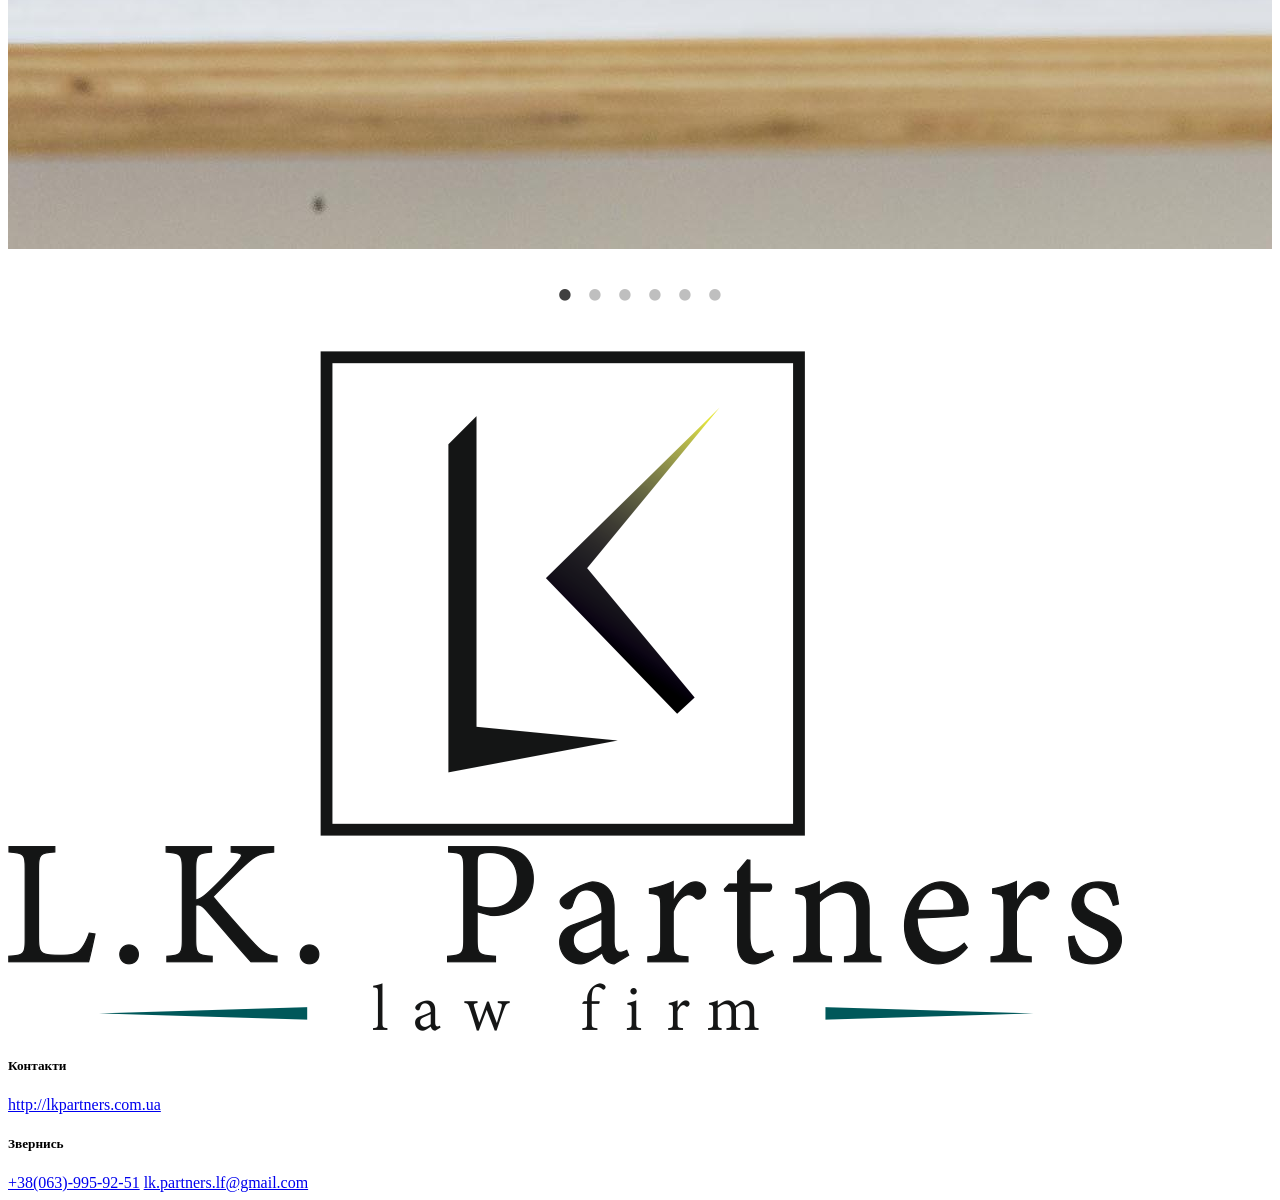
==== commit 056c8775: "add test" ====
--- a/src/index.html
+++ b/src/index.html
@@ -16,7 +16,7 @@
     <link rel="stylesheet" href="css/style.css">
 </head>
 <body>
-
+        <p class="test"><strong>Увага!</strong> Сайт працює в тестовому режимі!</p>
         <header class="header pos-relative">
             <div class="header__wrapper">
                 <div class="container d-flex align-items-center justify-content-between pos-relative">
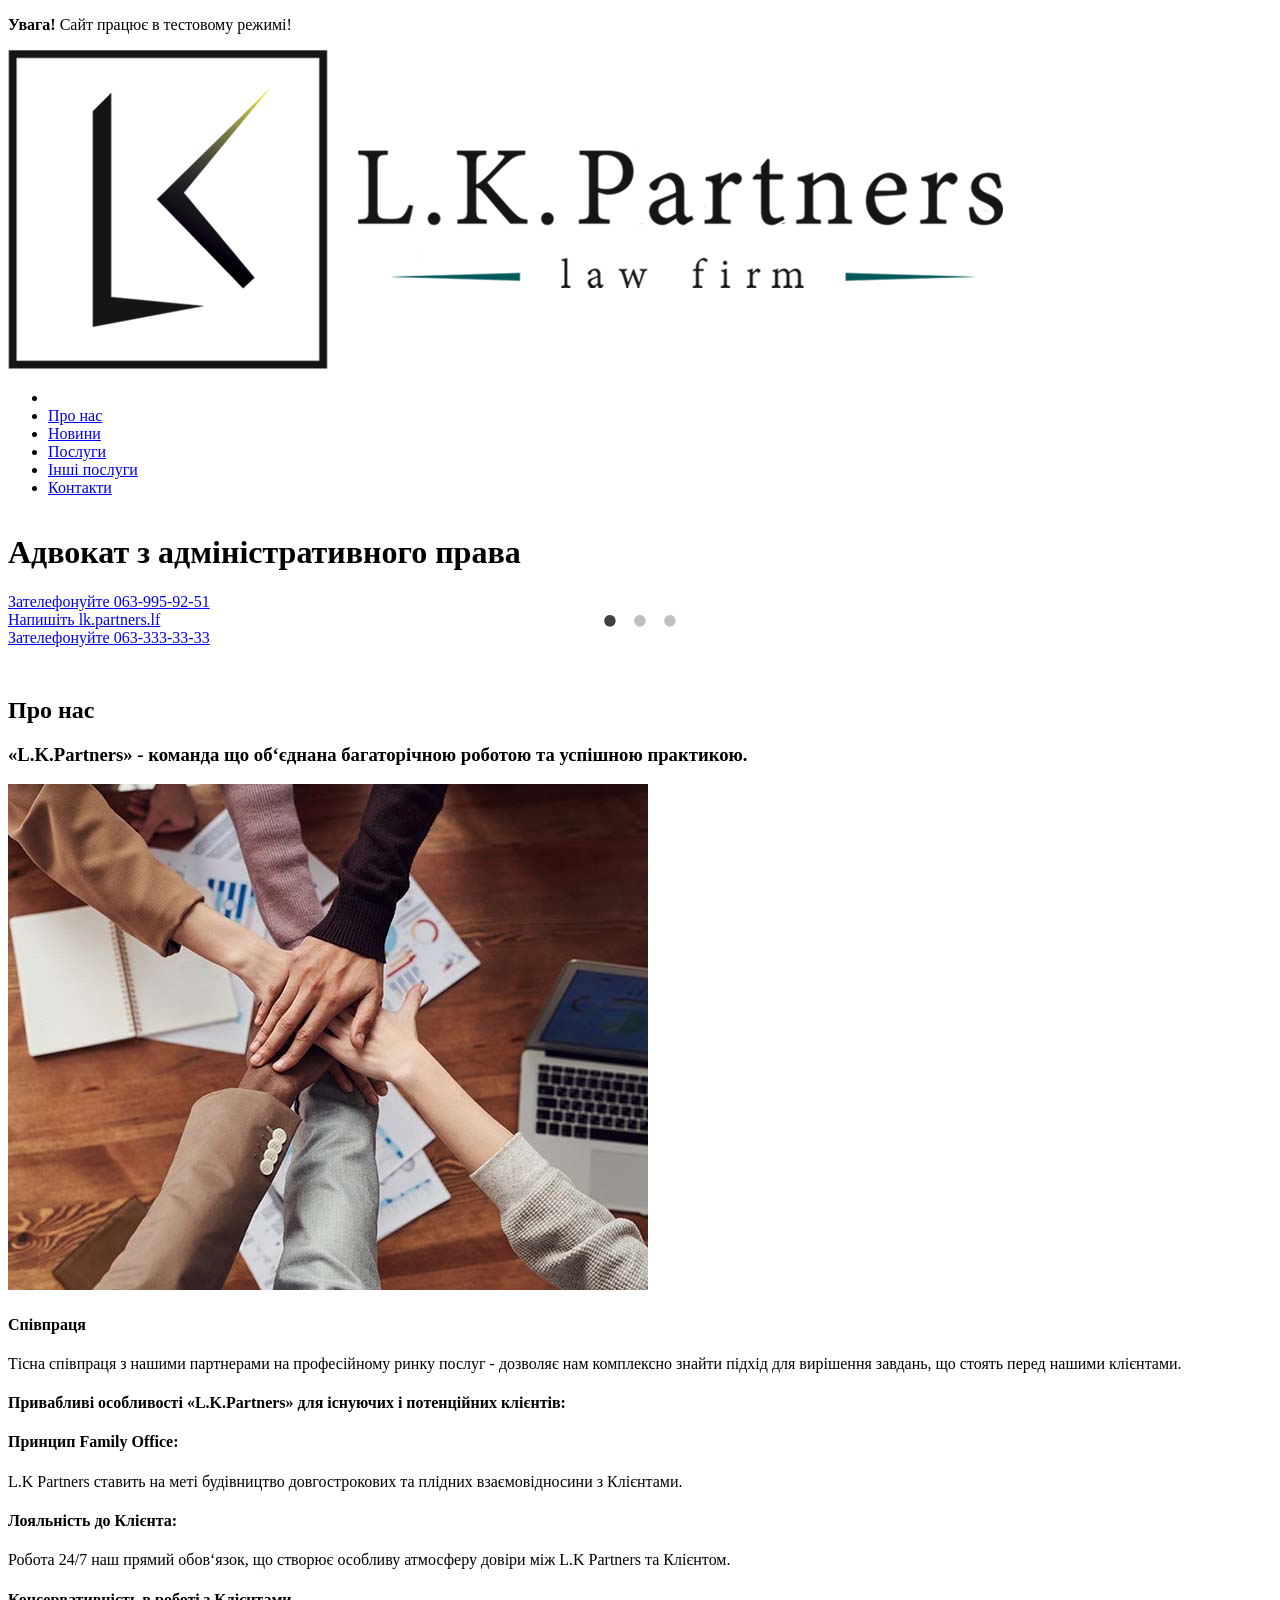
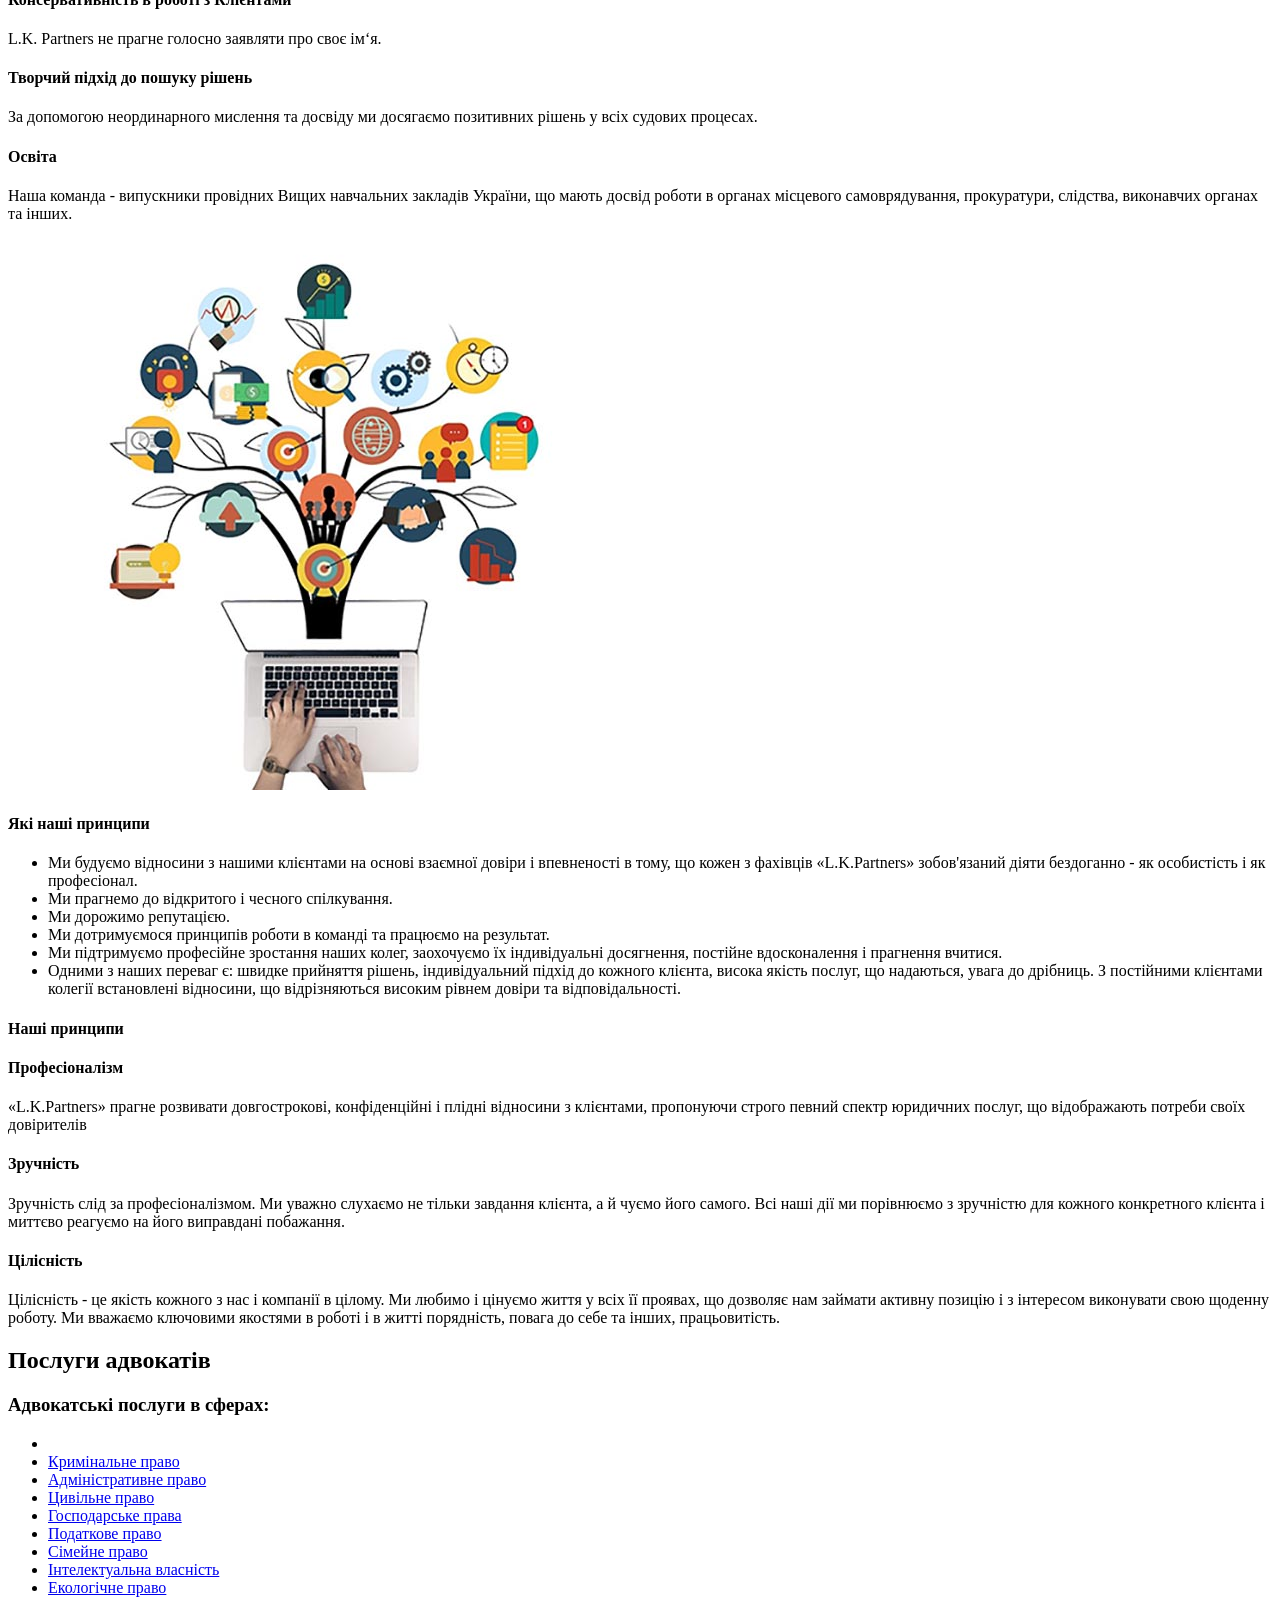
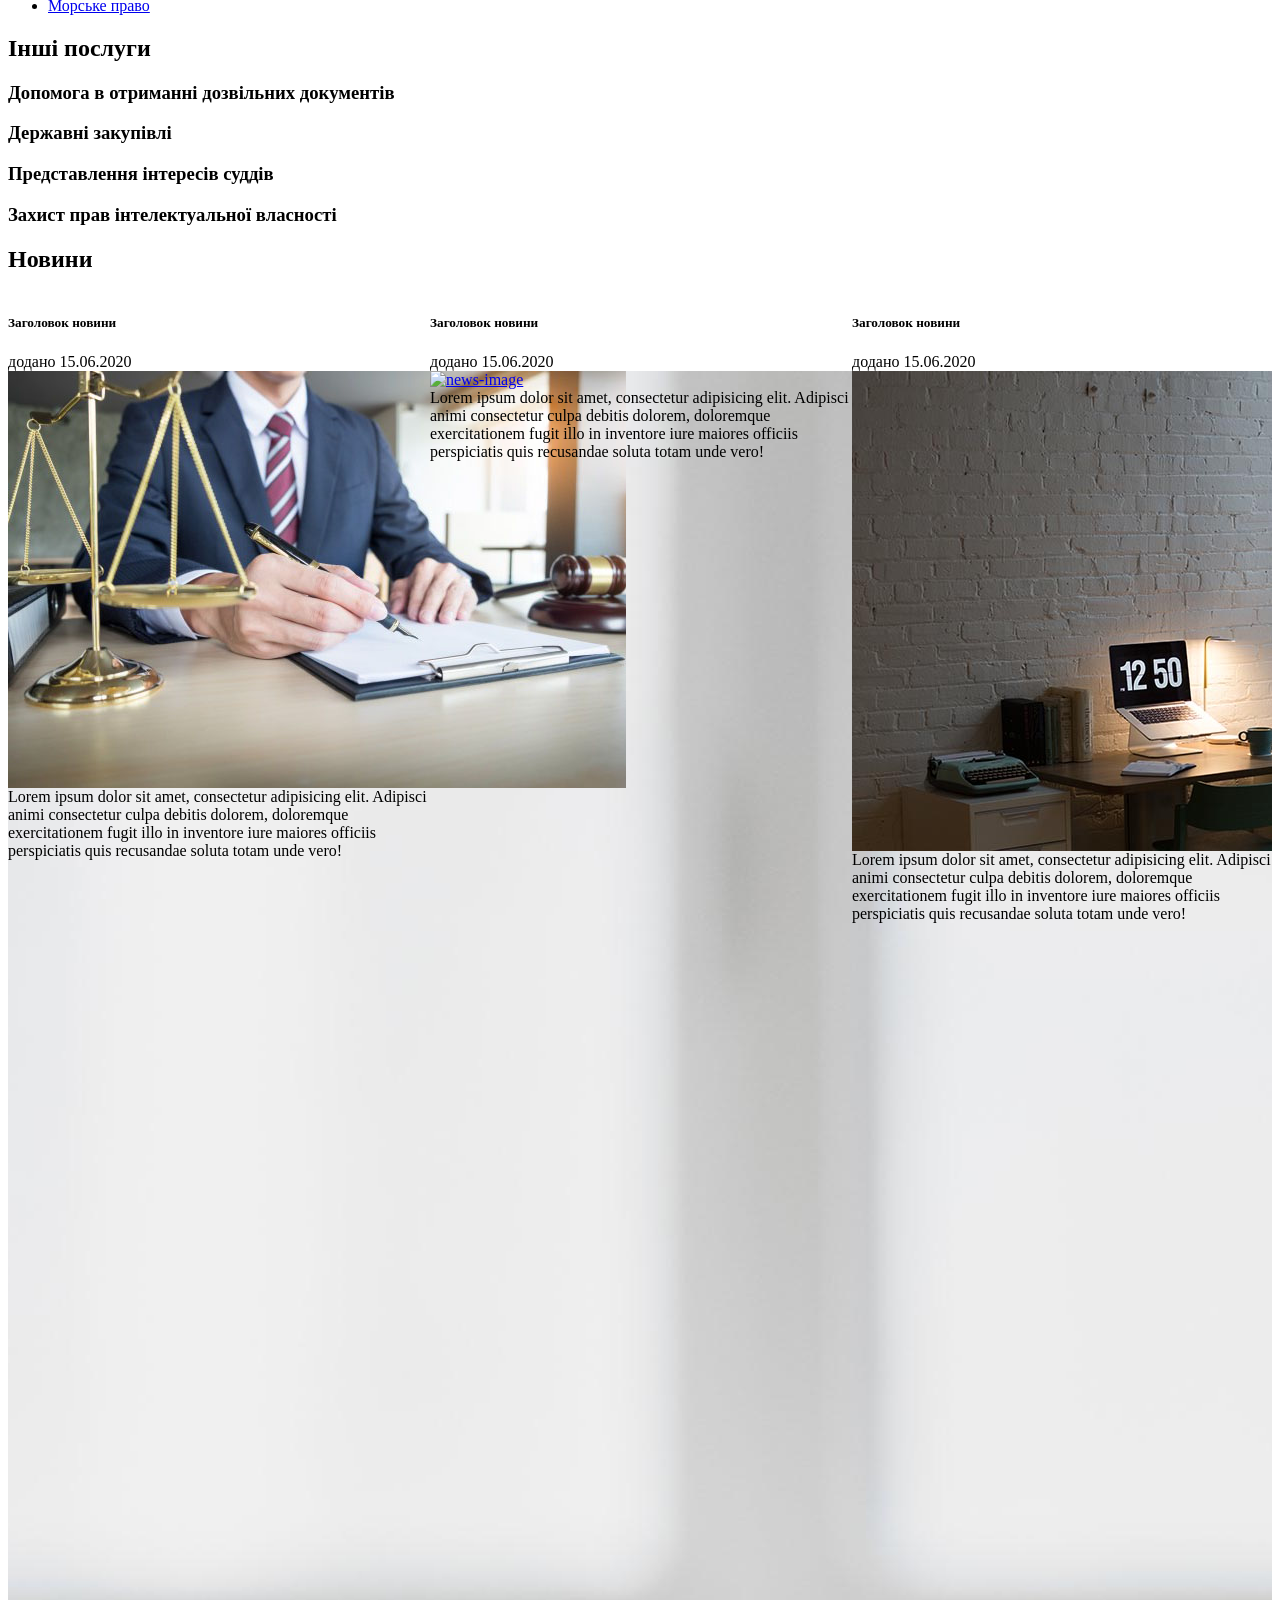
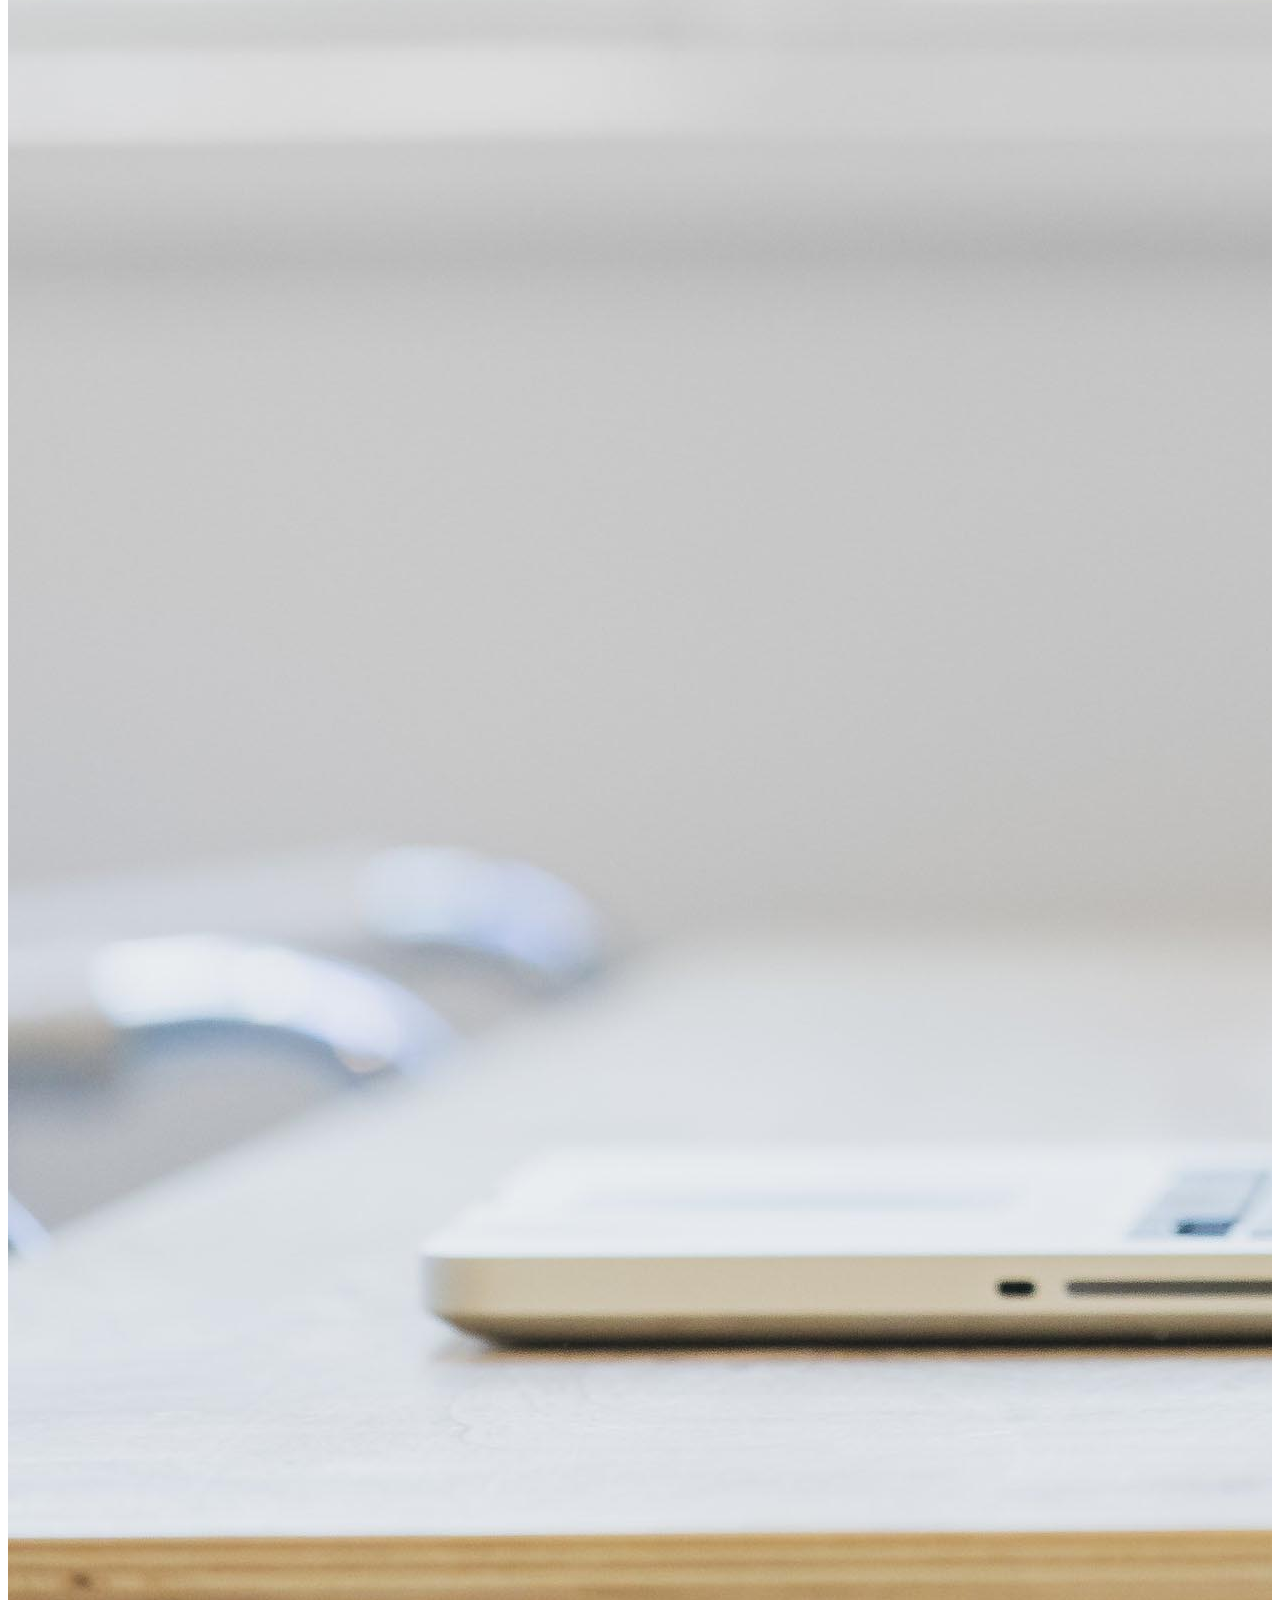
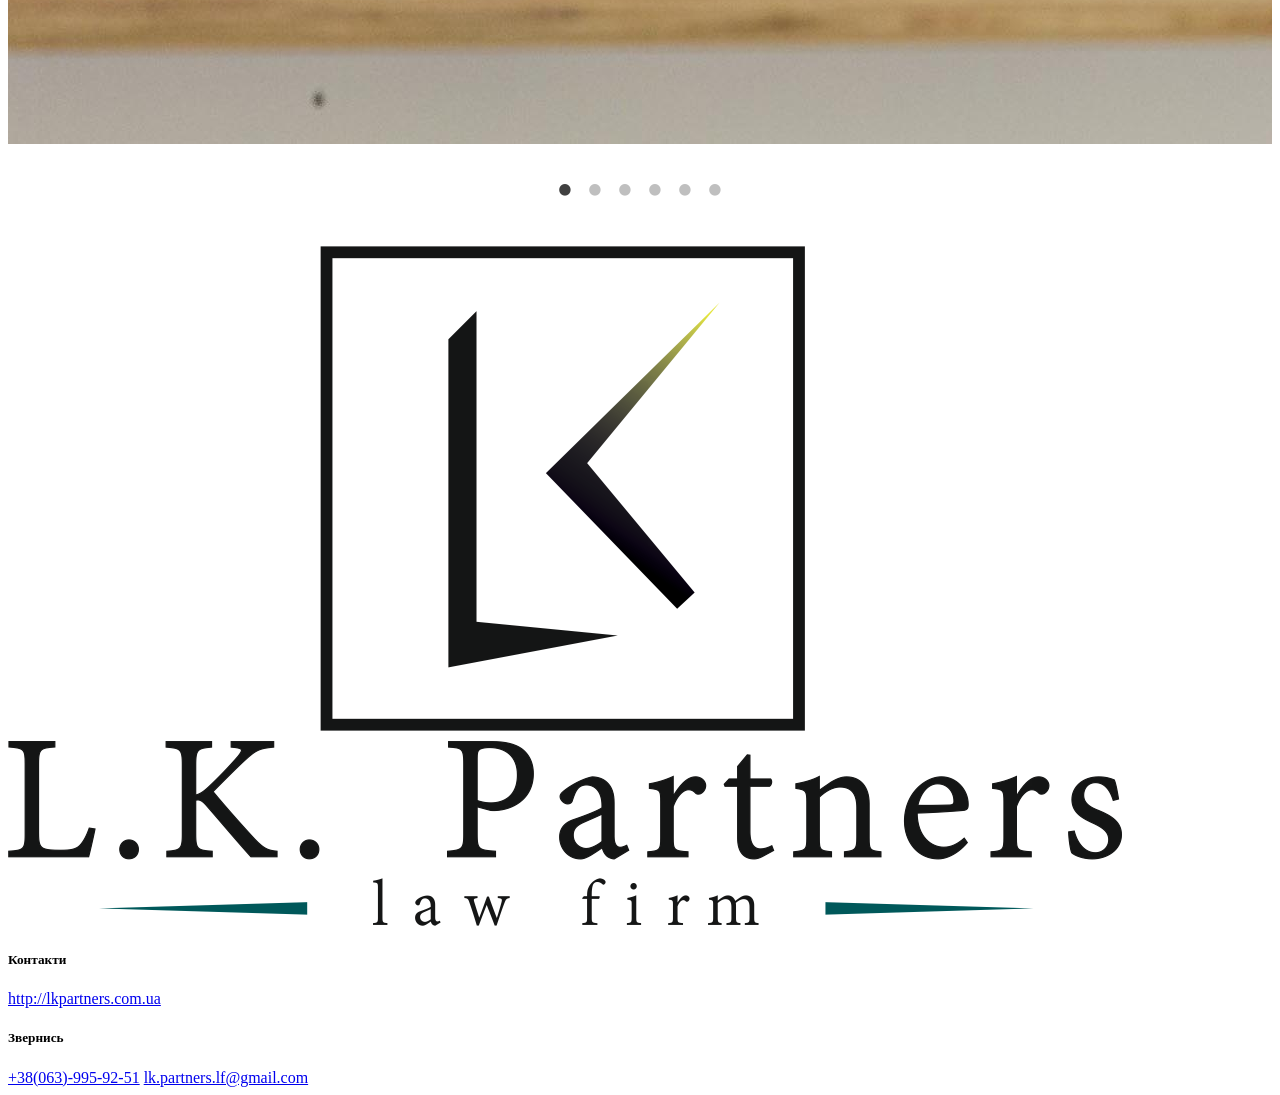
==== commit 6964171d: "30062020" ====
--- a/src/index.html
+++ b/src/index.html
@@ -2,7 +2,7 @@
 <html lang="ua">
 <head>
     <meta charset="UTF-8">
-    <meta name="keywords" content="lkpartners l.k.partners lkpartners.com.ua">
+    <meta name="keywords" content="lkpartners l.k.partners lkpartners.com.ua адвокат кримінальне адміністративне цивільне господарське податкове сімейне інтелектуальна власність екологічне морське право, державні закупівлі, інтереси суддів">
     <meta name="viewport"
           content="width=device-width, user-scalable=yes, initial-scale=1.0">
     <meta http-equiv="X-UA-Compatible" content="ie=edge">
@@ -47,16 +47,22 @@
                 <div class="header__info header__info--1">
                     <h1 class="header__title">Адвокат з адміністративного права</h1>
                     <div class="header__buttons text-center">
-                        <a class="btn btn--phone text-left" href="tel:+30639959251">
+                        <a class="header__btn btn btn--phone text-left" href="tel:+30639959251">
                             <div class="btn__text">
                                 <span>Зателефонуйте</span>
                                 <span>063-995-92-51</span>
                             </div>
                         </a>
-                        <a class="btn btn--email text-left" href="mailto:lk.partners.lf@gmail.com">
+                        <a class="header__btn btn btn--email text-left" href="mailto:lk.partners.lf@gmail.com">
                             <div class="btn__text">
                                 <span>Напишіть</span>
                                 <span>lk.partners.lf</span>
+                            </div>
+                        </a>
+                        <a class="header__btn btn btn--phone text-left" href="tel:+30633333333">
+                            <div class="btn__text">
+                                <span>Зателефонуйте</span>
+                                <span>063-333-33-33</span>
                             </div>
                         </a>
                     </div>
@@ -65,16 +71,22 @@
                 <div class="header__info header__info--2">
                     <h1 class="header__title">Адвокат з господарського права</h1>
                     <div class="header__buttons text-center">
-                        <a class="btn btn--phone text-left" href="tel:+30639959251">
+                        <a class="header__btn btn btn--phone text-left" href="tel:+30639959251">
                             <div class="btn__text">
                                 <span>Зателефонуйте</span>
                                 <span>063-995-92-51</span>
                             </div>
                         </a>
-                        <a class="btn btn--email text-left" href="mailto:lk.partners.lf@gmail.com">
+                        <a class="header__btn btn btn--email text-left" href="mailto:lk.partners.lf@gmail.com">
                             <div class="btn__text">
                                 <span>Напишіть</span>
                                 <span>lk.partners.lf</span>
+                            </div>
+                        </a>
+                        <a class="header__btn btn btn--phone text-left" href="tel:+30633333333">
+                            <div class="btn__text">
+                                <span>Зателефонуйте</span>
+                                <span>063-333-33-33</span>
                             </div>
                         </a>
                     </div>
@@ -83,16 +95,22 @@
                 <div class="header__info header__info--3">
                     <h1 class="header__title">Адвокат з кримінального права</h1>
                     <div class="header__buttons text-center">
-                        <a class="btn btn--phone text-left" href="tel:+30639959251">
+                        <a class="header__btn btn btn--phone text-left" href="tel:+30639959251">
                             <div class="btn__text">
                                 <span>Зателефонуйте</span>
                                 <span>063-995-92-51</span>
                             </div>
                         </a>
-                        <a class="btn btn--email text-left" href="mailto:lk.partners.lf@gmail.com">
+                        <a class="header__btn btn btn--email text-left" href="mailto:lk.partners.lf@gmail.com">
                             <div class="btn__text">
                                 <span>Напишіть</span>
                                 <span>lk.partners.lf</span>
+                            </div>
+                        </a>
+                        <a class="header__btn btn btn--phone text-left" href="tel:+30633333333">
+                            <div class="btn__text">
+                                <span>Зателефонуйте</span>
+                                <span>063-333-33-33</span>
                             </div>
                         </a>
                     </div>
@@ -106,45 +124,45 @@
         <section class="section about" id="about">
             <div class="container">
                 <h2 class="section__title">Про нас</h2>
-                <h3 class="section__subtitle">«L.K.Partners» - команда адвокатів і юристів, об'єднана багаторічної спільною роботою і успішною практикою.</h3>
+                <h3 class="section__subtitle">«L.K.Partners» -  команда що об‘єднана багаторічною роботою та успішною практикою.</h3>
                 <article class="about__coop clearfix">
                     <div class="about__img">
                         <img src="img/cooperation.jpg" alt="cooperation-img">
                     </div>
                     <h4 class="about__coop-title">Співпраця</h4>
-                    <p class="about__coop-text">Тісна співпраця з партнерами на професійному ринку послуг, серед яких - аудиторські, консалтингові компанії та нотаріальні контори, дозволяє комплексно, відповідно до українських та міжнародних стандартів, підходити до вирішення завдань, що стоять перед нашими клієнтами.</p>
+                    <p class="about__coop-text">Тісна співпраця з нашими партнерами на професійному ринку послуг - дозволяє нам комплексно знайти підхід для вирішення завдань, що стоять перед нашими клієнтами.</p>
                 </article>
                 <section class="about__coop">
                     <h4 class="about__coop-title mb-4">Привабливі особливості «L.K.Partners» для існуючих і потенційних клієнтів:</h4>
                     <div class="row mt-4">
                         <div class="d-flex  col-4 col-sm-6 col-xs-12">
                             <article class="cart">
-                                <h4 class="cart__title cart__title--house">Принцип Family Office</h4>
-                                <p class="cart__text">«L.K.Partners» прагне розвивати довгострокові, конфіденційні і плідні відносини з клієнтами, пропонуючи строго певний спектр юридичних послуг, що відображають потреби своїх довірителів</p>
+                                <h4 class="cart__title cart__title--house">Принцип Family Office:</h4>
+                                <p class="cart__text">L.K Partners ставить на меті будівництво довгострокових та плідних взаємовідносини з Клієнтами.</p>
                             </article>
                         </div>
                         <div class="d-flex  col-4 col-sm-6 col-xs-12">
                             <article class="cart">
-                                <h4 class="cart__title cart__title--trophy">Лояльність до довірителя</h4>
-                                <p class="cart__text">«L.K.Partners» надає юридичні послуги, прагнучи використовувати весь свій досвід і ресурси на досягнення конкретного результату, значимого для клієнта. Робота в форматі 24/7 створює особливу атмосферу довіри між «L.K.Partners» і клієнтом</p>
+                                <h4 class="cart__title cart__title--trophy">Лояльність до Клієнта:</h4>
+                                <p class="cart__text">Робота 24/7 наш прямий обов‘язок, що створює особливу атмосферу довіри між L.K Partners та Клієнтом.</p>
                             </article>
                         </div>
                         <div class="d-flex  col-4 col-sm-6 col-xs-12">
                             <article class="cart">
-                                <h4 class="cart__title cart__title--silent">Консервативність в роботі з клієнтами</h4>
-                                <p class="cart__text">Law firm «L.K.Partners» не прагне голосно заявляти про своє ім'я</p>
+                                <h4 class="cart__title cart__title--silent">Консервативність в роботі з Клієнтами</h4>
+                                <p class="cart__text">L.K. Partners не прагне голосно заявляти про своє ім‘я.</p>
                             </article>
                         </div>
                         <div class="d-flex  col-4 col-sm-6 col-xs-12">
                             <article class="cart">
                                 <h4 class="cart__title cart__title--creative">Творчий підхід до пошуку рішень</h4>
-                                <p class="cart__text">Результативність в рамках комплексних і складних судових процесів можлива тільки за умови застосування неординарного мислення</p>
+                                <p class="cart__text">За допомогою неординарного мислення та досвіду ми досягаємо позитивних рішень у всіх судових процесах.</p>
                             </article>
                         </div>
                         <div class="d-flex  col-4 col-sm-6 col-xs-12">
                             <article class="cart">
                                 <h4 class="cart__title cart__title--education">Освіта</h4>
-                                <p class="cart__text">Адвокати і юристи, наші партнери є випускниками провідних українських ВНЗ, мають досвід роботи в органах прокуратури і слідства, судових органів, органів місцевого самоврядування, виконавчих органах та інших органів України.</p>
+                                <p class="cart__text">Наша команда - випускники провідних Вищих навчальних закладів України, що мають досвід роботи в органах місцевого самоврядування, прокуратури, слідства, виконавчих органах та інших.</p>
                             </article>
                         </div>
                     </div>
@@ -212,14 +230,14 @@
                         <ul class="section__list">
                             <li class="section__list-item">Повну аналітику рішень податкової інстанції;</li>
                             <li class="section__list-item">Аналіз поточної ситуації і розробку варіантів подальших дій;</li>
-                            <li class="section__list-item">Повний спектр послуг із забезпечення правомірного захисту інтересів клієнта в судових інстанціях.</li>
-                            <li class="section__list-item">Оскарження податкових-повідомлень рішень у адміністративному порядку/судовому порядку.</li>
-                        </ul>
-                    </div>
-                    <div class="col-6 col-xs-12">
-                        <ul class="section__list mt-xs-0">
-                            <li class="section__list-item">Розблокування /оскарження у адміністративному та судовому порядку рішень податкової про зупинку реєстрації (відмову у реєстрації) податкових накладних.</li>
-                            <li class="section__list-item">Оскарження у судовому порядку рішень податкової про включення юридичної особи до переліку ризикових</li>
+                            <li class="section__list-item">Повний спектр послуг із забезпечення правомірного захисту інтересів клієнта в судових інстанціях;</li>
+                            <li class="section__list-item">Оскарження податкових-повідомлень рішень у адміністративному порядку/судовому порядку;</li>
+                        </ul>
+                    </div>
+                    <div class="col-6 col-xs-12">
+                        <ul class="section__list mt-xs-0">
+                            <li class="section__list-item">Розблокування /оскарження у адміністративному та судовому порядку рішень податкової про зупинку реєстрації (відмову у реєстрації) податкових накладних;</li>
+                            <li class="section__list-item">Оскарження у судовому порядку рішень податкової про включення юридичної особи до переліку ризикових.</li>
                         </ul>
                     </div>
                 </div>
@@ -227,19 +245,19 @@
                 <div class="row" id="family">
                     <div class="col-6 col-xs-12">
                         <ul class="section__list">
-                            <li class="section__list-item">Підготовка позовної заяви та представництво інтересів у суді пов’язаних із розірванням шлюбу</li>
-                            <li class="section__list-item">Поділ майна подружжя.</li>
-                            <li class="section__list-item">Поділ майна, спільно нажитого в цивільному шлюбі.</li>
-                            <li class="section__list-item">Аліментні спори.</li>
-                            <li class="section__list-item">Спори про опіку над дитиною.</li>
+                            <li class="section__list-item">Підготовка позовної заяви та представництво інтересів у суді пов’язаних із розірванням шлюбу;</li>
+                            <li class="section__list-item">Поділ майна подружжя;</li>
+                            <li class="section__list-item">Поділ майна, спільно нажитого в цивільному шлюбі;</li>
+                            <li class="section__list-item">Аліментні спори;</li>
+                            <li class="section__list-item">Спори про опіку над дитиною;</li>
                         </ul>
                     </div>
                     <div class="col-6 col-xs-12">
                         <ul class="section__list mt-xs-0">
                             <li class="section__list-item">Визначення місця проживання неповнолітньої дитини;</li>
-                            <li class="section__list-item">Спори щодо встановлення місця проживання дитини.</li>
-                            <li class="section__list-item">Отримання дозволу від батька на виїзд дитини за кордон.</li>
-                            <li class="section__list-item">Позбавлення батьківських прав.</li>
+                            <li class="section__list-item">Спори щодо встановлення місця проживання дитини;</li>
+                            <li class="section__list-item">Отримання дозволу від батька на виїзд дитини за кордон;</li>
+                            <li class="section__list-item">Позбавлення батьківських прав;</li>
                             <li class="section__list-item">Усиновлення.</li>
                         </ul>
                     </div>
@@ -251,7 +269,7 @@
                         <h5 class="mt-3 text-center ff-balsamic fz-15">Адвокатське об’єднання «L.K. PARTNERS» надає нашим Клієнтам комплексний <strong>захист прав інтелектуальної власності</strong>, включаючи усі необхідні юридичні послуги:</h5>
                     </div>
                     <div class="col-6 col-xs-12">
-                        <ul class="section__list">
+                        <ul class="section__list mt-xs-0">
                             <li class="section__list-item">Юридична консультація та аналіз ситуації клієнта;</li>
                             <li class="section__list-item">Правова оцінка об’єкта;</li>
                             <li class="section__list-item">Вирішення спору на стадії досудових розглядів;</li>
@@ -259,17 +277,17 @@
                         </ul>
                     </div>
                     <div class="col-6 col-xs-12">
-                        <ul class="section__list">
+                        <ul class="section__list mt-xs-0">
                             <li class="section__list-item">Підготовка претензій про порушення інтелектуальних прав;</li>
                             <li class="section__list-item">Проведення реєстрації авторських прав в Україні;</li>
-                            <li class="section__list-item">Супровід реєстрації договорів про авторські права;</li>
+                            <li class="section__list-item">Супровід реєстрації договорів про авторські права.</li>
                         </ul>
                     </div>
                     <div class="col-12">
                         <h5 class="mt-3 text-center ff-balsamic fz-15">Адвокатське об’єднання «L.K. PARTNERS» надає послуги щодо складення договорів у сфері інтелектуальної власності: </h5>
                     </div>
                     <div class="col-6 col-xs-12">
-                        <ul class="section__list">
+                        <ul class="section__list mt-xs-0">
                             <li class="section__list-item">Ліцензія на використання об’єкта права інтелектуальної власності;</li>
                             <li class="section__list-item">Ліцензійний договір;</li>
                             <li class="section__list-item">Договір про створення за замовленням і використання об’єкта права інтелектуальної власності;</li>
@@ -282,7 +300,7 @@
                         </ul>
                     </div>
                     <div class="col-6 col-xs-12">
-                        <ul class="section__list">
+                        <ul class="section__list mt-xs-0">
                             <li class="section__list-item">Договір замовлення;</li>
                             <li class="section__list-item">Договір про колективне управління майновими правами суб’єктів авторського права і суміжних прав;</li>
                             <li class="section__list-item">Договір між організацією колективного управління та особою, яка використовує об’єкти авторського права і суміжних прав;</li>
@@ -295,14 +313,14 @@
                         <h5 class="mt-3 text-center ff-balsamic fz-15">При складанні проекту договору у сфері інтелектуальної власності адвокатське об’єднання «L.K. PARTNERS» ураховує усі обов’язкові (істотні) умови договору, а саме:</h5>
                     </div>
                     <div class="col-6 col-xs-12">
-                        <ul class="section__list">
+                        <ul class="section__list mt-xs-0">
                             <li class="section__list-item">Вид ліцензії;</li>
                             <li class="section__list-item">Конкретні права, що надаються за договором;</li>
                             <li class="section__list-item">Спосіб (способи) використання об’єкта авторського права і суміжних прав;</li>
                         </ul>
                     </div>
                     <div class="col-6 col-xs-12">
-                        <ul class="section__list">
+                        <ul class="section__list mt-xs-0">
                             <li class="section__list-item">Строк дії договору;</li>
                             <li class="section__list-item">Територія, на яку поширюється передаване право;</li>
                             <li class="section__list-item">Розмір, порядок і строки виплати винагороди за використання об’єкта авторського права і суміжних прав.</li>
@@ -312,14 +330,14 @@
                         <h5 class="mt-3 text-center ff-balsamic fz-15">Також ми враховуємо окремі побажання клієнта щодо інших умов договору. До інших умов, які доцільно включити у договір, слід віднести:</h5>
                     </div>
                     <div class="col-6 col-xs-12">
-                        <ul class="section__list">
+                        <ul class="section__list mt-xs-0">
                             <li class="section__list-item">Визначення термінів, що використовуються в договорі, якщо вони мають свої особливості практичного застосування;</li>
                             <li class="section__list-item">Передбачення відповідальності сторін договору;</li>
                             <li class="section__list-item">Врегулювання спірних проблемних питань, пов’язаних із договірними відносинами;</li>
                         </ul>
                     </div>
                     <div class="col-6 col-xs-12">
-                        <ul class="section__list">
+                        <ul class="section__list mt-xs-0">
                             <li class="section__list-item">Визначення тиражу виготовлення примірників твору (щодо видавничого договору);</li>
                             <li class="section__list-item">Дії сторін у разі виникнення форс-мажорних обставин;</li>
                             <li class="section__list-item">Та інші необхідні умови, визначені на розсуд сторін договору.</li>
@@ -332,11 +350,11 @@
                         <h5 class="mt-3 text-center ff-balsamic fz-15">Найбільш поширеними справами, з якими найчастіше стикаються наші адвокати при веденні справ даної категорії є:</h5>
                         <ul class="section__list">
                             <li class="section__list-item">Консультування фізичних, юридичних осіб і підприємців з питань екологічного законодавства, ведення екологічної звітності, в сфері застосування, в тому числі, фіто-санітарного, санітарно-епідеміологічного законодавства, розробка правил екологічної безпеки або застосування норм екологічного законодавства в поточній діяльності;</li>
-                            <li class="section__list-item">Оформлення та отримання різних дозвільних документів: оформлення та реєстрація технічних умов (на товар, продукцію), отримання дозвільної документації, відповідно до санітарно-епідеміологічного законодавства, отримання ліцензій та дозволів, отримання документів в сфері надрокористування, дозвіл на користування живими ресурсами, оформлення права користування лісом, спеціальне водокористування, дозвіл на утилізацію відходів, оформлення дозволів на видобуток ресурсів з надр, гірничих відводів, земельних ділянок дл я розробки надр, юридична допомога при отриманні у власність природних об'єктів та інше .;</li>
+                            <li class="section__list-item">Оформлення та отримання різних дозвільних документів: оформлення та реєстрація технічних умов (на товар, продукцію), отримання дозвільної документації, відповідно до санітарно-епідеміологічного законодавства, отримання ліцензій та дозволів, отримання документів в сфері надрокористування, дозвіл на користування живими ресурсами, оформлення права користування лісом, спеціальне водокористування, дозвіл на утилізацію відходів, оформлення дозволів на видобуток ресурсів з надр, гірничих відводів, земельних ділянок дл я розробки надр, юридична допомога при отриманні у власність природних об'єктів та інше;</li>
                             <li class="section__list-item">Правовий аналіз документації (договорів, нормативів і т.д.) на предмет відповідності нормам екологічного права;</li>
                             <li class="section__list-item">Розробка договорів з урахуванням вимог екологічних норм і правил, у тому числі з встановленням гранично допустимих нормативів викидів;</li>
                             <li class="section__list-item">Правовий супровід при зверненні за проведенням екологічної експертизи виробничих об'єктів;</li>
-                            <li class="section__list-item">Захист інтересів клієнта при розгляді спорів, пов'язаних з претензіями контрольних і наглядових органів про відшкодування екологічного збитку, представництво в органах Державної екологічної інспекції, суді,</li>
+                            <li class="section__list-item">Захист інтересів клієнта при розгляді спорів, пов'язаних з претензіями контрольних і наглядових органів про відшкодування екологічного збитку, представництво в органах Державної екологічної інспекції, суді;</li>
                             <li class="section__list-item">Захист від штрафів, санкцій і звинувачень, від залучення до адміністративної, кримінальної відповідальності за порушення в сфері екологічних правопорушень, захист від неякісної продукції, захист від забруднень житлових зон;</li>
                             <li class="section__list-item">Відшкодування шкоди, заподіяної здоров'ю та (або) майну фізичної особи в результаті негативного впливу на навколишнє середовище, відшкодування шкоди, заподіяної майну юридичної особи внаслідок негативного впливу на навколишнє середовище; Ведення екологічних суперечок - напрямок практики, яким готові зайнятися найбільш досвідчені адвокати по екологічного права, які мають значні пізнання галузевого законодавства, різних технічних вимог, правової доктрини і судової практики. Завдяки ретельній попередній опрацювання питання ми маємо один з найвищих показників виграних екологічних суперечок.</li>
                         </ul>
@@ -360,7 +378,7 @@
                             <li class="section__list-item">Позови і претензії з боку пасажирів та екіпажу, травми і професійні захворювання;</li>
                             <li class="section__list-item">Екологічної шкоди, розлив бункерного палива та забруднення навколишнього середовища, питання утилізації суден;</li>
                             <li class="section__list-item">Консультування судновласників, фрахтувальників і вантажовласників з усіх аспектів піратських нападів, включаючи юридичні та практичні аспекти реагування на захоплення суден, їх звільнення, страхування судів і зниження ймовірності подібних подій в майбутньому;</li>
-                            <li class="section__list-item">Взаємодія з місцевими та міжнародними органами, представлення інтересів клієнтів в ході офіційних розслідувань і інспекцій</li>
+                            <li class="section__list-item">Взаємодія з місцевими та міжнародними органами, представлення інтересів клієнтів в ході офіційних розслідувань і інспекцій;</li>
                             <li class="section__list-item">Яхтинг (продаж, покупка, договори на будівництво нових яхт, страхування, фінансування, суперечки з фрахтування, комерційні суперечки).</li>
                         </ul>
                     </div>
@@ -386,16 +404,42 @@
                 </div>
                 <!--/ #cryminal-->
                 <div class="row" id="admin">
-                    <div class="col-6 col-xs-12">
-                        <ul class="section__list">
-                            <li class="section__list-item">Lorem ipsum dolor sit amet.Lorem ipsum dolor sit amet.</li>
-                            <li class="section__list-item">захист у рамках кримінального провадженнязахист у рамках кримінального провадження;;</li>
-                        </ul>
-                    </div>
-                    <div class="col-6 col-xs-12">
-                        <ul class="section__list mt-xs-0">
-                            <li class="section__list-item"> Lorem ipsum dolor sit amet. Lorem ipsum dolor sit amet.</li>
-                            <li class="section__list-item">Lorem ipsum dolor sit amet. Lorem ipsum dolor sit amet.</li>
+                    <div class="col-12 mt-2">
+                        <h5 class="mt-3 text-center ff-balsamic fz-15">Послуги з адміністративного права в Україні:</h5>
+                    </div>
+                    <div class="col-6 col-xs-12">
+                        <ul class="section__list  mt-xs-0">
+                            <li class="section__list-item">Консультація адвоката в адміністративних справах, адміністративного права та процесу;</li>
+                            <li class="section__list-item">Ознайомлення з матеріалами адміністративної справи та розробка стратегії захисту з адміністративного спору;</li>
+                            <li class="section__list-item">Представництво інтересів клієнта в органах державної влади та місцевого самоврядування;</li>
+                            <li class="section__list-item">Захист інтересів в правоохоронних органах в справах про адміністративні правопорушення і адміністративних судах;</li>
+                        </ul>
+                    </div>
+                    <div class="col-6 col-xs-12">
+                        <ul class="section__list mt-xs-0">
+                            <li class="section__list-item">Підготовка документів в рамках ведення адміністративної справи;</li>
+                            <li class="section__list-item">Ведення справ в адміністративному суді всіх інстанцій, оскарження постанов судів, отримання судової постанови по справі (адміністративний суд, окружний адміністративний суд і апеляційний адміністративний суд);</li>
+                            <li class="section__list-item">Представництво у виконавчому провадженні;</li>
+                            <li class="section__list-item">Захист інтересів клієнта у справах про адміністративні правопорушення та з інших питань.</li>
+                        </ul>
+                    </div>
+                    <div class="col-12">
+                        <h5 class="mt-3 text-center ff-balsamic fz-15">Спеціалізація адміністративного адвоката в Україні:</h5>
+                    </div>
+                    <div class="col-6 col-xs-12">
+                        <ul class="section__list mt-xs-0">
+                            <li class="section__list-item">Cпори з фіскальної податковою службою в сфері фінансової та податкової дисципліни, оскарження податкових повідомлень-рішень, оскарження стягнення податкового боргу за позовом фіскальних органів;</li>
+                            <li class="section__list-item">Cпори в сфері недотримання митних правил та митного законодавства;</li>
+                            <li class="section__list-item">Cпори пов'язані з порушеннями в сфері підприємницької діяльності, оскарження припинення юридичної особи за позовом податкової інспекції, здійснення господарської діяльності без державної реєстрації бізнесу, без спеціального дозволу або ліцензії, порушення правил у сфері обігу цінних паперів, емісії цінних паперів, ведення реєстрів власників цінних паперів, незаконних операцій з цінними паперами;</li>
+                            <li class="section__list-item">Оскарження стягнення заборгованості за позовом пенсійного фонду та інших контролюючих органів;</li>
+                        </ul>
+                    </div>
+                    <div class="col-6 col-xs-12">
+                        <ul class="section__list mt-xs-0">
+                            <li class="section__list-item">Cпори з питань порушення земельного та природоохоронного законодавства;</li>
+                            <li class="section__list-item">Cпори з органами архітектурно-будівельного контролю та іншими наглядовими органами в сфері будівництва та архітектури щодо оскарження розпоряджень і рішень, порушення законодавства про рекламу;</li>
+                            <li class="section__list-item">Cпори з державними реєстраторами з питань оскарження рішень про реєстрацію права власності на нерухоме майно, зняття арештів і заборон;</li>
+                            <li class="section__list-item">Cпори з поліцією та іншими правоохоронними органами щодо оскарження постанов про притягнення до адміністративної відповідальності.</li>
                         </ul>
                     </div>
                 </div>
@@ -418,7 +462,7 @@
                             <li class="section__list-item">Захист честі, гідності і ділової репутації;</li>
                             <li class="section__list-item">Кредитні спори;</li>
                             <li class="section__list-item">Встановлення фактів, що мають юридичне значення;</li>
-                            <li class="section__list-item">Витребування майна з чужого володіння та інші спори;</li>
+                            <li class="section__list-item">Витребування майна з чужого володіння та інші спори.</li>
                         </ul>
                     </div>
                 </div>
@@ -438,7 +482,7 @@
                         <ul class="section__list mt-xs-0">
                             <li class="section__list-item">Представництво інтересів юридичної особи або приватного підприємця в господарському суді;</li>
                             <li class="section__list-item">Оскарження рішень суду, представництво інтересів клієнта в рамках апеляційного та касаційного провадження;</li>
-                            <li class="section__list-item">Супровід процедури банкрутства;</li>
+                            <li class="section__list-item">Супровід процедури банкрутства.</li>
                         </ul>
                     </div>
                 </div>
@@ -451,22 +495,28 @@
             <div class="container">
                 <h2 class="section__title section__title--white mb-4">Інші послуги</h2>
                 <div class="row">
-                    <div class=" col-4 col-sm-6 col-xs-12">
+                    <div class="col-3 col-sm-6 col-xs-12">
                         <article class="roundcard">
                             <h3 class="roundcard__title roundcard__title--documents">Допомога в отриманні дозвільних документів</h3>
-                            <div class="roundcard__text text-center">Lorem ipsum dolor sit amet, consectetur adipisicing elit. Corporis, in.</div>
+                            <div class="roundcard__text text-center"></div>
                         </article>
                     </div>
-                    <div class=" col-4 col-sm-6 col-xs-12">
+                    <div class="col-3 col-sm-6 col-xs-12">
                         <article class="roundcard">
                             <h3 class="roundcard__title roundcard__title--buy">Державні закупівлі</h3>
-                            <div class="roundcard__text text-center">Lorem ipsum dolor sit amet, consectetur adipisicing elit. Corporis, in.</div>
+                            <div class="roundcard__text text-center"></div>
                         </article>
                     </div>
-                    <div class=" col-4 col-sm-6 col-xs-12">
+                    <div class="col-3 col-sm-6 col-xs-12">
                         <article class="roundcard">
                             <h3 class="roundcard__title roundcard__title--judges">Представлення інтересів суддів</h3>
-                            <div class="roundcard__text text-center">Lorem ipsum dolor sit amet, consectetur adipisicing elit. Corporis, in.</div>
+                            <div class="roundcard__text text-center"></div>
+                        </article>
+                    </div>
+                    <div class="col-3 col-sm-6 col-xs-12">
+                        <article class="roundcard">
+                            <h3 class="roundcard__title roundcard__title--intelect">Захист прав інтелектуальної власності</h3>
+                            <div class="roundcard__text text-center"></div>
                         </article>
                     </div>
                 </div>
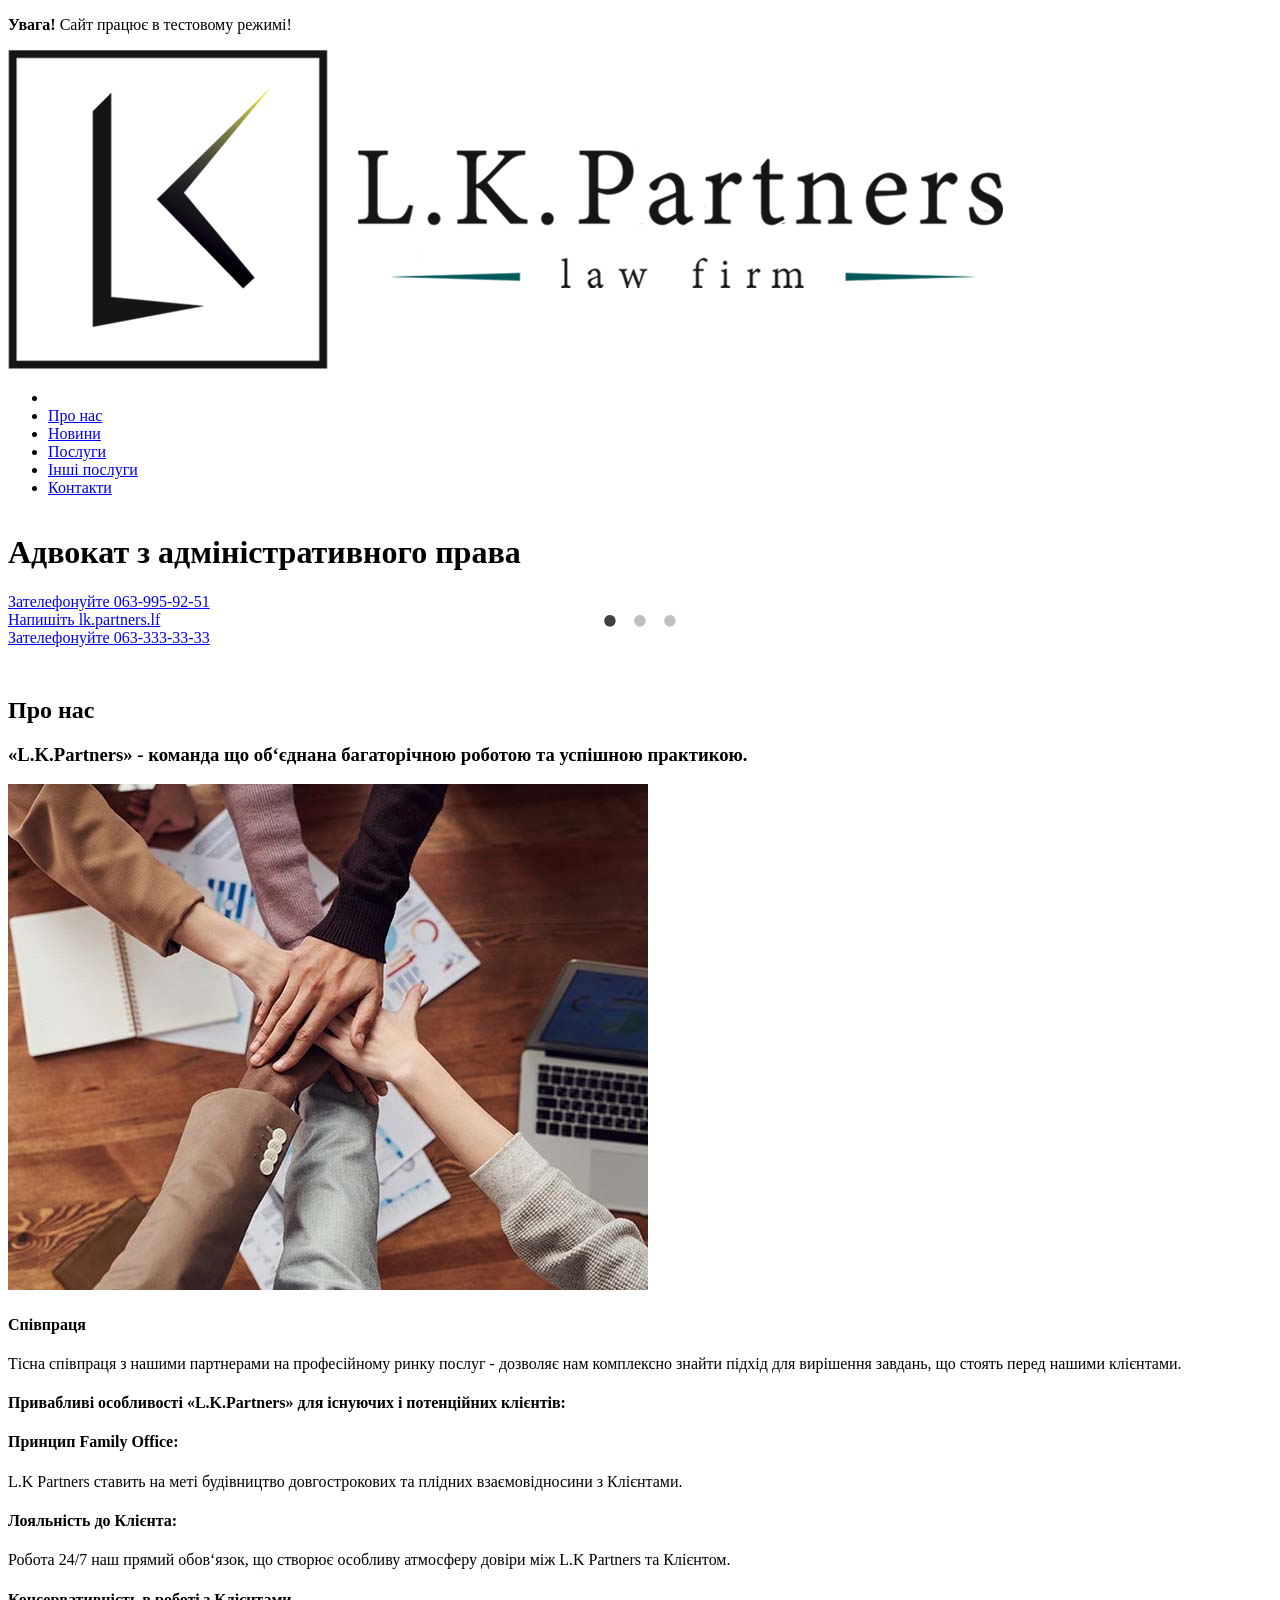
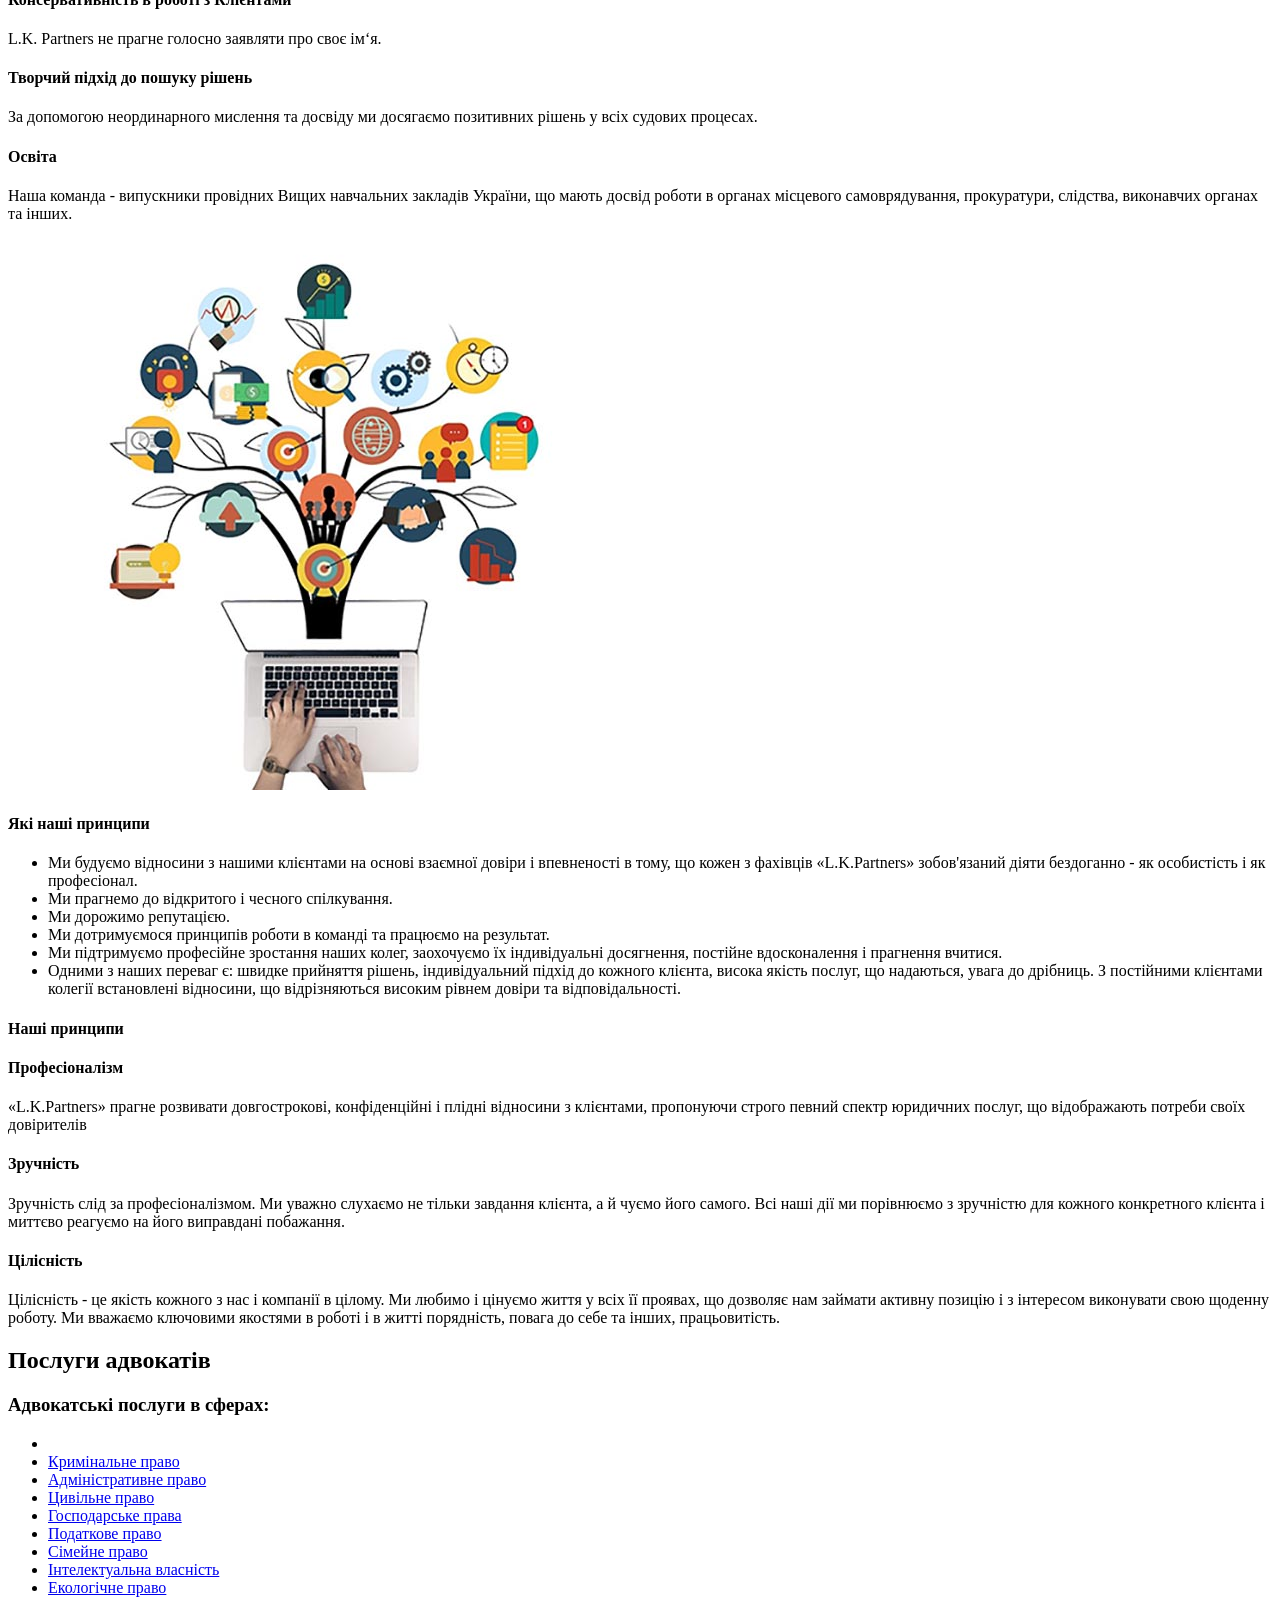
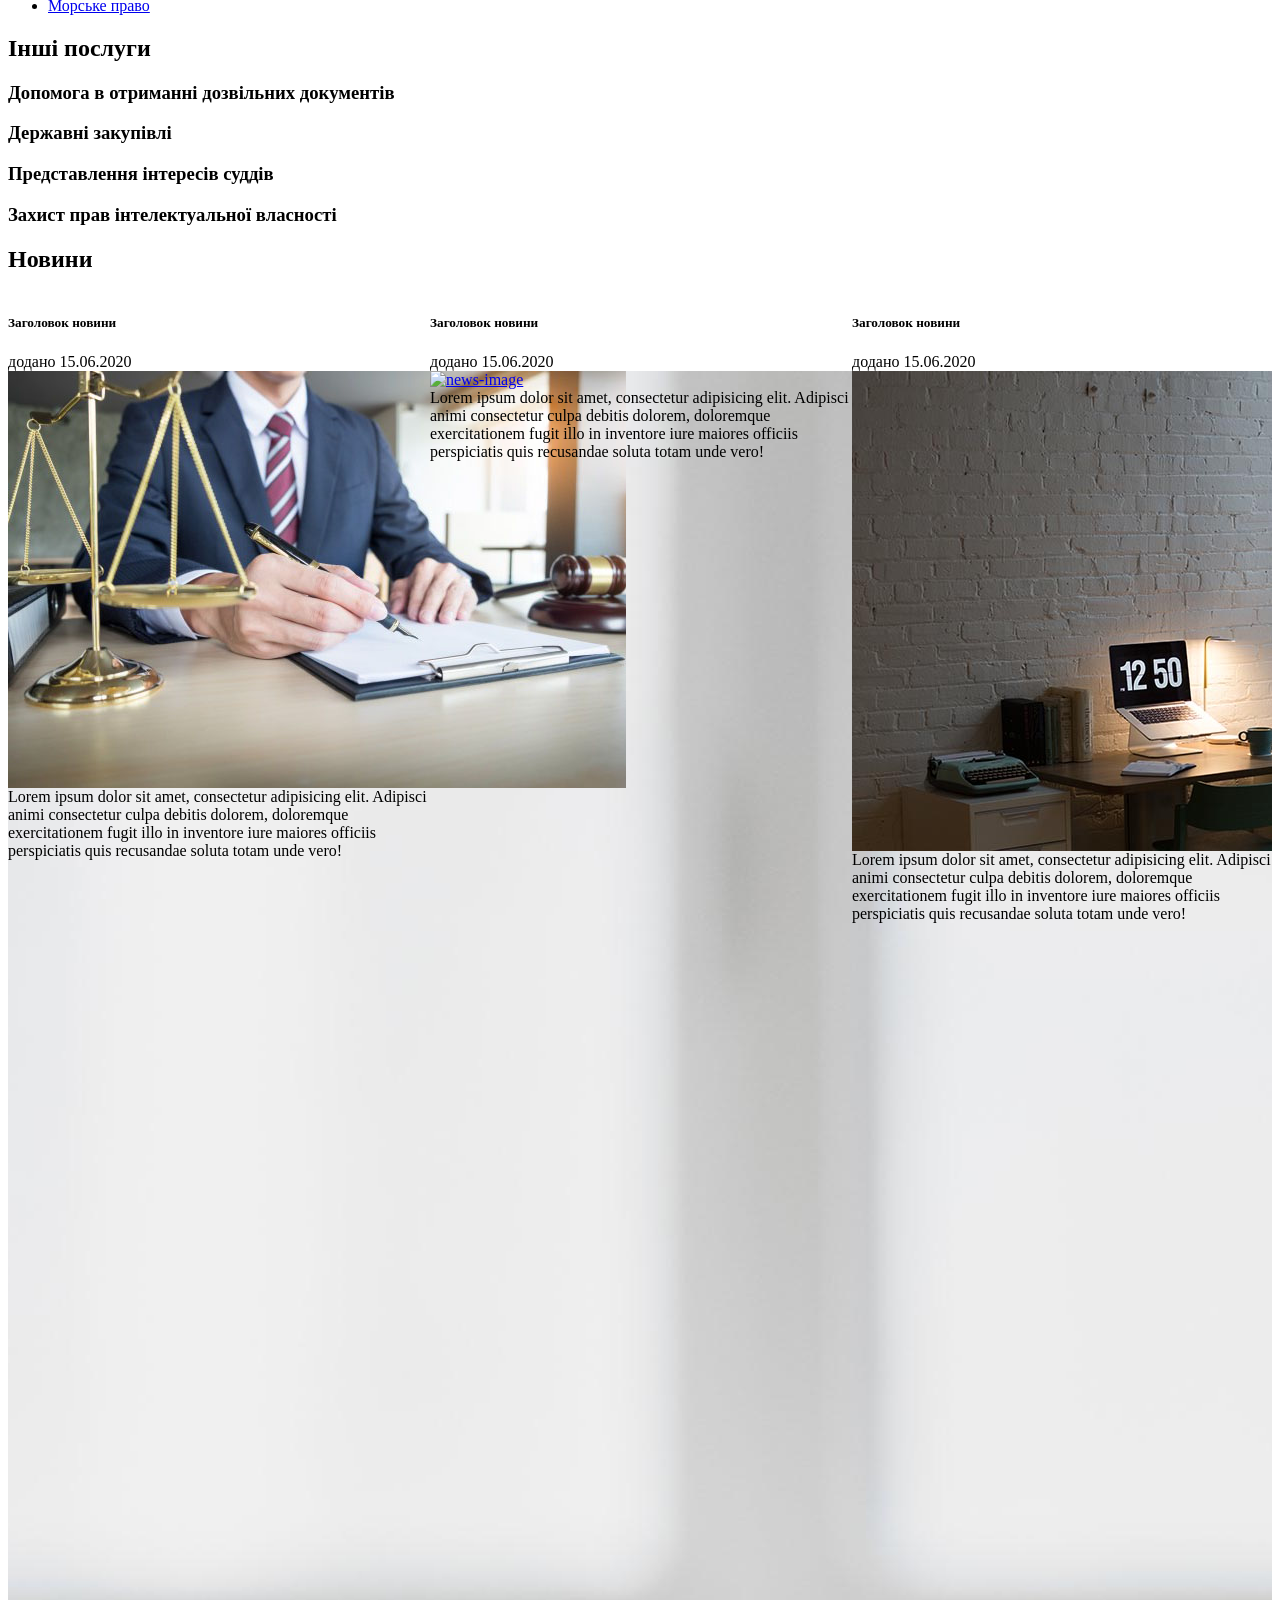
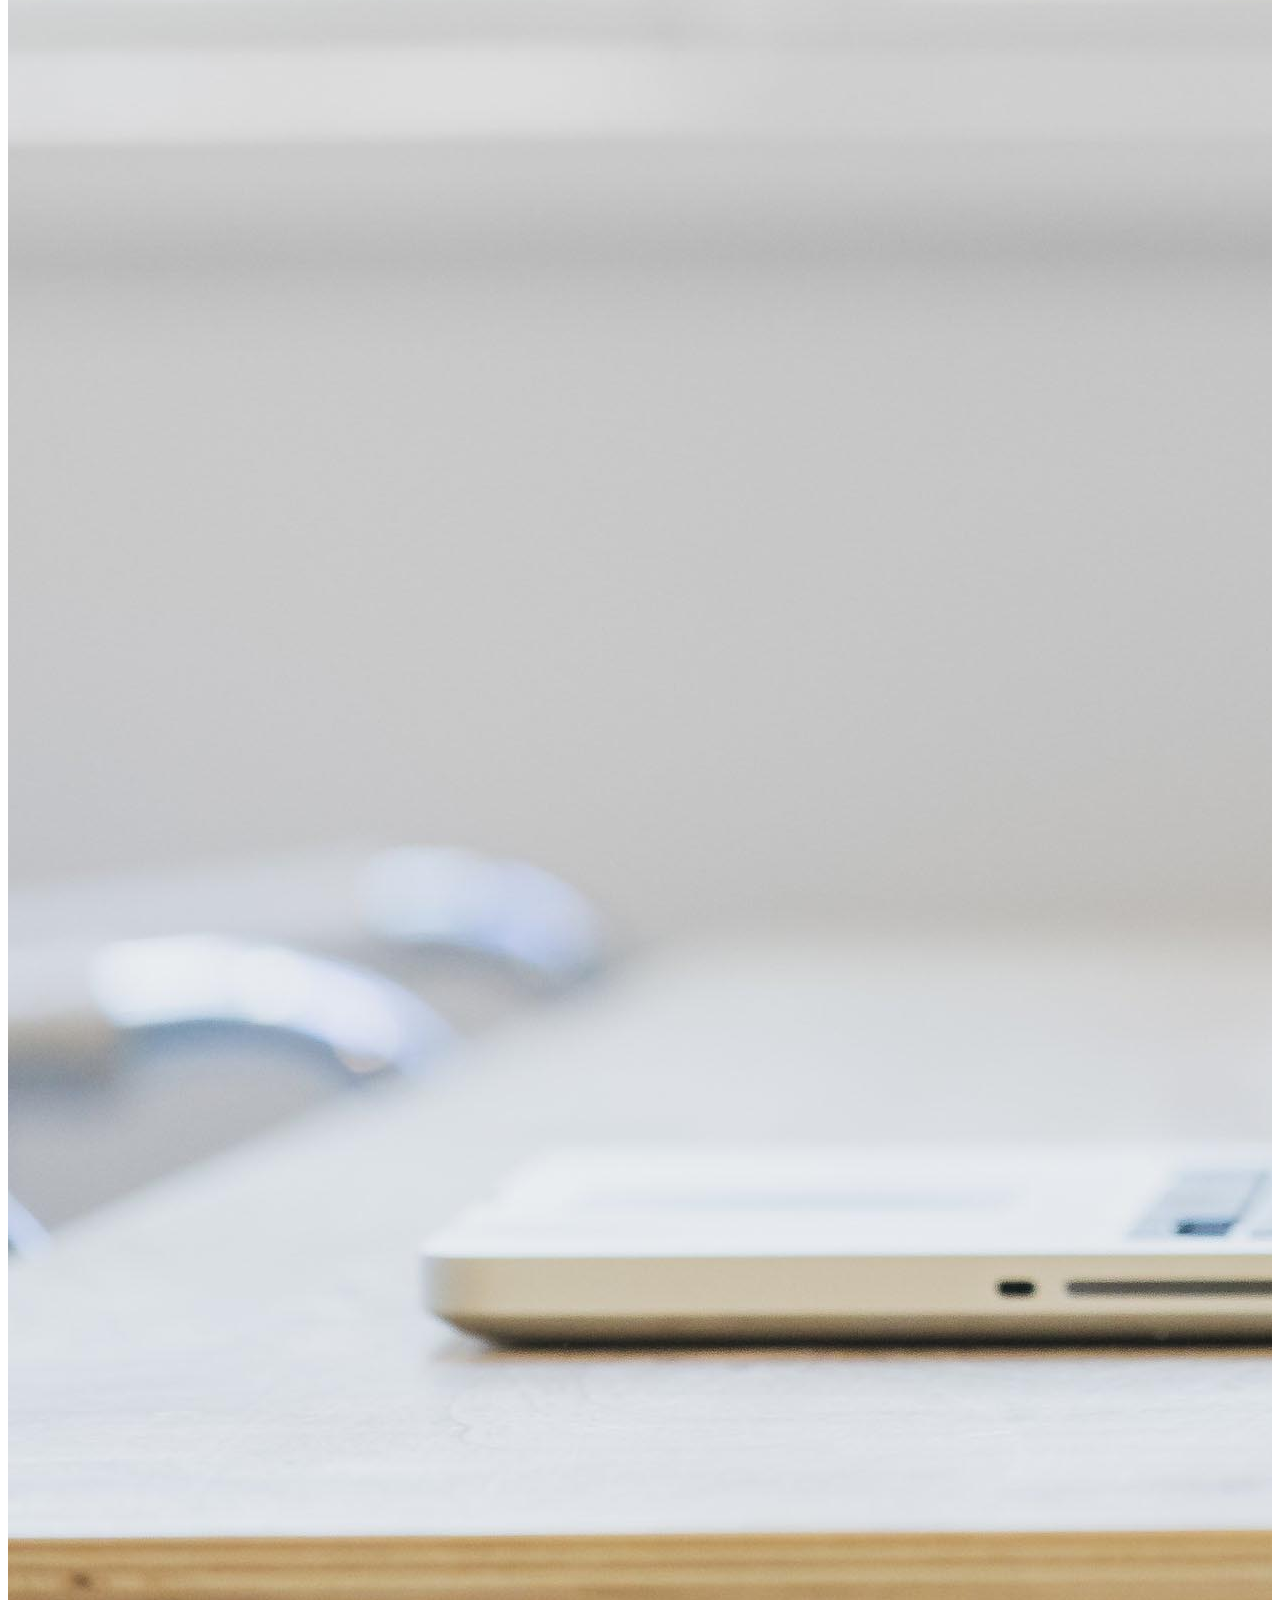
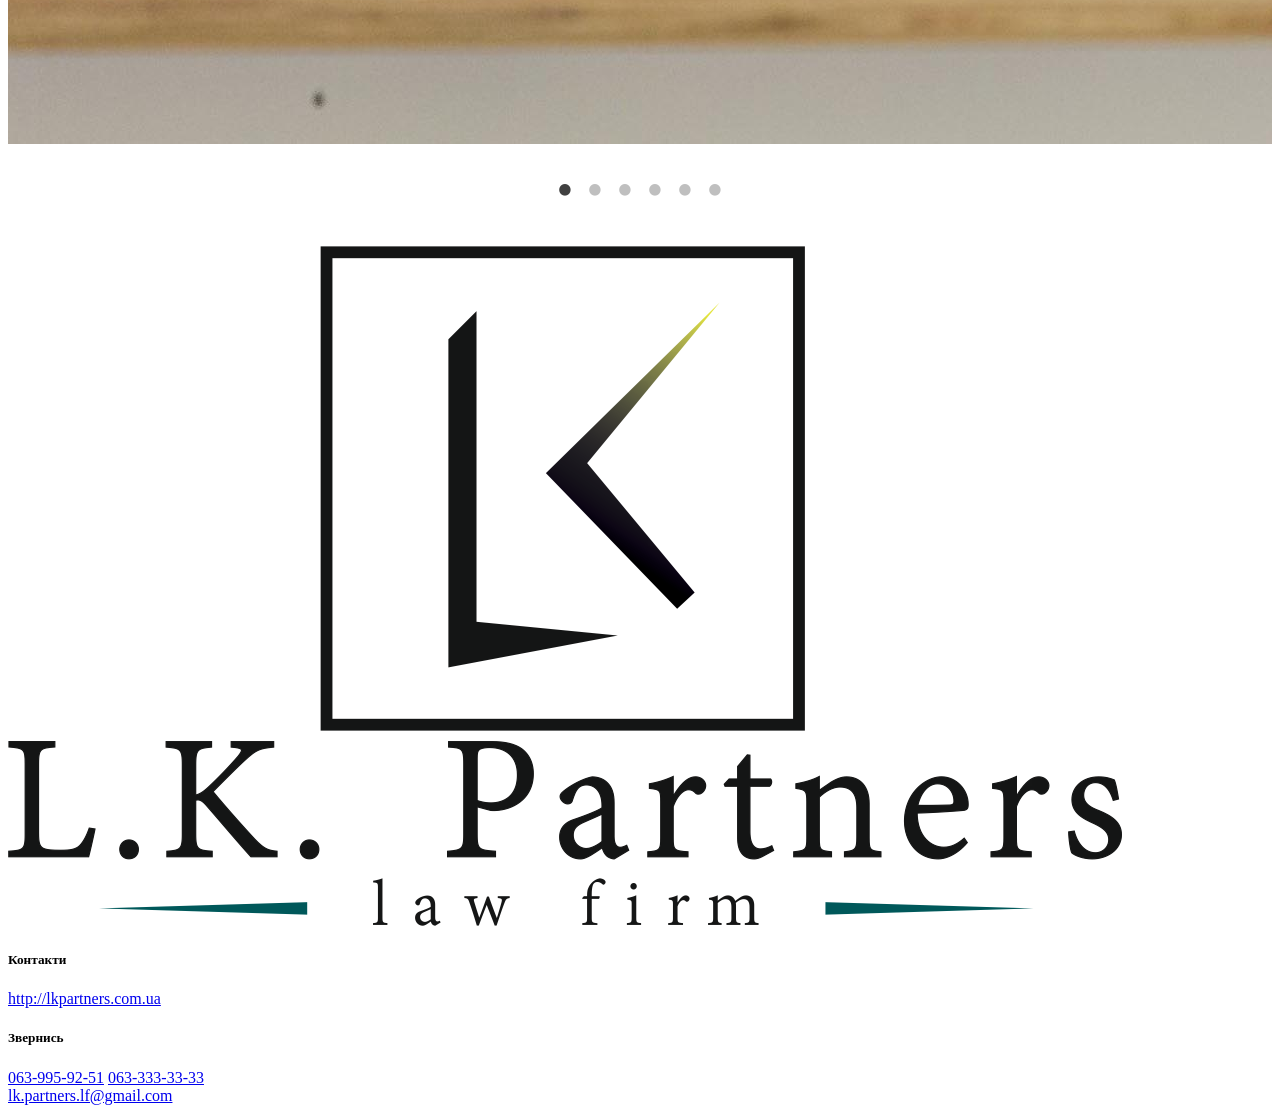
==== commit a9db7461: "01072020" ====
--- a/src/index.html
+++ b/src/index.html
@@ -365,7 +365,7 @@
                     <div class="col-6 col-xs-12">
                         <ul class="section__list">
                             <li class="section__list-item">Спори, пов'язані з коносаментами і договорами фрахтування судна;</li>
-                            <li class="section__list-item">Сіткнення суден, посадка на мілину, загальні аварії;</li>
+                            <li class="section__list-item">Зіткнення суден, посадка на мілину, загальні аварії;</li>
                             <li class="section__list-item">Спори щодо небезпечних портів і причалів;</li>
                             <li class="section__list-item">Сятування, буксирування, підйом затонулих суден;</li>
                             <li class="section__list-item">Сатримання, арешт і звільнення судів від арешту;</li>
@@ -584,9 +584,11 @@
         <div class="container">
             <div class="row align-items-center">
                 <div class="col-3 d-flex align-items-center d-sm-none">
-                    <img src="img/logo.png" alt="lkpartners-logo">
-                </div>
-                <div class="col-5 col-sm-6 col-xs-12 text-center mb-xs-3">
+                    <a href="http://lkpartners.com.ua">
+                        <img src="img/logo.png" alt="lkpartners-logo">
+                    </a>
+                </div>
+                <div class="col-5 col-md-4 col-sm-5 col-xs-12 text-center mb-xs-3">
                     <h5 class="footer__title mb-3 mb-xs-2">Контакти</h5>
                     <nav class="footer__nav">
                         <a class="footer__nav-link" href="https://www.facebook.com/l.k.partners">
@@ -599,9 +601,12 @@
                         <a class="footer__nav-link-last mt-2 link-decor-on-hover" href="http://lkpartners.com.ua">http://lkpartners.com.ua</a>
                     </nav>
                 </div>
-                <div class="col-4 col-sm-6 col-xs-12 text-center footer__col-4">
+                <div class="col-4 col-md-5 col-sm-7 col-xs-12 text-center footer__col-4">
                     <h5 class="footer__title text-center mb-3 mb-xs-2">Звернись</h5>
-                    <a class="footer__phone mb-2 mb-xs-1 link-decor-on-hover" href="tel:+30639959251">+38(063)-995-92-51</a>
+                    <div class="footer__phones d-flex align-items-center justify-content-center">
+                        <a class="footer__phone mb-2 mb-xs-1 link-decor-on-hover" href="tel:+30639959251">063-995-92-51</a>
+                        <a class="footer__phone footer__phone--second mb-2 mb-xs-1 link-decor-on-hover" href="tel:+30633333333">063-333-33-33</a>
+                    </div>
                     <a class="footer__phone link-decor-on-hover" href="mailto:lk.partners.lf@gmail.com">lk.partners.lf@gmail.com</a>
                 </div>
             </div>
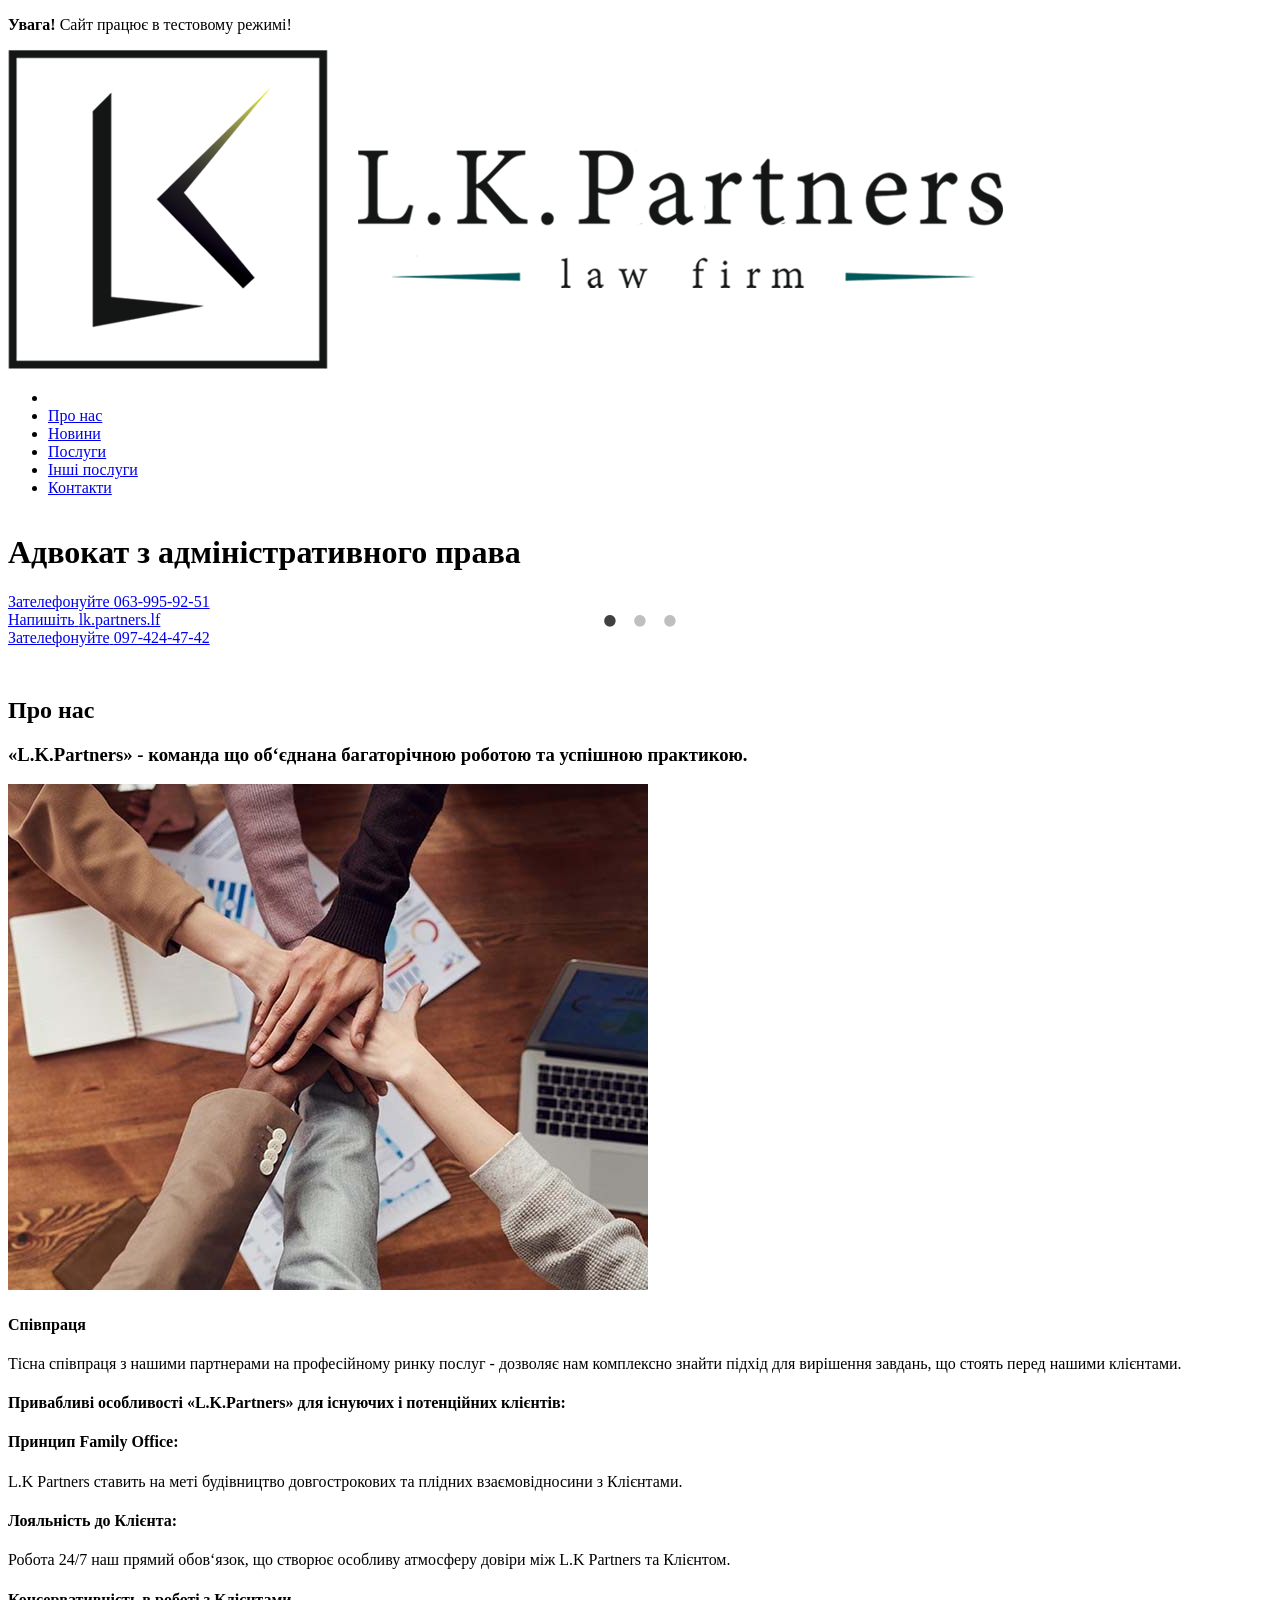
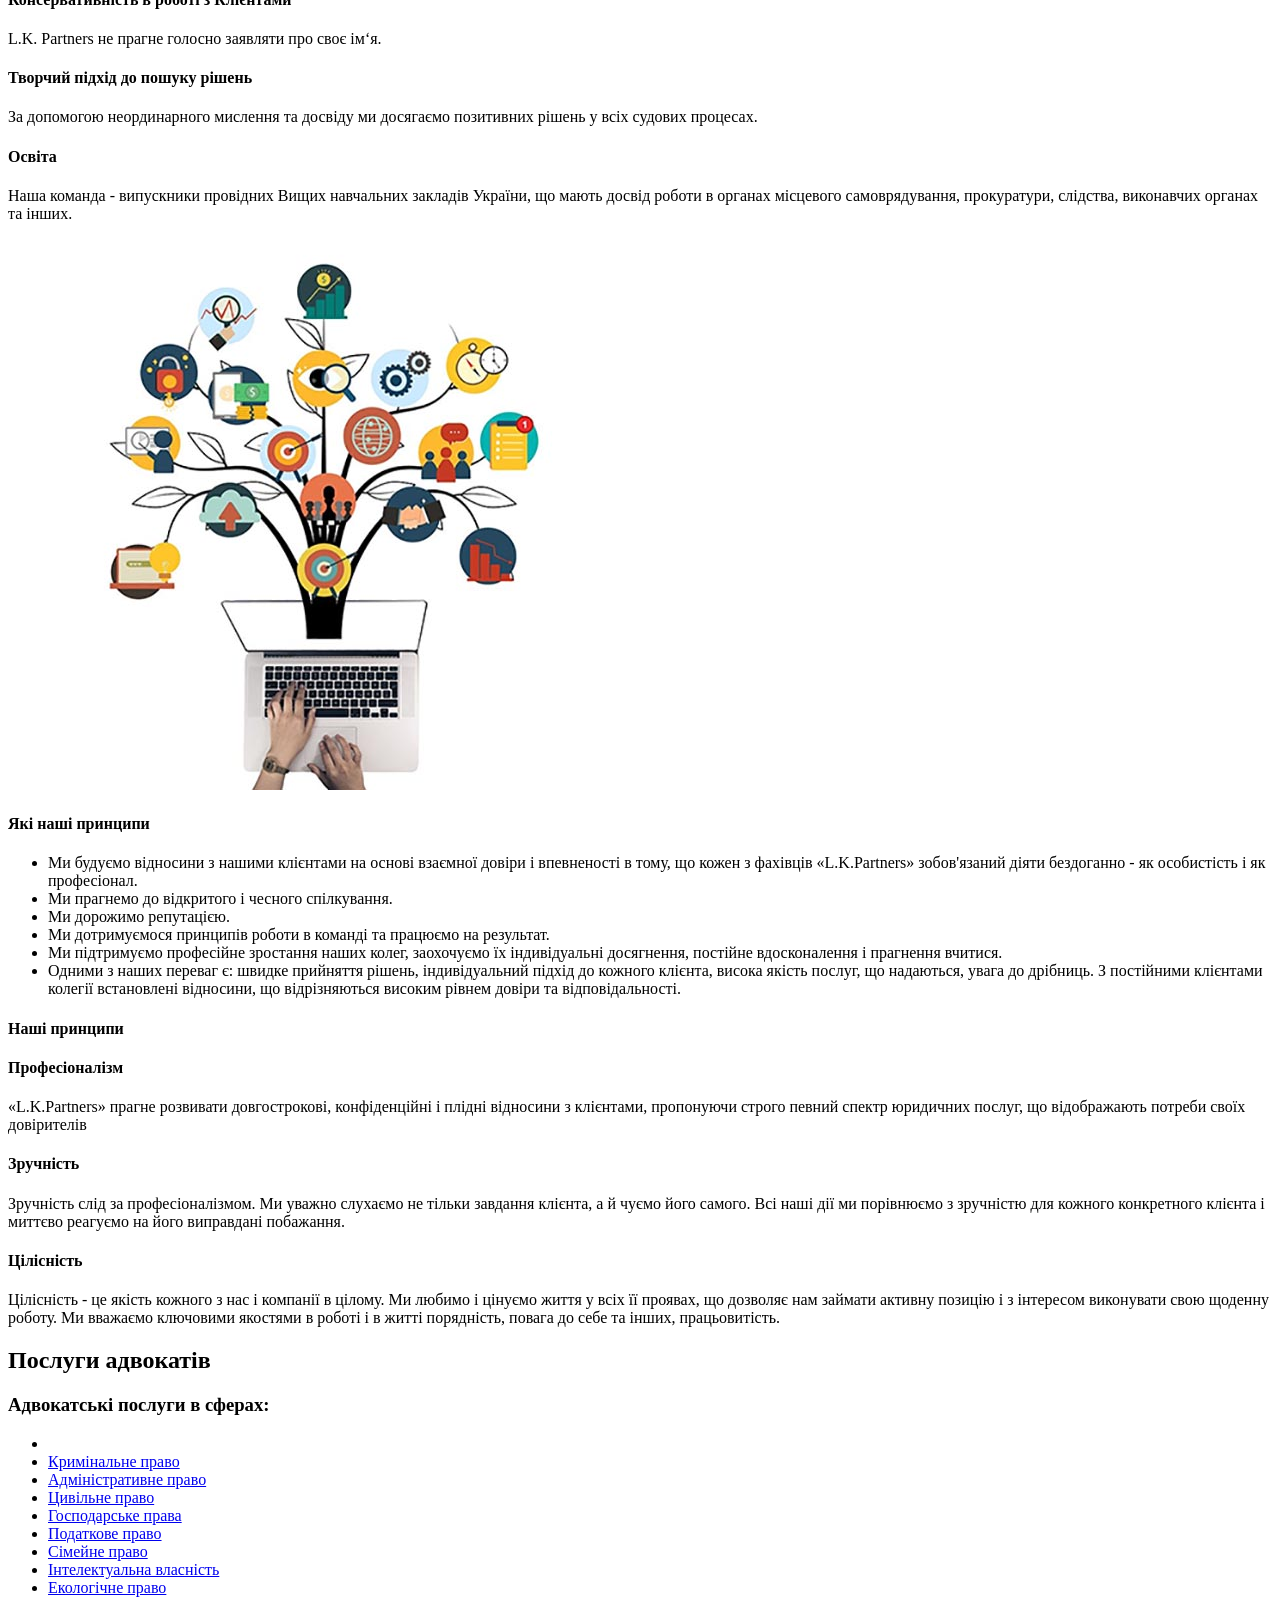
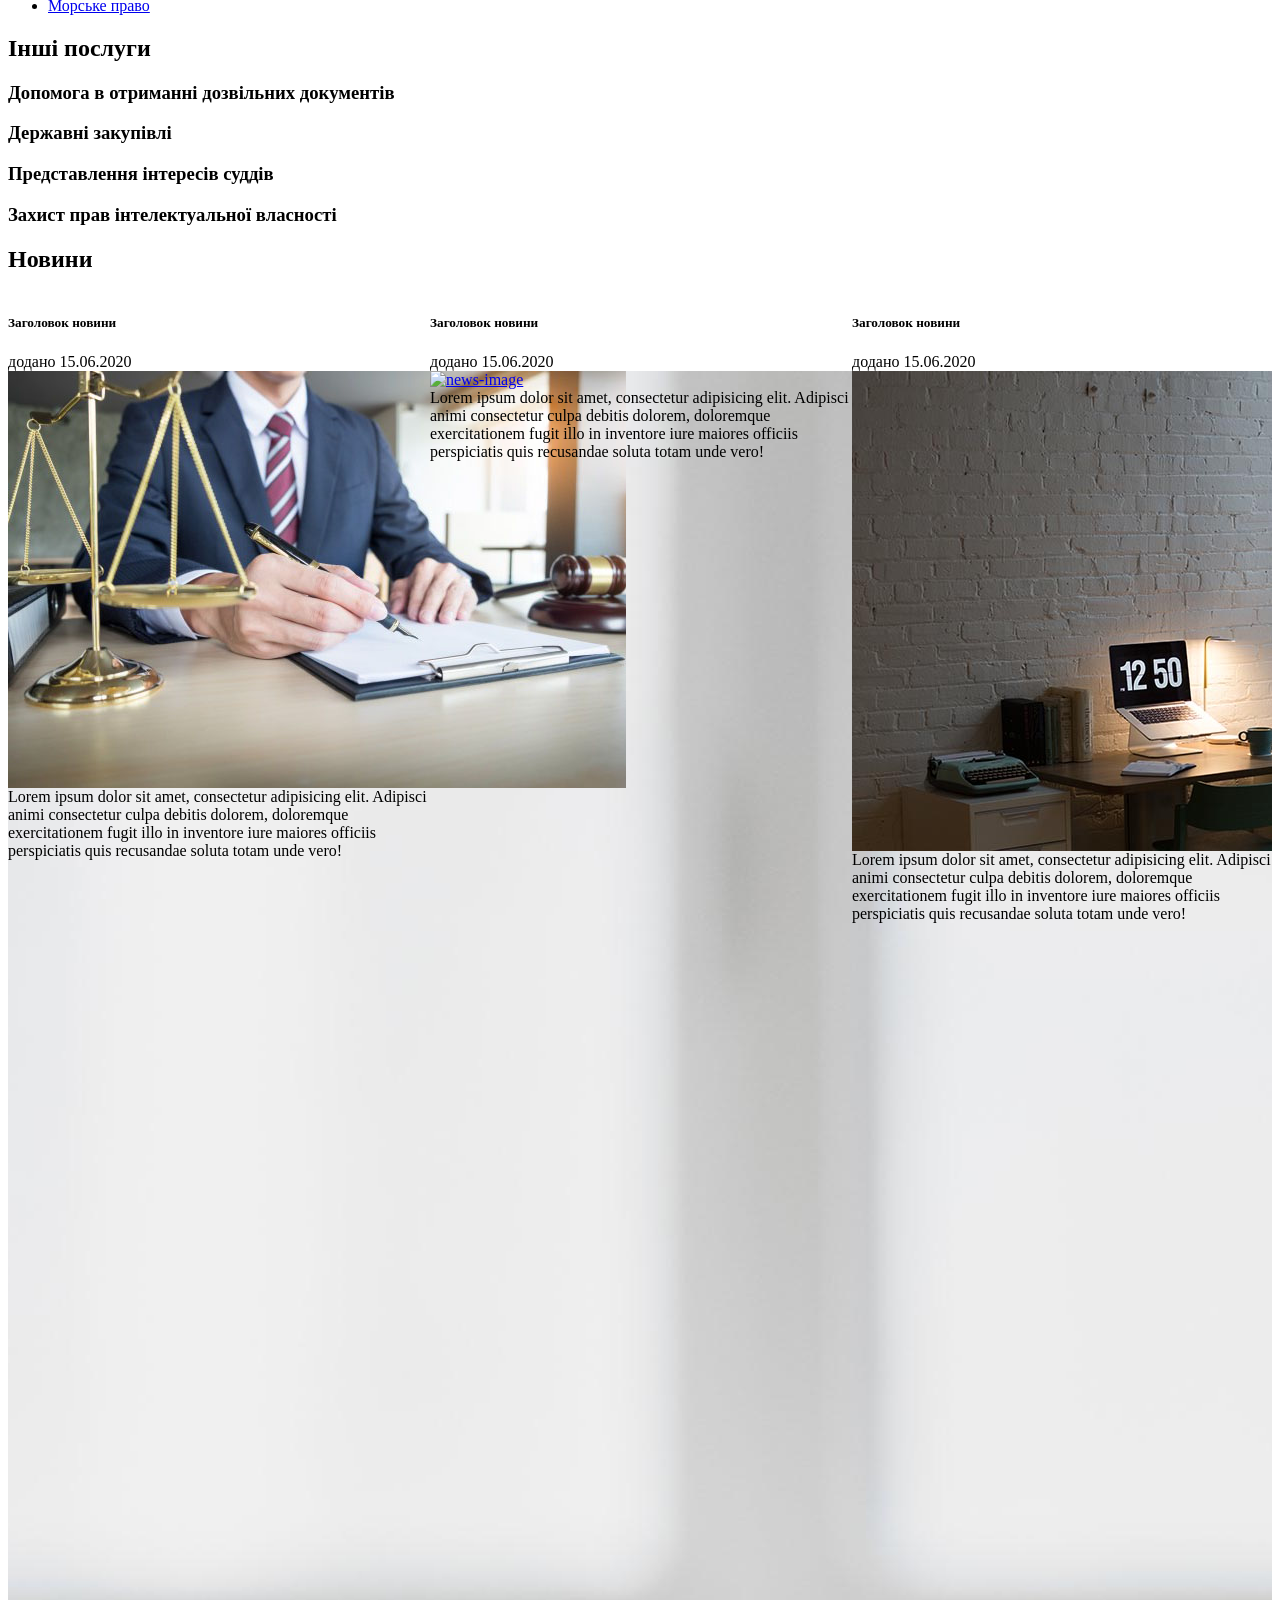
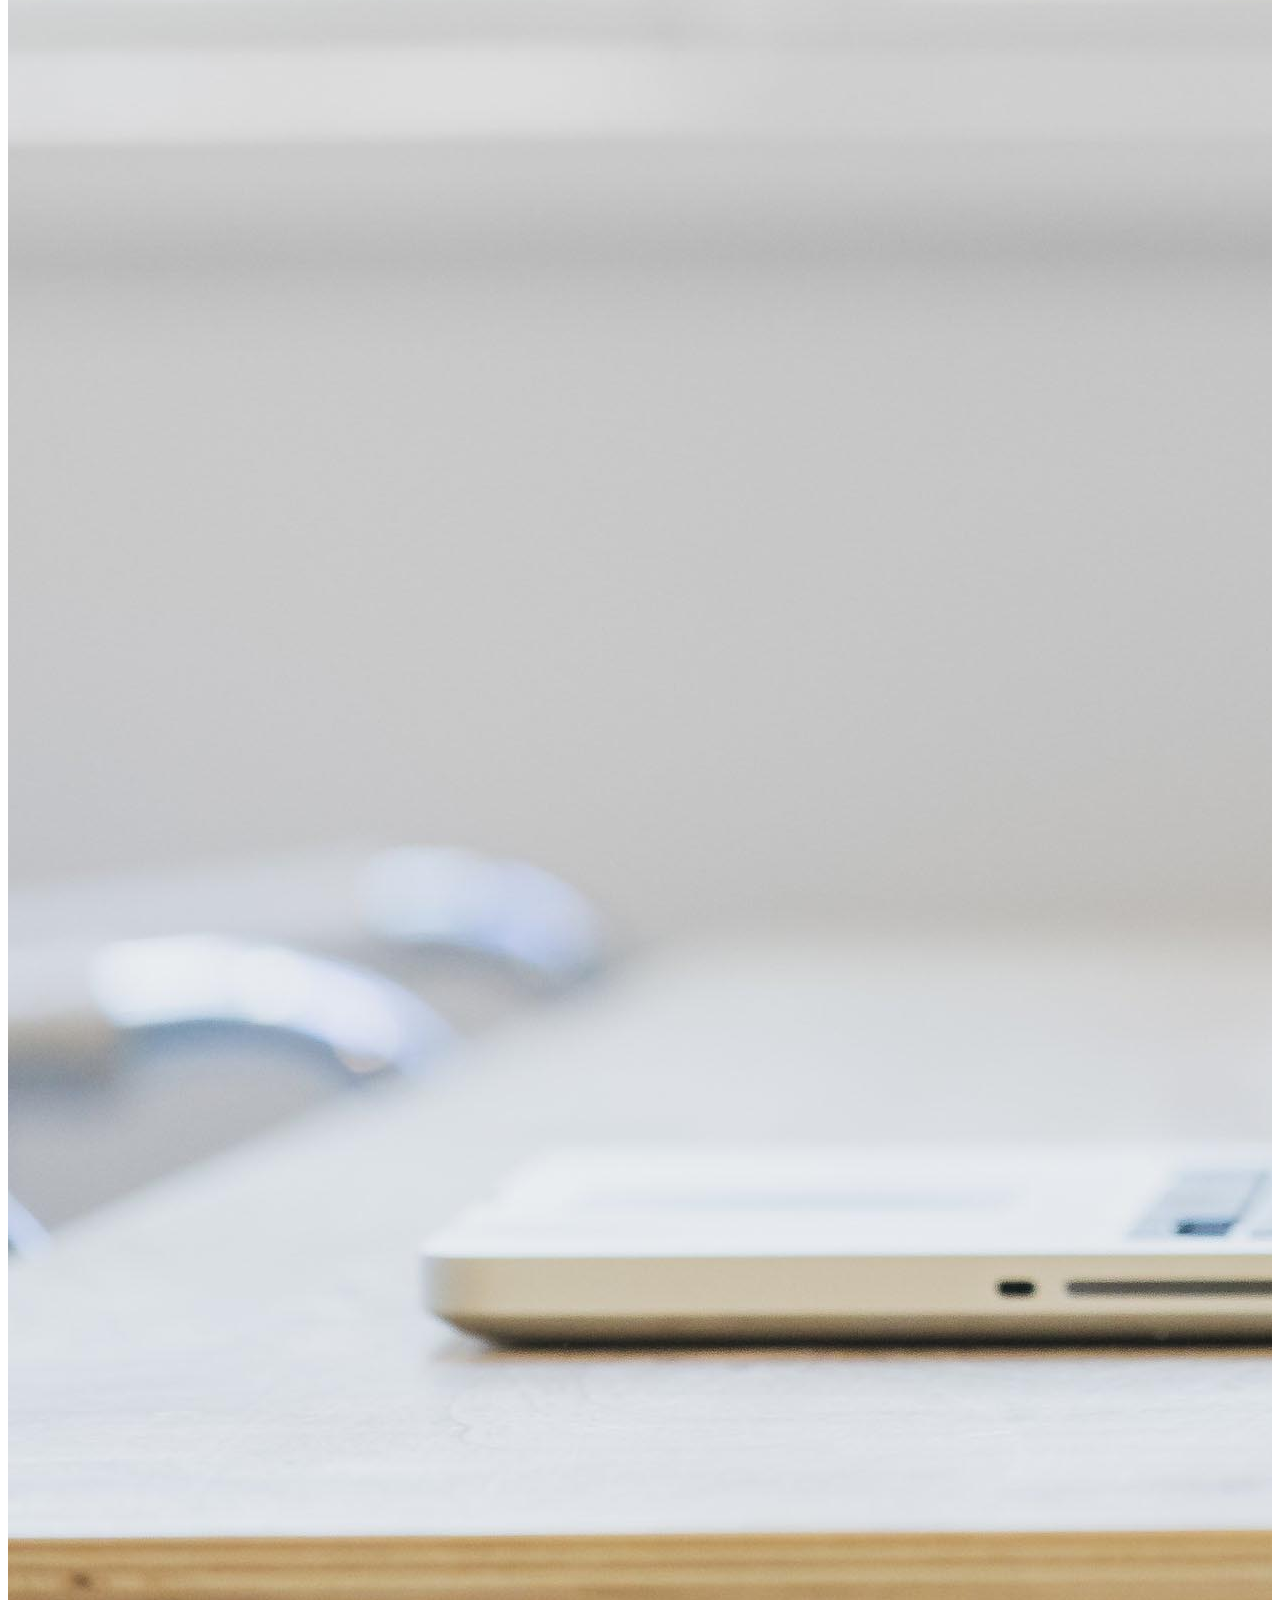
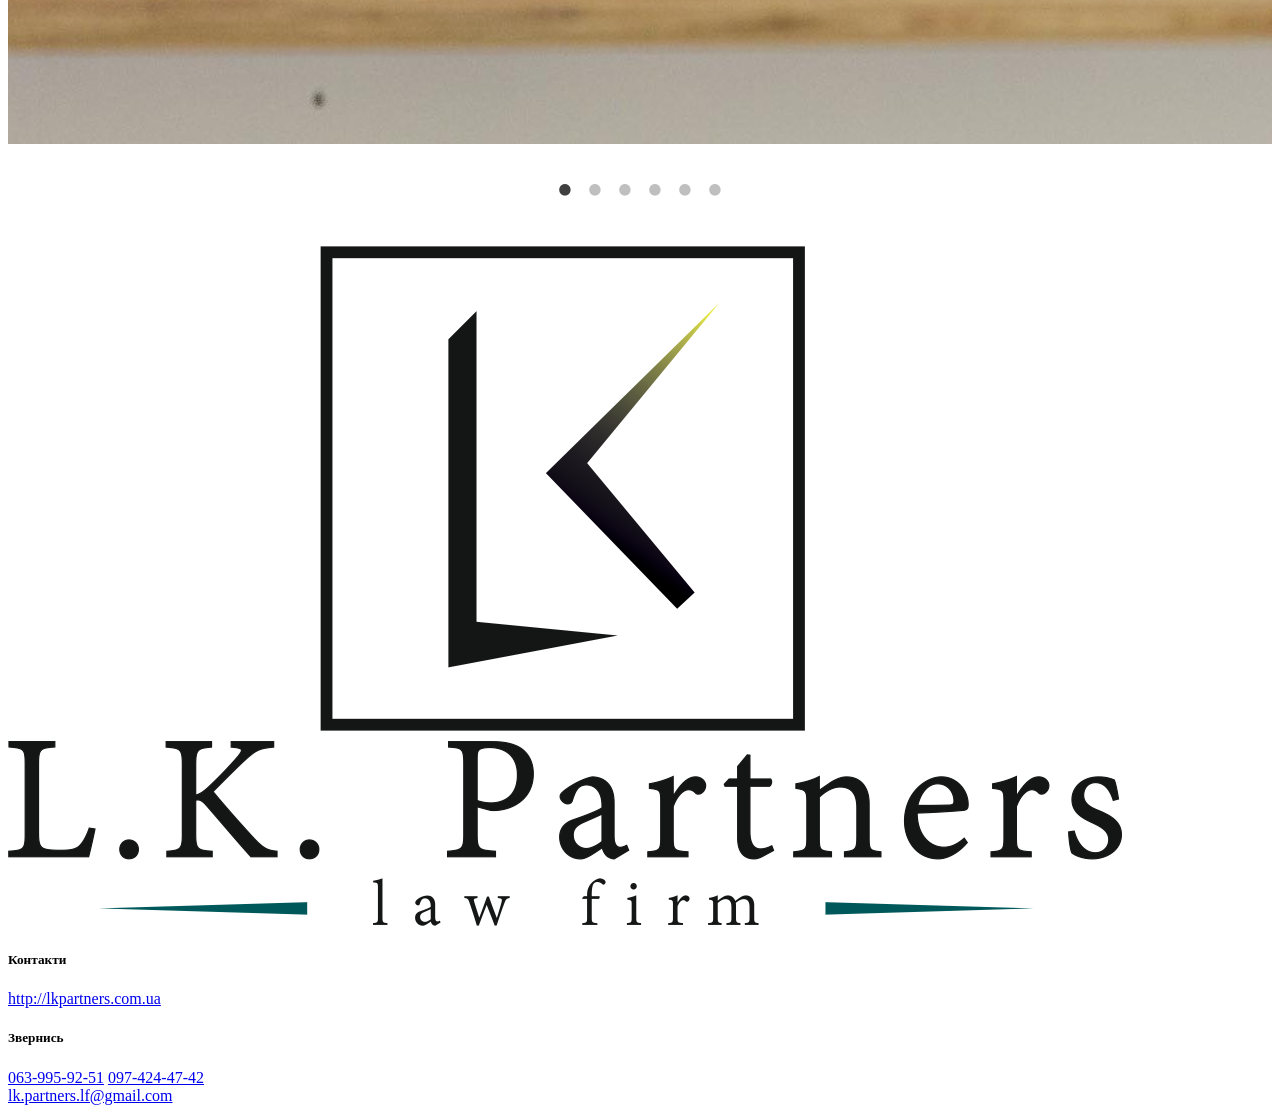
==== commit dbb2341d: "correct second number" ====
--- a/src/index.html
+++ b/src/index.html
@@ -59,10 +59,10 @@
                                 <span>lk.partners.lf</span>
                             </div>
                         </a>
-                        <a class="header__btn btn btn--phone text-left" href="tel:+30633333333">
+                        <a class="header__btn btn btn--phone text-left" href="tel:+30974244742">
                             <div class="btn__text">
                                 <span>Зателефонуйте</span>
-                                <span>063-333-33-33</span>
+                                <span>097-424-47-42</span>
                             </div>
                         </a>
                     </div>
@@ -83,10 +83,10 @@
                                 <span>lk.partners.lf</span>
                             </div>
                         </a>
-                        <a class="header__btn btn btn--phone text-left" href="tel:+30633333333">
+                        <a class="header__btn btn btn--phone text-left" href="tel:+30974244742">
                             <div class="btn__text">
                                 <span>Зателефонуйте</span>
-                                <span>063-333-33-33</span>
+                                <span>097-424-47-42</span>
                             </div>
                         </a>
                     </div>
@@ -107,10 +107,10 @@
                                 <span>lk.partners.lf</span>
                             </div>
                         </a>
-                        <a class="header__btn btn btn--phone text-left" href="tel:+30633333333">
+                        <a class="header__btn btn btn--phone text-left" href="tel:+30974244742">
                             <div class="btn__text">
                                 <span>Зателефонуйте</span>
-                                <span>063-333-33-33</span>
+                                <span>097-424-47-42</span>
                             </div>
                         </a>
                     </div>
@@ -605,7 +605,7 @@
                     <h5 class="footer__title text-center mb-3 mb-xs-2">Звернись</h5>
                     <div class="footer__phones d-flex align-items-center justify-content-center">
                         <a class="footer__phone mb-2 mb-xs-1 link-decor-on-hover" href="tel:+30639959251">063-995-92-51</a>
-                        <a class="footer__phone footer__phone--second mb-2 mb-xs-1 link-decor-on-hover" href="tel:+30633333333">063-333-33-33</a>
+                        <a class="footer__phone footer__phone--second mb-2 mb-xs-1 link-decor-on-hover" href="tel:+30974244742">097-424-47-42</a>
                     </div>
                     <a class="footer__phone link-decor-on-hover" href="mailto:lk.partners.lf@gmail.com">lk.partners.lf@gmail.com</a>
                 </div>
